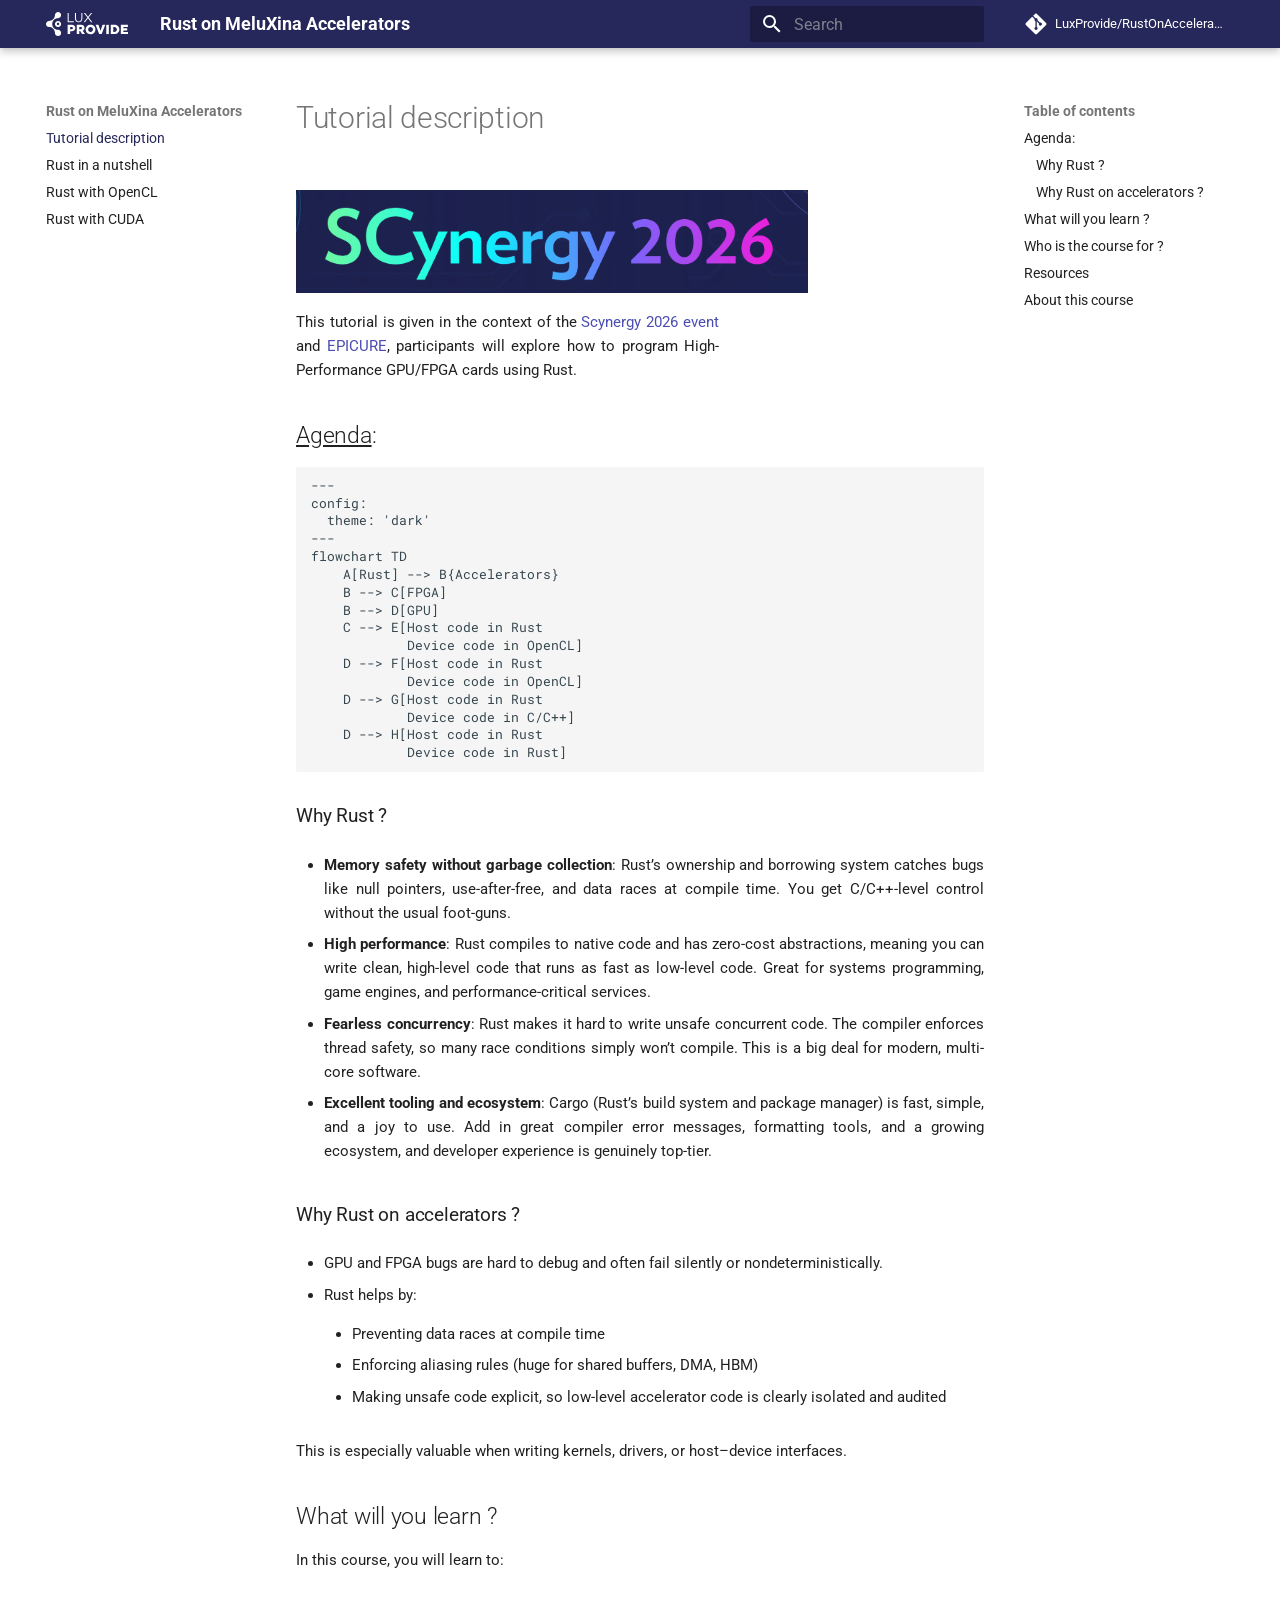
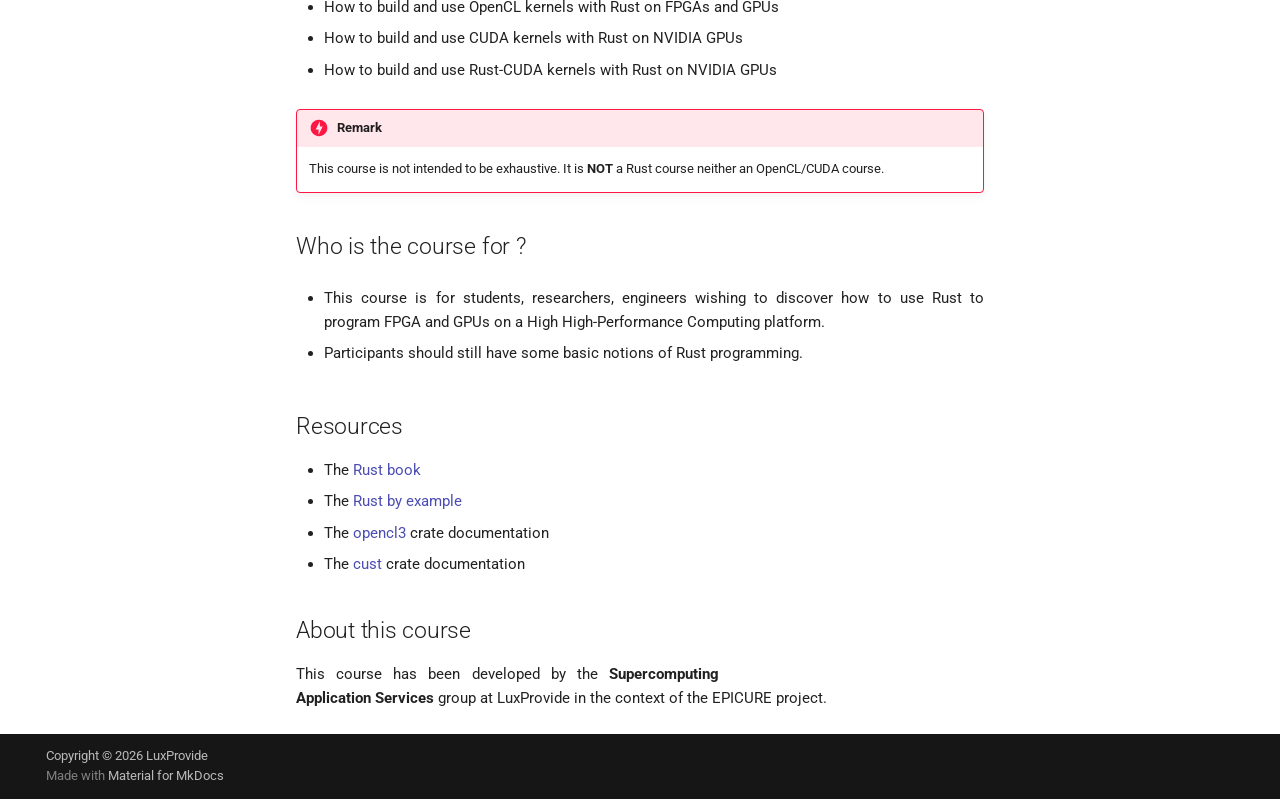
==== index.html @ ba8ceabc "Deployed 522af03 with MkDocs version: 1.6.1" ====
<!doctype html>
<html lang="en" class="no-js">
  <head>
    
      <meta charset="utf-8">
      <meta name="viewport" content="width=device-width,initial-scale=1">
      
        <meta name="description" content="Webinar/Tutorial on how to use Rust on MeluXina Accelerators (GPUs + FPGAs)">
      
      
        <meta name="author" content="Emmanuel Kieffer">
      
      
        <link rel="canonical" href="https://LuxProvide.github.io/RustOnAccelerators/">
      
      
      
        <link rel="next" href="rust/">
      
      
        
      
      
      <link rel="icon" href="assets/favicon.png">
      <meta name="generator" content="mkdocs-1.6.1, mkdocs-material-9.7.1">
    
    
      
        <title>Rust on MeluXina Accelerators</title>
      
    
    
      <link rel="stylesheet" href="assets/stylesheets/main.484c7ddc.min.css">
      
      


    
    
      
    
    
      
        
        
        <link rel="preconnect" href="https://fonts.gstatic.com" crossorigin>
        <link rel="stylesheet" href="https://fonts.googleapis.com/css?family=Roboto:300,300i,400,400i,700,700i%7CRoboto+Mono:400,400i,700,700i&display=fallback">
        <style>:root{--md-text-font:"Roboto";--md-code-font:"Roboto Mono"}</style>
      
    
    
      <link rel="stylesheet" href="stylesheets/extra.css">
    
      <link rel="stylesheet" href="https://cdnjs.cloudflare.com/ajax/libs/KaTeX/0.16.7/katex.min.css">
    
    <script>__md_scope=new URL(".",location),__md_hash=e=>[...e].reduce(((e,_)=>(e<<5)-e+_.charCodeAt(0)),0),__md_get=(e,_=localStorage,t=__md_scope)=>JSON.parse(_.getItem(t.pathname+"."+e)),__md_set=(e,_,t=localStorage,a=__md_scope)=>{try{t.setItem(a.pathname+"."+e,JSON.stringify(_))}catch(e){}}</script>
    
      

    
    
  </head>
  
  
    <body dir="ltr">
  
    
    <input class="md-toggle" data-md-toggle="drawer" type="checkbox" id="__drawer" autocomplete="off">
    <input class="md-toggle" data-md-toggle="search" type="checkbox" id="__search" autocomplete="off">
    <label class="md-overlay" for="__drawer"></label>
    <div data-md-component="skip">
      
        
        <a href="#agenda" class="md-skip">
          Skip to content
        </a>
      
    </div>
    <div data-md-component="announce">
      
    </div>
    
    
      

  

<header class="md-header md-header--shadow" data-md-component="header">
  <nav class="md-header__inner md-grid" aria-label="Header">
    <a href="." title="Rust on MeluXina Accelerators" class="md-header__button md-logo" aria-label="Rust on MeluXina Accelerators" data-md-component="logo">
      
  <img src="assets/LuxProvide_logo_white.svg" alt="logo">

    </a>
    <label class="md-header__button md-icon" for="__drawer">
      
      <svg xmlns="http://www.w3.org/2000/svg" viewBox="0 0 24 24"><path d="M3 6h18v2H3zm0 5h18v2H3zm0 5h18v2H3z"/></svg>
    </label>
    <div class="md-header__title" data-md-component="header-title">
      <div class="md-header__ellipsis">
        <div class="md-header__topic">
          <span class="md-ellipsis">
            Rust on MeluXina Accelerators
          </span>
        </div>
        <div class="md-header__topic" data-md-component="header-topic">
          <span class="md-ellipsis">
            
              Tutorial description
            
          </span>
        </div>
      </div>
    </div>
    
    
      <script>var palette=__md_get("__palette");if(palette&&palette.color){if("(prefers-color-scheme)"===palette.color.media){var media=matchMedia("(prefers-color-scheme: light)"),input=document.querySelector(media.matches?"[data-md-color-media='(prefers-color-scheme: light)']":"[data-md-color-media='(prefers-color-scheme: dark)']");palette.color.media=input.getAttribute("data-md-color-media"),palette.color.scheme=input.getAttribute("data-md-color-scheme"),palette.color.primary=input.getAttribute("data-md-color-primary"),palette.color.accent=input.getAttribute("data-md-color-accent")}for(var[key,value]of Object.entries(palette.color))document.body.setAttribute("data-md-color-"+key,value)}</script>
    
    
    
      
      
        <label class="md-header__button md-icon" for="__search">
          
          <svg xmlns="http://www.w3.org/2000/svg" viewBox="0 0 24 24"><path d="M9.5 3A6.5 6.5 0 0 1 16 9.5c0 1.61-.59 3.09-1.56 4.23l.27.27h.79l5 5-1.5 1.5-5-5v-.79l-.27-.27A6.52 6.52 0 0 1 9.5 16 6.5 6.5 0 0 1 3 9.5 6.5 6.5 0 0 1 9.5 3m0 2C7 5 5 7 5 9.5S7 14 9.5 14 14 12 14 9.5 12 5 9.5 5"/></svg>
        </label>
        <div class="md-search" data-md-component="search" role="dialog">
  <label class="md-search__overlay" for="__search"></label>
  <div class="md-search__inner" role="search">
    <form class="md-search__form" name="search">
      <input type="text" class="md-search__input" name="query" aria-label="Search" placeholder="Search" autocapitalize="off" autocorrect="off" autocomplete="off" spellcheck="false" data-md-component="search-query" required>
      <label class="md-search__icon md-icon" for="__search">
        
        <svg xmlns="http://www.w3.org/2000/svg" viewBox="0 0 24 24"><path d="M9.5 3A6.5 6.5 0 0 1 16 9.5c0 1.61-.59 3.09-1.56 4.23l.27.27h.79l5 5-1.5 1.5-5-5v-.79l-.27-.27A6.52 6.52 0 0 1 9.5 16 6.5 6.5 0 0 1 3 9.5 6.5 6.5 0 0 1 9.5 3m0 2C7 5 5 7 5 9.5S7 14 9.5 14 14 12 14 9.5 12 5 9.5 5"/></svg>
        
        <svg xmlns="http://www.w3.org/2000/svg" viewBox="0 0 24 24"><path d="M20 11v2H8l5.5 5.5-1.42 1.42L4.16 12l7.92-7.92L13.5 5.5 8 11z"/></svg>
      </label>
      <nav class="md-search__options" aria-label="Search">
        
        <button type="reset" class="md-search__icon md-icon" title="Clear" aria-label="Clear" tabindex="-1">
          
          <svg xmlns="http://www.w3.org/2000/svg" viewBox="0 0 24 24"><path d="M19 6.41 17.59 5 12 10.59 6.41 5 5 6.41 10.59 12 5 17.59 6.41 19 12 13.41 17.59 19 19 17.59 13.41 12z"/></svg>
        </button>
      </nav>
      
    </form>
    <div class="md-search__output">
      <div class="md-search__scrollwrap" tabindex="0" data-md-scrollfix>
        <div class="md-search-result" data-md-component="search-result">
          <div class="md-search-result__meta">
            Initializing search
          </div>
          <ol class="md-search-result__list" role="presentation"></ol>
        </div>
      </div>
    </div>
  </div>
</div>
      
    
    
      <div class="md-header__source">
        <a href="https://LuxProvide.github.io/RustOnAccelerators" title="Go to repository" class="md-source" data-md-component="source">
  <div class="md-source__icon md-icon">
    
    <svg xmlns="http://www.w3.org/2000/svg" viewBox="0 0 448 512"><!--! Font Awesome Free 7.1.0 by @fontawesome - https://fontawesome.com License - https://fontawesome.com/license/free (Icons: CC BY 4.0, Fonts: SIL OFL 1.1, Code: MIT License) Copyright 2025 Fonticons, Inc.--><path d="M439.6 236.1 244 40.5c-5.4-5.5-12.8-8.5-20.4-8.5s-15 3-20.4 8.4L162.5 81l51.5 51.5c27.1-9.1 52.7 16.8 43.4 43.7l49.7 49.7c34.2-11.8 61.2 31 35.5 56.7-26.5 26.5-70.2-2.9-56-37.3L240.3 199v121.9c25.3 12.5 22.3 41.8 9.1 55-6.4 6.4-15.2 10.1-24.3 10.1s-17.8-3.6-24.3-10.1c-17.6-17.6-11.1-46.9 11.2-56v-123c-20.8-8.5-24.6-30.7-18.6-45L142.6 101 8.5 235.1C3 240.6 0 247.9 0 255.5s3 15 8.5 20.4l195.6 195.7c5.4 5.4 12.7 8.4 20.4 8.4s15-3 20.4-8.4l194.7-194.7c5.4-5.4 8.4-12.8 8.4-20.4s-3-15-8.4-20.4"/></svg>
  </div>
  <div class="md-source__repository">
    LuxProvide/RustOnAccelerators
  </div>
</a>
      </div>
    
  </nav>
  
</header>
    
    <div class="md-container" data-md-component="container">
      
      
        
          
        
      
      <main class="md-main" data-md-component="main">
        <div class="md-main__inner md-grid">
          
            
              
              <div class="md-sidebar md-sidebar--primary" data-md-component="sidebar" data-md-type="navigation" >
                <div class="md-sidebar__scrollwrap">
                  <div class="md-sidebar__inner">
                    



<nav class="md-nav md-nav--primary" aria-label="Navigation" data-md-level="0">
  <label class="md-nav__title" for="__drawer">
    <a href="." title="Rust on MeluXina Accelerators" class="md-nav__button md-logo" aria-label="Rust on MeluXina Accelerators" data-md-component="logo">
      
  <img src="assets/LuxProvide_logo_white.svg" alt="logo">

    </a>
    Rust on MeluXina Accelerators
  </label>
  
    <div class="md-nav__source">
      <a href="https://LuxProvide.github.io/RustOnAccelerators" title="Go to repository" class="md-source" data-md-component="source">
  <div class="md-source__icon md-icon">
    
    <svg xmlns="http://www.w3.org/2000/svg" viewBox="0 0 448 512"><!--! Font Awesome Free 7.1.0 by @fontawesome - https://fontawesome.com License - https://fontawesome.com/license/free (Icons: CC BY 4.0, Fonts: SIL OFL 1.1, Code: MIT License) Copyright 2025 Fonticons, Inc.--><path d="M439.6 236.1 244 40.5c-5.4-5.5-12.8-8.5-20.4-8.5s-15 3-20.4 8.4L162.5 81l51.5 51.5c27.1-9.1 52.7 16.8 43.4 43.7l49.7 49.7c34.2-11.8 61.2 31 35.5 56.7-26.5 26.5-70.2-2.9-56-37.3L240.3 199v121.9c25.3 12.5 22.3 41.8 9.1 55-6.4 6.4-15.2 10.1-24.3 10.1s-17.8-3.6-24.3-10.1c-17.6-17.6-11.1-46.9 11.2-56v-123c-20.8-8.5-24.6-30.7-18.6-45L142.6 101 8.5 235.1C3 240.6 0 247.9 0 255.5s3 15 8.5 20.4l195.6 195.7c5.4 5.4 12.7 8.4 20.4 8.4s15-3 20.4-8.4l194.7-194.7c5.4-5.4 8.4-12.8 8.4-20.4s-3-15-8.4-20.4"/></svg>
  </div>
  <div class="md-source__repository">
    LuxProvide/RustOnAccelerators
  </div>
</a>
    </div>
  
  <ul class="md-nav__list" data-md-scrollfix>
    
      
      
  
  
    
  
  
  
    <li class="md-nav__item md-nav__item--active">
      
      <input class="md-nav__toggle md-toggle" type="checkbox" id="__toc">
      
      
      
        <label class="md-nav__link md-nav__link--active" for="__toc">
          
  
  
  <span class="md-ellipsis">
    
  
    Tutorial description
  

    
  </span>
  
  

          <span class="md-nav__icon md-icon"></span>
        </label>
      
      <a href="." class="md-nav__link md-nav__link--active">
        
  
  
  <span class="md-ellipsis">
    
  
    Tutorial description
  

    
  </span>
  
  

      </a>
      
        

<nav class="md-nav md-nav--secondary" aria-label="Table of contents">
  
  
  
  
    <label class="md-nav__title" for="__toc">
      <span class="md-nav__icon md-icon"></span>
      Table of contents
    </label>
    <ul class="md-nav__list" data-md-component="toc" data-md-scrollfix>
      
        <li class="md-nav__item">
  <a href="#agenda" class="md-nav__link">
    <span class="md-ellipsis">
      
        Agenda:
      
    </span>
  </a>
  
    <nav class="md-nav" aria-label="Agenda:">
      <ul class="md-nav__list">
        
          <li class="md-nav__item">
  <a href="#why-rust" class="md-nav__link">
    <span class="md-ellipsis">
      
        Why Rust ?
      
    </span>
  </a>
  
</li>
        
          <li class="md-nav__item">
  <a href="#why-rust-on-accelerators" class="md-nav__link">
    <span class="md-ellipsis">
      
        Why Rust on accelerators ?
      
    </span>
  </a>
  
</li>
        
      </ul>
    </nav>
  
</li>
      
        <li class="md-nav__item">
  <a href="#what-will-you-learn" class="md-nav__link">
    <span class="md-ellipsis">
      
        What will you learn ?
      
    </span>
  </a>
  
</li>
      
        <li class="md-nav__item">
  <a href="#who-is-the-course-for" class="md-nav__link">
    <span class="md-ellipsis">
      
        Who is the course for ?
      
    </span>
  </a>
  
</li>
      
        <li class="md-nav__item">
  <a href="#resources" class="md-nav__link">
    <span class="md-ellipsis">
      
        Resources
      
    </span>
  </a>
  
</li>
      
        <li class="md-nav__item">
  <a href="#about-this-course" class="md-nav__link">
    <span class="md-ellipsis">
      
        About this course
      
    </span>
  </a>
  
</li>
      
    </ul>
  
</nav>
      
    </li>
  

    
      
      
  
  
  
  
    <li class="md-nav__item">
      <a href="rust/" class="md-nav__link">
        
  
  
  <span class="md-ellipsis">
    
  
    Rust in a nutshell
  

    
  </span>
  
  

      </a>
    </li>
  

    
      
      
  
  
  
  
    <li class="md-nav__item">
      <a href="rust_opencl/" class="md-nav__link">
        
  
  
  <span class="md-ellipsis">
    
  
    Rust with OpenCL
  

    
  </span>
  
  

      </a>
    </li>
  

    
      
      
  
  
  
  
    <li class="md-nav__item">
      <a href="rust_cuda/" class="md-nav__link">
        
  
  
  <span class="md-ellipsis">
    
  
    Rust with CUDA
  

    
  </span>
  
  

      </a>
    </li>
  

    
  </ul>
</nav>
                  </div>
                </div>
              </div>
            
            
              
              <div class="md-sidebar md-sidebar--secondary" data-md-component="sidebar" data-md-type="toc" >
                <div class="md-sidebar__scrollwrap">
                  <div class="md-sidebar__inner">
                    

<nav class="md-nav md-nav--secondary" aria-label="Table of contents">
  
  
  
  
    <label class="md-nav__title" for="__toc">
      <span class="md-nav__icon md-icon"></span>
      Table of contents
    </label>
    <ul class="md-nav__list" data-md-component="toc" data-md-scrollfix>
      
        <li class="md-nav__item">
  <a href="#agenda" class="md-nav__link">
    <span class="md-ellipsis">
      
        Agenda:
      
    </span>
  </a>
  
    <nav class="md-nav" aria-label="Agenda:">
      <ul class="md-nav__list">
        
          <li class="md-nav__item">
  <a href="#why-rust" class="md-nav__link">
    <span class="md-ellipsis">
      
        Why Rust ?
      
    </span>
  </a>
  
</li>
        
          <li class="md-nav__item">
  <a href="#why-rust-on-accelerators" class="md-nav__link">
    <span class="md-ellipsis">
      
        Why Rust on accelerators ?
      
    </span>
  </a>
  
</li>
        
      </ul>
    </nav>
  
</li>
      
        <li class="md-nav__item">
  <a href="#what-will-you-learn" class="md-nav__link">
    <span class="md-ellipsis">
      
        What will you learn ?
      
    </span>
  </a>
  
</li>
      
        <li class="md-nav__item">
  <a href="#who-is-the-course-for" class="md-nav__link">
    <span class="md-ellipsis">
      
        Who is the course for ?
      
    </span>
  </a>
  
</li>
      
        <li class="md-nav__item">
  <a href="#resources" class="md-nav__link">
    <span class="md-ellipsis">
      
        Resources
      
    </span>
  </a>
  
</li>
      
        <li class="md-nav__item">
  <a href="#about-this-course" class="md-nav__link">
    <span class="md-ellipsis">
      
        About this course
      
    </span>
  </a>
  
</li>
      
    </ul>
  
</nav>
                  </div>
                </div>
              </div>
            
          
          
            <div class="md-content" data-md-component="content">
              
              <article class="md-content__inner md-typeset">
                



                  



  <h1>Tutorial description</h1>

<p><img align="left" alt="" src="images/scynergy.png" width="512" /> 
<img align="right" alt="" src="https://prev.rust-lang.org/logos/rust-logo-512x512.png" width="250" /></p>
<p><br/><br/><br/><br/><br/></p>
<p>This tutorial is given in the context of the <a href="https://www.scynergy.events/">Scynergy 2026 event</a> and <a href="https://epicure-hpc.eu/">EPICURE</a>, participants will explore how to program High-Performance GPU/FPGA cards using Rust. </p>
<h2 id="agenda"><u>Agenda</u>:<a class="headerlink" href="#agenda" title="Permanent link">&para;</a></h2>
<pre class="mermaid"><code>---
config:
  theme: 'dark'
---
flowchart TD
    A[Rust] --&gt; B{Accelerators}
    B --&gt; C[FPGA]
    B --&gt; D[GPU]
    C --&gt; E[Host code in Rust 
            Device code in OpenCL]
    D --&gt; F[Host code in Rust 
            Device code in OpenCL]
    D --&gt; G[Host code in Rust 
            Device code in C/C++]
    D --&gt; H[Host code in Rust 
            Device code in Rust]</code></pre>
<h3 id="why-rust">Why Rust ?<a class="headerlink" href="#why-rust" title="Permanent link">&para;</a></h3>
<ul>
<li>
<p><strong>Memory safety without garbage collection</strong>:
Rust’s ownership and borrowing system catches bugs like null pointers, use-after-free, and data races at compile time. You get C/C++-level control without the usual foot-guns.</p>
</li>
<li>
<p><strong>High performance</strong>: Rust compiles to native code and has zero-cost abstractions, meaning you can write clean, high-level code that runs as fast as low-level code. Great for systems programming, game engines, and performance-critical services.</p>
</li>
<li>
<p><strong>Fearless concurrency</strong>: Rust makes it hard to write unsafe concurrent code. The compiler enforces thread safety, so many race conditions simply won’t compile. This is a big deal for modern, multi-core software.</p>
</li>
<li>
<p><strong>Excellent tooling and ecosystem</strong>: Cargo (Rust’s build system and package manager) is fast, simple, and a joy to use. Add in great compiler error messages, formatting tools, and a growing ecosystem, and developer experience is genuinely top-tier.</p>
</li>
</ul>
<h3 id="why-rust-on-accelerators">Why Rust on accelerators ?<a class="headerlink" href="#why-rust-on-accelerators" title="Permanent link">&para;</a></h3>
<ul>
<li>
<p>GPU and FPGA bugs are hard to debug and often fail silently or nondeterministically.</p>
</li>
<li>
<p>Rust helps by:</p>
<ul>
<li>
<p>Preventing data races at compile time</p>
</li>
<li>
<p>Enforcing aliasing rules (huge for shared buffers, DMA, HBM)</p>
</li>
<li>
<p>Making unsafe code explicit, so low-level accelerator code is clearly isolated and audited</p>
</li>
</ul>
</li>
</ul>
<p>This is especially valuable when writing kernels, drivers, or host–device interfaces.</p>
<h2 id="what-will-you-learn">What will you learn ?<a class="headerlink" href="#what-will-you-learn" title="Permanent link">&para;</a></h2>
<p>In this course, you will learn to:</p>
<ul>
<li>
<p>How to build and use OpenCL kernels with Rust on FPGAs and GPUs</p>
</li>
<li>
<p>How to build and use CUDA kernels with Rust on NVIDIA GPUs</p>
</li>
<li>
<p>How to build and use Rust-CUDA kernels with Rust on NVIDIA GPUs</p>
</li>
</ul>
<div class="admonition danger">
<p class="admonition-title">Remark</p>
<p>This course is not intended to be exhaustive. It is <strong>NOT</strong> a Rust course neither an OpenCL/CUDA course.</p>
</div>
<h2 id="who-is-the-course-for">Who is the course for ?<a class="headerlink" href="#who-is-the-course-for" title="Permanent link">&para;</a></h2>
<ul>
<li>
<p>This course is for students, researchers, engineers wishing to discover how to use Rust to program FPGA and GPUs on a High High-Performance Computing platform. </p>
</li>
<li>
<p>Participants should still have some basic notions of Rust programming. </p>
</li>
</ul>
<h2 id="resources">Resources<a class="headerlink" href="#resources" title="Permanent link">&para;</a></h2>
<ul>
<li>The <a href="https://doc.rust-lang.org/book/">Rust book</a></li>
<li>The <a href="https://doc.rust-lang.org/rust-by-example/">Rust by example</a></li>
<li>The <a href="https://docs.rs/opencl3/latest/opencl3/">opencl3</a> crate documentation</li>
<li>The <a href="https://crates.io/crates/cust">cust</a> crate documentation</li>
</ul>
<h2 id="about-this-course">About this course<a class="headerlink" href="#about-this-course" title="Permanent link">&para;</a></h2>
<p><img align="right" alt="" src="https://epicure-hpc.eu/wp-content/uploads/2024/05/Logo_Verde_Preto.svg#373" width="250" /></p>
<p>This course has been developed by the <strong>Supercomputing Application Services</strong> group at LuxProvide in the context of the EPICURE project.</p>












                

              </article>
            </div>
          
          
<script>var target=document.getElementById(location.hash.slice(1));target&&target.name&&(target.checked=target.name.startsWith("__tabbed_"))</script>
        </div>
        
      </main>
      
        <footer class="md-footer">
  
  <div class="md-footer-meta md-typeset">
    <div class="md-footer-meta__inner md-grid">
      <div class="md-copyright">
  
    <div class="md-copyright__highlight">
      Copyright &copy; 2026 LuxProvide
    </div>
  
  
    Made with
    <a href="https://squidfunk.github.io/mkdocs-material/" target="_blank" rel="noopener">
      Material for MkDocs
    </a>
  
</div>
      
    </div>
  </div>
</footer>
      
    </div>
    <div class="md-dialog" data-md-component="dialog">
      <div class="md-dialog__inner md-typeset"></div>
    </div>
    
    
    
      
      
      <script id="__config" type="application/json">{"annotate": null, "base": ".", "features": ["navigation.expand", "content.code.copy", "content.code.select"], "search": "assets/javascripts/workers/search.2c215733.min.js", "tags": null, "translations": {"clipboard.copied": "Copied to clipboard", "clipboard.copy": "Copy to clipboard", "search.result.more.one": "1 more on this page", "search.result.more.other": "# more on this page", "search.result.none": "No matching documents", "search.result.one": "1 matching document", "search.result.other": "# matching documents", "search.result.placeholder": "Type to start searching", "search.result.term.missing": "Missing", "select.version": "Select version"}, "version": null}</script>
    
    
      <script src="assets/javascripts/bundle.79ae519e.min.js"></script>
      
        <script src="javascripts/extra.js"></script>
      
        <script src="javascripts/bootstrap.min.js"></script>
      
        <script src="https://cdnjs.cloudflare.com/ajax/libs/tablesort/5.2.1/tablesort.min.js"></script>
      
        <script src="javascripts/tables.js"></script>
      
        <script src="javascripts/katex.js"></script>
      
        <script src="https://cdnjs.cloudflare.com/ajax/libs/KaTeX/0.16.7/katex.min.js"></script>
      
        <script src="https://cdnjs.cloudflare.com/ajax/libs/KaTeX/0.16.7/contrib/auto-render.min.js"></script>
      
    
  </body>
</html>
---- assets/stylesheets/main.484c7ddc.min.css ----
@charset "UTF-8";html{-webkit-text-size-adjust:none;-moz-text-size-adjust:none;text-size-adjust:none;box-sizing:border-box}*,:after,:before{box-sizing:inherit}@media (prefers-reduced-motion){*,:after,:before{transition:none!important}}body{margin:0}a,button,input,label{-webkit-tap-highlight-color:transparent}a{color:inherit;text-decoration:none}hr{border:0;box-sizing:initial;display:block;height:.05rem;overflow:visible;padding:0}small{font-size:80%}sub,sup{line-height:1em}img{border-style:none}table{border-collapse:initial;border-spacing:0}td,th{font-weight:400;vertical-align:top}button{background:#0000;border:0;font-family:inherit;font-size:inherit;margin:0;padding:0}input{border:0;outline:none}:root{--md-primary-fg-color:#4051b5;--md-primary-fg-color--light:#5d6cc0;--md-primary-fg-color--dark:#303fa1;--md-primary-bg-color:#fff;--md-primary-bg-color--light:#ffffffb3;--md-accent-fg-color:#526cfe;--md-accent-fg-color--transparent:#526cfe1a;--md-accent-bg-color:#fff;--md-accent-bg-color--light:#ffffffb3}[data-md-color-scheme=default]{color-scheme:light}[data-md-color-scheme=default] img[src$="#gh-dark-mode-only"],[data-md-color-scheme=default] img[src$="#only-dark"]{display:none}:root,[data-md-color-scheme=default]{--md-hue:225deg;--md-default-fg-color:#000000de;--md-default-fg-color--light:#0000008a;--md-default-fg-color--lighter:#00000052;--md-default-fg-color--lightest:#00000012;--md-default-bg-color:#fff;--md-default-bg-color--light:#ffffffb3;--md-default-bg-color--lighter:#ffffff4d;--md-default-bg-color--lightest:#ffffff1f;--md-code-fg-color:#36464e;--md-code-bg-color:#f5f5f5;--md-code-bg-color--light:#f5f5f5b3;--md-code-bg-color--lighter:#f5f5f54d;--md-code-hl-color:#4287ff;--md-code-hl-color--light:#4287ff1a;--md-code-hl-number-color:#d52a2a;--md-code-hl-special-color:#db1457;--md-code-hl-function-color:#a846b9;--md-code-hl-constant-color:#6e59d9;--md-code-hl-keyword-color:#3f6ec6;--md-code-hl-string-color:#1c7d4d;--md-code-hl-name-color:var(--md-code-fg-color);--md-code-hl-operator-color:var(--md-default-fg-color--light);--md-code-hl-punctuation-color:var(--md-default-fg-color--light);--md-code-hl-comment-color:var(--md-default-fg-color--light);--md-code-hl-generic-color:var(--md-default-fg-color--light);--md-code-hl-variable-color:var(--md-default-fg-color--light);--md-typeset-color:var(--md-default-fg-color);--md-typeset-a-color:var(--md-primary-fg-color);--md-typeset-del-color:#f5503d26;--md-typeset-ins-color:#0bd57026;--md-typeset-kbd-color:#fafafa;--md-typeset-kbd-accent-color:#fff;--md-typeset-kbd-border-color:#b8b8b8;--md-typeset-mark-color:#ffff0080;--md-typeset-table-color:#0000001f;--md-typeset-table-color--light:rgba(0,0,0,.035);--md-admonition-fg-color:var(--md-default-fg-color);--md-admonition-bg-color:var(--md-default-bg-color);--md-warning-fg-color:#000000de;--md-warning-bg-color:#ff9;--md-footer-fg-color:#fff;--md-footer-fg-color--light:#ffffffb3;--md-footer-fg-color--lighter:#ffffff73;--md-footer-bg-color:#000000de;--md-footer-bg-color--dark:#00000052;--md-shadow-z1:0 0.2rem 0.5rem #0000000d,0 0 0.05rem #0000001a;--md-shadow-z2:0 0.2rem 0.5rem #0000001a,0 0 0.05rem #00000040;--md-shadow-z3:0 0.2rem 0.5rem #0003,0 0 0.05rem #00000059}.md-icon svg{fill:currentcolor;display:block;height:1.2rem;width:1.2rem}body{-webkit-font-smoothing:antialiased;-moz-osx-font-smoothing:grayscale;--md-text-font-family:var(--md-text-font,_),-apple-system,BlinkMacSystemFont,Helvetica,Arial,sans-serif;--md-code-font-family:var(--md-code-font,_),SFMono-Regular,Consolas,Menlo,monospace}aside,body,input{font-feature-settings:"kern","liga";color:var(--md-typeset-color);font-family:var(--md-text-font-family)}code,kbd,pre{font-feature-settings:"kern";font-family:var(--md-code-font-family)}:root{--md-typeset-table-sort-icon:url('data:image/svg+xml;charset=utf-8,<svg xmlns="http://www.w3.org/2000/svg" viewBox="0 0 24 24"><path d="m18 21-4-4h3V7h-3l4-4 4 4h-3v10h3M2 19v-2h10v2M2 13v-2h7v2M2 7V5h4v2z"/></svg>');--md-typeset-table-sort-icon--asc:url('data:image/svg+xml;charset=utf-8,<svg xmlns="http://www.w3.org/2000/svg" viewBox="0 0 24 24"><path d="M19 17h3l-4 4-4-4h3V3h2M2 17h10v2H2M6 5v2H2V5m0 6h7v2H2z"/></svg>');--md-typeset-table-sort-icon--desc:url('data:image/svg+xml;charset=utf-8,<svg xmlns="http://www.w3.org/2000/svg" viewBox="0 0 24 24"><path d="M19 7h3l-4-4-4 4h3v14h2M2 17h10v2H2M6 5v2H2V5m0 6h7v2H2z"/></svg>')}.md-typeset{-webkit-print-color-adjust:exact;color-adjust:exact;font-size:.8rem;line-height:1.6;overflow-wrap:break-word}@media print{.md-typeset{font-size:.68rem}}.md-typeset blockquote,.md-typeset dl,.md-typeset figure,.md-typeset ol,.md-typeset pre,.md-typeset ul{margin-bottom:1em;margin-top:1em}.md-typeset h1{color:var(--md-default-fg-color--light);font-size:2em;line-height:1.3;margin:0 0 1.25em}.md-typeset h1,.md-typeset h2{font-weight:300;letter-spacing:-.01em}.md-typeset h2{font-size:1.5625em;line-height:1.4;margin:1.6em 0 .64em}.md-typeset h3{font-size:1.25em;font-weight:400;letter-spacing:-.01em;line-height:1.5;margin:1.6em 0 .8em}.md-typeset h2+h3{margin-top:.8em}.md-typeset h4{font-weight:700;letter-spacing:-.01em;margin:1em 0}.md-typeset h5,.md-typeset h6{color:var(--md-default-fg-color--light);font-size:.8em;font-weight:700;letter-spacing:-.01em;margin:1.25em 0}.md-typeset h5{text-transform:uppercase}.md-typeset h5 code{text-transform:none}.md-typeset hr{border-bottom:.05rem solid var(--md-default-fg-color--lightest);display:flow-root;margin:1.5em 0}.md-typeset a{color:var(--md-typeset-a-color);word-break:break-word}.md-typeset a,.md-typeset a:before{transition:color 125ms}.md-typeset a:focus,.md-typeset a:hover{color:var(--md-accent-fg-color)}.md-typeset a:focus code,.md-typeset a:hover code{background-color:var(--md-accent-fg-color--transparent);color:var(--md-accent-fg-color)}.md-typeset a code{color:var(--md-typeset-a-color)}.md-typeset a.focus-visible{outline-color:var(--md-accent-fg-color);outline-offset:.2rem}.md-typeset code,.md-typeset kbd,.md-typeset pre{color:var(--md-code-fg-color);direction:ltr;font-variant-ligatures:none;transition:background-color 125ms}@media print{.md-typeset code,.md-typeset kbd,.md-typeset pre{white-space:pre-wrap}}.md-typeset code{background-color:var(--md-code-bg-color);border-radius:.1rem;-webkit-box-decoration-break:clone;box-decoration-break:clone;font-size:.85em;padding:0 .2941176471em;transition:color 125ms,background-color 125ms;word-break:break-word}.md-typeset code:not(.focus-visible){-webkit-tap-highlight-color:transparent;outline:none}.md-typeset pre{display:flow-root;line-height:1.4;position:relative}.md-typeset pre>code{-webkit-box-decoration-break:slice;box-decoration-break:slice;box-shadow:none;display:block;margin:0;outline-color:var(--md-accent-fg-color);overflow:auto;padding:.7720588235em 1.1764705882em;scrollbar-color:var(--md-default-fg-color--lighter) #0000;scrollbar-width:thin;touch-action:auto;word-break:normal}.md-typeset pre>code:hover{scrollbar-color:var(--md-accent-fg-color) #0000}.md-typeset pre>code::-webkit-scrollbar{height:.2rem;width:.2rem}.md-typeset pre>code::-webkit-scrollbar-thumb{background-color:var(--md-default-fg-color--lighter)}.md-typeset pre>code::-webkit-scrollbar-thumb:hover{background-color:var(--md-accent-fg-color)}.md-typeset kbd{background-color:var(--md-typeset-kbd-color);border-radius:.1rem;box-shadow:0 .1rem 0 .05rem var(--md-typeset-kbd-border-color),0 .1rem 0 var(--md-typeset-kbd-border-color),0 -.1rem .2rem var(--md-typeset-kbd-accent-color) inset;color:var(--md-default-fg-color);display:inline-block;font-size:.75em;padding:0 .6666666667em;vertical-align:text-top;word-break:break-word}.md-typeset mark{background-color:var(--md-typeset-mark-color);-webkit-box-decoration-break:clone;box-decoration-break:clone;color:inherit;word-break:break-word}.md-typeset abbr{cursor:help;text-decoration:none}.md-typeset [data-preview],.md-typeset abbr{border-bottom:.05rem dotted var(--md-default-fg-color--light)}.md-typeset small{opacity:.75}[dir=ltr] .md-typeset sub,[dir=ltr] .md-typeset sup{margin-left:.078125em}[dir=rtl] .md-typeset sub,[dir=rtl] .md-typeset sup{margin-right:.078125em}[dir=ltr] .md-typeset blockquote{padding-left:.6rem}[dir=rtl] .md-typeset blockquote{padding-right:.6rem}[dir=ltr] .md-typeset blockquote{border-left:.2rem solid var(--md-default-fg-color--lighter)}[dir=rtl] .md-typeset blockquote{border-right:.2rem solid var(--md-default-fg-color--lighter)}.md-typeset blockquote{color:var(--md-default-fg-color--light);margin-left:0;margin-right:0}.md-typeset ul{list-style-type:disc}.md-typeset ul[type]{list-style-type:revert-layer}[dir=ltr] .md-typeset ol,[dir=ltr] .md-typeset ul{margin-left:.625em}[dir=rtl] .md-typeset ol,[dir=rtl] .md-typeset ul{margin-right:.625em}.md-typeset ol,.md-typeset ul{padding:0}.md-typeset ol:not([hidden]),.md-typeset ul:not([hidden]){display:flow-root}.md-typeset ol ol,.md-typeset ul ol{list-style-type:lower-alpha}.md-typeset ol ol ol,.md-typeset ul ol ol{list-style-type:lower-roman}.md-typeset ol ol ol ol,.md-typeset ul ol ol ol{list-style-type:upper-alpha}.md-typeset ol ol ol ol ol,.md-typeset ul ol ol ol ol{list-style-type:upper-roman}.md-typeset ol[type],.md-typeset ul[type]{list-style-type:revert-layer}[dir=ltr] .md-typeset ol li,[dir=ltr] .md-typeset ul li{margin-left:1.25em}[dir=rtl] .md-typeset ol li,[dir=rtl] .md-typeset ul li{margin-right:1.25em}.md-typeset ol li,.md-typeset ul li{margin-bottom:.5em}.md-typeset ol li blockquote,.md-typeset ol li p,.md-typeset ul li blockquote,.md-typeset ul li p{margin:.5em 0}.md-typeset ol li:last-child,.md-typeset ul li:last-child{margin-bottom:0}[dir=ltr] .md-typeset ol li ol,[dir=ltr] .md-typeset ol li ul,[dir=ltr] .md-typeset ul li ol,[dir=ltr] .md-typeset ul li ul{margin-left:.625em}[dir=rtl] .md-typeset ol li ol,[dir=rtl] .md-typeset ol li ul,[dir=rtl] .md-typeset ul li ol,[dir=rtl] .md-typeset ul li ul{margin-right:.625em}.md-typeset ol li ol,.md-typeset ol li ul,.md-typeset ul li ol,.md-typeset ul li ul{margin-bottom:.5em;margin-top:.5em}[dir=ltr] .md-typeset dd{margin-left:1.875em}[dir=rtl] .md-typeset dd{margin-right:1.875em}.md-typeset dd{margin-bottom:1.5em;margin-top:1em}.md-typeset img,.md-typeset svg,.md-typeset video{height:auto;max-width:100%}.md-typeset img[align=left]{margin:1em 1em 1em 0}.md-typeset img[align=right]{margin:1em 0 1em 1em}.md-typeset img[align]:only-child{margin-top:0}.md-typeset figure{display:flow-root;margin:1em auto;max-width:100%;text-align:center;width:fit-content}.md-typeset figure img{display:block;margin:0 auto}.md-typeset figcaption{font-style:italic;margin:1em auto;max-width:24rem}.md-typeset iframe{max-width:100%}.md-typeset table:not([class]){background-color:var(--md-default-bg-color);border:.05rem solid var(--md-typeset-table-color);border-radius:.1rem;display:inline-block;font-size:.64rem;max-width:100%;overflow:auto;touch-action:auto}@media print{.md-typeset table:not([class]){display:table}}.md-typeset table:not([class])+*{margin-top:1.5em}.md-typeset table:not([class]) td>:first-child,.md-typeset table:not([class]) th>:first-child{margin-top:0}.md-typeset table:not([class]) td>:last-child,.md-typeset table:not([class]) th>:last-child{margin-bottom:0}.md-typeset table:not([class]) td:not([align]),.md-typeset table:not([class]) th:not([align]){text-align:left}[dir=rtl] .md-typeset table:not([class]) td:not([align]),[dir=rtl] .md-typeset table:not([class]) th:not([align]){text-align:right}.md-typeset table:not([class]) th{font-weight:700;min-width:5rem;padding:.9375em 1.25em;vertical-align:top}.md-typeset table:not([class]) td{border-top:.05rem solid var(--md-typeset-table-color);padding:.9375em 1.25em;vertical-align:top}.md-typeset table:not([class]) tbody tr{transition:background-color 125ms}.md-typeset table:not([class]) tbody tr:hover{background-color:var(--md-typeset-table-color--light);box-shadow:0 .05rem 0 var(--md-default-bg-color) inset}.md-typeset table:not([class]) a{word-break:normal}.md-typeset table th[role=columnheader]{cursor:pointer}[dir=ltr] .md-typeset table th[role=columnheader]:after{margin-left:.5em}[dir=rtl] .md-typeset table th[role=columnheader]:after{margin-right:.5em}.md-typeset table th[role=columnheader]:after{content:"";display:inline-block;height:1.2em;-webkit-mask-image:var(--md-typeset-table-sort-icon);mask-image:var(--md-typeset-table-sort-icon);-webkit-mask-repeat:no-repeat;mask-repeat:no-repeat;-webkit-mask-size:contain;mask-size:contain;transition:background-color 125ms;vertical-align:text-bottom;width:1.2em}.md-typeset table th[role=columnheader]:hover:after{background-color:var(--md-default-fg-color--lighter)}.md-typeset table th[role=columnheader][aria-sort=ascending]:after{background-color:var(--md-default-fg-color--light);-webkit-mask-image:var(--md-typeset-table-sort-icon--asc);mask-image:var(--md-typeset-table-sort-icon--asc)}.md-typeset table th[role=columnheader][aria-sort=descending]:after{background-color:var(--md-default-fg-color--light);-webkit-mask-image:var(--md-typeset-table-sort-icon--desc);mask-image:var(--md-typeset-table-sort-icon--desc)}.md-typeset__scrollwrap{margin:1em -.8rem;overflow-x:auto;touch-action:auto}.md-typeset__table{display:inline-block;margin-bottom:.5em;padding:0 .8rem}@media print{.md-typeset__table{display:block}}html .md-typeset__table table{display:table;margin:0;overflow:hidden;width:100%}@media screen and (max-width:44.984375em){.md-content__inner>pre{margin:1em -.8rem}.md-content__inner>pre code{border-radius:0}}.md-typeset .md-author{border-radius:100%;display:block;flex-shrink:0;height:1.6rem;overflow:hidden;position:relative;transition:color 125ms,transform 125ms;width:1.6rem}.md-typeset .md-author img{display:block}.md-typeset .md-author--more{background:var(--md-default-fg-color--lightest);color:var(--md-default-fg-color--lighter);font-size:.6rem;font-weight:700;line-height:1.6rem;text-align:center}.md-typeset .md-author--long{height:2.4rem;width:2.4rem}.md-typeset a.md-author{transform:scale(1)}.md-typeset a.md-author img{border-radius:100%;filter:grayscale(100%) opacity(75%);transition:filter 125ms}.md-typeset a.md-author:focus,.md-typeset a.md-author:hover{transform:scale(1.1);z-index:1}.md-typeset a.md-author:focus img,.md-typeset a.md-author:hover img{filter:grayscale(0)}.md-banner{background-color:var(--md-footer-bg-color);color:var(--md-footer-fg-color);overflow:auto}@media print{.md-banner{display:none}}.md-banner--warning{background-color:var(--md-warning-bg-color);color:var(--md-warning-fg-color)}.md-banner__inner{font-size:.7rem;margin:.6rem auto;padding:0 .8rem}[dir=ltr] .md-banner__button{float:right}[dir=rtl] .md-banner__button{float:left}.md-banner__button{color:inherit;cursor:pointer;transition:opacity .25s}.no-js .md-banner__button{display:none}.md-banner__button:hover{opacity:.7}html{font-size:125%;height:100%;overflow-x:hidden}@media screen and (min-width:100em){html{font-size:137.5%}}@media screen and (min-width:125em){html{font-size:150%}}body{background-color:var(--md-default-bg-color);display:flex;flex-direction:column;font-size:.5rem;min-height:100%;position:relative;width:100%}@media print{body{display:block}}@media screen and (max-width:59.984375em){body[data-md-scrolllock]{position:fixed}}.md-grid{margin-left:auto;margin-right:auto;max-width:61rem}.md-container{display:flex;flex-direction:column;flex-grow:1}@media print{.md-container{display:block}}.md-main{flex-grow:1}.md-main__inner{display:flex;height:100%;margin-top:1.5rem}.md-ellipsis{overflow:hidden;text-overflow:ellipsis}.md-toggle{display:none}.md-option{height:0;opacity:0;position:absolute;width:0}.md-option:checked+label:not([hidden]){display:block}.md-option.focus-visible+label{outline-color:var(--md-accent-fg-color);outline-style:auto}.md-skip{background-color:var(--md-default-fg-color);border-radius:.1rem;color:var(--md-default-bg-color);font-size:.64rem;margin:.5rem;opacity:0;outline-color:var(--md-accent-fg-color);padding:.3rem .5rem;position:fixed;transform:translateY(.4rem);z-index:-1}.md-skip:focus{opacity:1;transform:translateY(0);transition:transform .25s cubic-bezier(.4,0,.2,1),opacity 175ms 75ms;z-index:10}@page{margin:25mm}:root{--md-clipboard-icon:url('data:image/svg+xml;charset=utf-8,<svg xmlns="http://www.w3.org/2000/svg" viewBox="0 0 24 24"><path d="M19 21H8V7h11m0-2H8a2 2 0 0 0-2 2v14a2 2 0 0 0 2 2h11a2 2 0 0 0 2-2V7a2 2 0 0 0-2-2m-3-4H4a2 2 0 0 0-2 2v14h2V3h12z"/></svg>')}.md-clipboard{border-radius:.1rem;color:var(--md-default-fg-color--lightest);cursor:pointer;height:1.5em;outline-color:var(--md-accent-fg-color);outline-offset:.1rem;transition:color .25s;width:1.5em;z-index:1}@media print{.md-clipboard{display:none}}.md-clipboard:not(.focus-visible){-webkit-tap-highlight-color:transparent;outline:none}:hover>.md-clipboard{color:var(--md-default-fg-color--light)}.md-clipboard:focus,.md-clipboard:hover{color:var(--md-accent-fg-color)}.md-clipboard:after{background-color:currentcolor;content:"";display:block;height:1.125em;margin:0 auto;-webkit-mask-image:var(--md-clipboard-icon);mask-image:var(--md-clipboard-icon);-webkit-mask-position:center;mask-position:center;-webkit-mask-repeat:no-repeat;mask-repeat:no-repeat;-webkit-mask-size:contain;mask-size:contain;width:1.125em}.md-clipboard--inline{cursor:pointer}.md-clipboard--inline code{transition:color .25s,background-color .25s}.md-clipboard--inline:focus code,.md-clipboard--inline:hover code{background-color:var(--md-accent-fg-color--transparent);color:var(--md-accent-fg-color)}:root{--md-code-select-icon:url('data:image/svg+xml;charset=utf-8,<svg xmlns="http://www.w3.org/2000/svg" viewBox="0 0 24 24"><path d="M19 19h-4v2h4c1.1 0 2-.9 2-2v-4h-2m0-12h-4v2h4v4h2V5c0-1.1-.9-2-2-2M5 5h4V3H5c-1.1 0-2 .9-2 2v4h2m0 6H3v4c0 1.1.9 2 2 2h4v-2H5zm2-4h2v2H7zm4 0h2v2h-2zm4 0h2v2h-2zM7 7h2v2H7zm4 0h2v2h-2zm4 0h2v2h-2zm-8 8h2v2H7zm4 0h2v2h-2zm4 0h2v2h-2z"/></svg>');--md-code-copy-icon:url('data:image/svg+xml;charset=utf-8,<svg xmlns="http://www.w3.org/2000/svg" viewBox="0 0 24 24"><path d="M19 21H8V7h11m0-2H8a2 2 0 0 0-2 2v14a2 2 0 0 0 2 2h11a2 2 0 0 0 2-2V7a2 2 0 0 0-2-2m-3-4H4a2 2 0 0 0-2 2v14h2V3h12z"/></svg>')}.md-typeset .md-code__content{display:grid}.md-code__nav{background-color:var(--md-code-bg-color--lighter);border-radius:.1rem;display:flex;gap:.2rem;padding:.2rem;position:absolute;right:.25em;top:.25em;transition:background-color .25s;z-index:1}:hover>.md-code__nav{background-color:var(--md-code-bg-color--light)}.md-code__button{color:var(--md-default-fg-color--lightest);cursor:pointer;display:block;height:1.5em;outline-color:var(--md-accent-fg-color);outline-offset:.1rem;transition:color .25s;width:1.5em}:hover>*>.md-code__button{color:var(--md-default-fg-color--light)}.md-code__button.focus-visible,.md-code__button:hover{color:var(--md-accent-fg-color)}.md-code__button--active{color:var(--md-default-fg-color)!important}.md-code__button:after{background-color:currentcolor;content:"";display:block;height:1.125em;margin:0 auto;-webkit-mask-position:center;mask-position:center;-webkit-mask-repeat:no-repeat;mask-repeat:no-repeat;-webkit-mask-size:contain;mask-size:contain;width:1.125em}.md-code__button[data-md-type=select]:after{-webkit-mask-image:var(--md-code-select-icon);mask-image:var(--md-code-select-icon)}.md-code__button[data-md-type=copy]:after{-webkit-mask-image:var(--md-code-copy-icon);mask-image:var(--md-code-copy-icon)}@keyframes consent{0%{opacity:0;transform:translateY(100%)}to{opacity:1;transform:translateY(0)}}@keyframes overlay{0%{opacity:0}to{opacity:1}}.md-consent__overlay{animation:overlay .25s both;-webkit-backdrop-filter:blur(.1rem);backdrop-filter:blur(.1rem);background-color:#0000008a;height:100%;opacity:1;position:fixed;top:0;width:100%;z-index:5}.md-consent__inner{animation:consent .5s cubic-bezier(.1,.7,.1,1) both;background-color:var(--md-default-bg-color);border:0;border-radius:.1rem;bottom:0;box-shadow:0 0 .2rem #0000001a,0 .2rem .4rem #0003;max-height:100%;overflow:auto;padding:0;position:fixed;width:100%;z-index:5}.md-consent__form{padding:.8rem}.md-consent__settings{display:none;margin:1em 0}input:checked+.md-consent__settings{display:block}.md-consent__controls{margin-bottom:.8rem}.md-typeset .md-consent__controls .md-button{display:inline}@media screen and (max-width:44.984375em){.md-typeset .md-consent__controls .md-button{display:block;margin-top:.4rem;text-align:center;width:100%}}.md-consent label{cursor:pointer}.md-content{flex-grow:1;min-width:0}.md-content__inner{margin:0 .8rem 1.2rem;padding-top:.6rem}@media screen and (min-width:76.25em){[dir=ltr] .md-sidebar--primary:not([hidden])~.md-content>.md-content__inner{margin-left:1.2rem}[dir=ltr] .md-sidebar--secondary:not([hidden])~.md-content>.md-content__inner,[dir=rtl] .md-sidebar--primary:not([hidden])~.md-content>.md-content__inner{margin-right:1.2rem}[dir=rtl] .md-sidebar--secondary:not([hidden])~.md-content>.md-content__inner{margin-left:1.2rem}}.md-content__inner:before{content:"";display:block;height:.4rem}.md-content__inner>:last-child{margin-bottom:0}[dir=ltr] .md-content__button{float:right}[dir=rtl] .md-content__button{float:left}[dir=ltr] .md-content__button{margin-left:.4rem}[dir=rtl] .md-content__button{margin-right:.4rem}.md-content__button{margin:.4rem 0;padding:0}@media print{.md-content__button{display:none}}.md-typeset .md-content__button{color:var(--md-default-fg-color--lighter)}.md-content__button svg{display:inline;vertical-align:top}[dir=rtl] .md-content__button svg{transform:scaleX(-1)}[dir=ltr] .md-dialog{right:.8rem}[dir=rtl] .md-dialog{left:.8rem}.md-dialog{background-color:var(--md-default-fg-color);border-radius:.1rem;bottom:.8rem;box-shadow:var(--md-shadow-z3);min-width:11.1rem;opacity:0;padding:.4rem .6rem;pointer-events:none;position:fixed;transform:translateY(100%);transition:transform 0ms .4s,opacity .4s;z-index:4}@media print{.md-dialog{display:none}}.md-dialog--active{opacity:1;pointer-events:auto;transform:translateY(0);transition:transform .4s cubic-bezier(.075,.85,.175,1),opacity .4s}.md-dialog__inner{color:var(--md-default-bg-color);font-size:.7rem}.md-feedback{margin:2em 0 1em;text-align:center}.md-feedback fieldset{border:none;margin:0;padding:0}.md-feedback__title{font-weight:700;margin:1em auto}.md-feedback__inner{position:relative}.md-feedback__list{display:flex;flex-wrap:wrap;place-content:baseline center;position:relative}.md-feedback__list:hover .md-icon:not(:disabled){color:var(--md-default-fg-color--lighter)}:disabled .md-feedback__list{min-height:1.8rem}.md-feedback__icon{color:var(--md-default-fg-color--light);cursor:pointer;flex-shrink:0;margin:0 .1rem;transition:color 125ms}.md-feedback__icon:not(:disabled).md-icon:hover{color:var(--md-accent-fg-color)}.md-feedback__icon:disabled{color:var(--md-default-fg-color--lightest);pointer-events:none}.md-feedback__note{opacity:0;position:relative;transform:translateY(.4rem);transition:transform .4s cubic-bezier(.1,.7,.1,1),opacity .15s}.md-feedback__note>*{margin:0 auto;max-width:16rem}:disabled .md-feedback__note{opacity:1;transform:translateY(0)}@media print{.md-feedback{display:none}}.md-footer{background-color:var(--md-footer-bg-color);color:var(--md-footer-fg-color)}@media print{.md-footer{display:none}}.md-footer__inner{justify-content:space-between;overflow:auto;padding:.2rem}.md-footer__inner:not([hidden]){display:flex}.md-footer__link{align-items:end;display:flex;flex-grow:0.01;margin-bottom:.4rem;margin-top:1rem;max-width:100%;outline-color:var(--md-accent-fg-color);overflow:hidden;transition:opacity .25s}.md-footer__link:focus,.md-footer__link:hover{opacity:.7}[dir=rtl] .md-footer__link svg{transform:scaleX(-1)}@media screen and (max-width:44.984375em){.md-footer__link--prev{flex-shrink:0}.md-footer__link--prev .md-footer__title{display:none}}[dir=ltr] .md-footer__link--next{margin-left:auto}[dir=rtl] .md-footer__link--next{margin-right:auto}.md-footer__link--next{text-align:right}[dir=rtl] .md-footer__link--next{text-align:left}.md-footer__title{flex-grow:1;font-size:.9rem;margin-bottom:.7rem;max-width:calc(100% - 2.4rem);padding:0 1rem;white-space:nowrap}.md-footer__button{margin:.2rem;padding:.4rem}.md-footer__direction{font-size:.64rem;opacity:.7}.md-footer-meta{background-color:var(--md-footer-bg-color--dark)}.md-footer-meta__inner{display:flex;flex-wrap:wrap;justify-content:space-between;padding:.2rem}html .md-footer-meta.md-typeset a{color:var(--md-footer-fg-color--light)}html .md-footer-meta.md-typeset a:focus,html .md-footer-meta.md-typeset a:hover{color:var(--md-footer-fg-color)}.md-copyright{color:var(--md-footer-fg-color--lighter);font-size:.64rem;margin:auto .6rem;padding:.4rem 0;width:100%}@media screen and (min-width:45em){.md-copyright{width:auto}}.md-copyright__highlight{color:var(--md-footer-fg-color--light)}.md-social{display:inline-flex;gap:.2rem;margin:0 .4rem;padding:.2rem 0 .6rem}@media screen and (min-width:45em){.md-social{padding:.6rem 0}}.md-social__link{display:inline-block;height:1.6rem;text-align:center;width:1.6rem}.md-social__link:before{line-height:1.9}.md-social__link svg{fill:currentcolor;max-height:.8rem;vertical-align:-25%}.md-typeset .md-button{border:.1rem solid;border-radius:.1rem;color:var(--md-primary-fg-color);cursor:pointer;display:inline-block;font-weight:700;padding:.625em 2em;transition:color 125ms,background-color 125ms,border-color 125ms}.md-typeset .md-button--primary{background-color:var(--md-primary-fg-color);border-color:var(--md-primary-fg-color);color:var(--md-primary-bg-color)}.md-typeset .md-button:focus,.md-typeset .md-button:hover{background-color:var(--md-accent-fg-color);border-color:var(--md-accent-fg-color);color:var(--md-accent-bg-color)}[dir=ltr] .md-typeset .md-input{border-top-left-radius:.1rem}[dir=ltr] .md-typeset .md-input,[dir=rtl] .md-typeset .md-input{border-top-right-radius:.1rem}[dir=rtl] .md-typeset .md-input{border-top-left-radius:.1rem}.md-typeset .md-input{border-bottom:.1rem solid var(--md-default-fg-color--lighter);box-shadow:var(--md-shadow-z1);font-size:.8rem;height:1.8rem;padding:0 .6rem;transition:border .25s,box-shadow .25s}.md-typeset .md-input:focus,.md-typeset .md-input:hover{border-bottom-color:var(--md-accent-fg-color);box-shadow:var(--md-shadow-z2)}.md-typeset .md-input--stretch{width:100%}.md-header{background-color:var(--md-primary-fg-color);box-shadow:0 0 .2rem #0000,0 .2rem .4rem #0000;color:var(--md-primary-bg-color);display:block;left:0;position:sticky;right:0;top:0;z-index:4}@media print{.md-header{display:none}}.md-header[hidden]{transform:translateY(-100%);transition:transform .25s cubic-bezier(.8,0,.6,1),box-shadow .25s}.md-header--shadow{box-shadow:0 0 .2rem #0000001a,0 .2rem .4rem #0003;transition:transform .25s cubic-bezier(.1,.7,.1,1),box-shadow .25s}.md-header__inner{align-items:center;display:flex;padding:0 .2rem}.md-header__button{color:currentcolor;cursor:pointer;margin:.2rem;outline-color:var(--md-accent-fg-color);padding:.4rem;position:relative;transition:opacity .25s;vertical-align:middle;z-index:1}.md-header__button:hover{opacity:.7}.md-header__button:not([hidden]){display:inline-block}.md-header__button:not(.focus-visible){-webkit-tap-highlight-color:transparent;outline:none}.md-header__button.md-logo{margin:.2rem;padding:.4rem}@media screen and (max-width:76.234375em){.md-header__button.md-logo{display:none}}.md-header__button.md-logo img,.md-header__button.md-logo svg{fill:currentcolor;display:block;height:1.2rem;width:auto}@media screen and (min-width:60em){.md-header__button[for=__search]{display:none}}.no-js .md-header__button[for=__search]{display:none}[dir=rtl] .md-header__button[for=__search] svg{transform:scaleX(-1)}@media screen and (min-width:76.25em){.md-header__button[for=__drawer]{display:none}}.md-header__topic{display:flex;max-width:100%;position:absolute;transition:transform .4s cubic-bezier(.1,.7,.1,1),opacity .15s;white-space:nowrap}.md-header__topic+.md-header__topic{opacity:0;pointer-events:none;transform:translateX(1.25rem);transition:transform .4s cubic-bezier(1,.7,.1,.1),opacity .15s;z-index:-1}[dir=rtl] .md-header__topic+.md-header__topic{transform:translateX(-1.25rem)}.md-header__topic:first-child{font-weight:700}[dir=ltr] .md-header__title{margin-left:1rem;margin-right:.4rem}[dir=rtl] .md-header__title{margin-left:.4rem;margin-right:1rem}.md-header__title{flex-grow:1;font-size:.9rem;height:2.4rem;line-height:2.4rem}.md-header__title--active .md-header__topic{opacity:0;pointer-events:none;transform:translateX(-1.25rem);transition:transform .4s cubic-bezier(1,.7,.1,.1),opacity .15s;z-index:-1}[dir=rtl] .md-header__title--active .md-header__topic{transform:translateX(1.25rem)}.md-header__title--active .md-header__topic+.md-header__topic{opacity:1;pointer-events:auto;transform:translateX(0);transition:transform .4s cubic-bezier(.1,.7,.1,1),opacity .15s;z-index:0}.md-header__title>.md-header__ellipsis{height:100%;position:relative;width:100%}.md-header__option{display:flex;flex-shrink:0;max-width:100%;transition:max-width 0ms .25s,opacity .25s .25s;white-space:nowrap}[data-md-toggle=search]:checked~.md-header .md-header__option{max-width:0;opacity:0;transition:max-width 0ms,opacity 0ms}.md-header__option>input{bottom:0}.md-header__source{display:none}@media screen and (min-width:60em){[dir=ltr] .md-header__source{margin-left:1rem}[dir=rtl] .md-header__source{margin-right:1rem}.md-header__source{display:block;max-width:11.7rem;width:11.7rem}}@media screen and (min-width:76.25em){[dir=ltr] .md-header__source{margin-left:1.4rem}[dir=rtl] .md-header__source{margin-right:1.4rem}}.md-meta{color:var(--md-default-fg-color--light);font-size:.7rem;line-height:1.3}.md-meta__list{display:inline-flex;flex-wrap:wrap;list-style:none;margin:0;padding:0}.md-meta__item:not(:last-child):after{content:"·";margin-left:.2rem;margin-right:.2rem}.md-meta__link{color:var(--md-typeset-a-color)}.md-meta__link:focus,.md-meta__link:hover{color:var(--md-accent-fg-color)}.md-draft{background-color:#ff1744;border-radius:.125em;color:#fff;display:inline-block;font-weight:700;padding-left:.5714285714em;padding-right:.5714285714em}:root{--md-nav-icon--prev:url('data:image/svg+xml;charset=utf-8,<svg xmlns="http://www.w3.org/2000/svg" viewBox="0 0 24 24"><path d="M20 11v2H8l5.5 5.5-1.42 1.42L4.16 12l7.92-7.92L13.5 5.5 8 11z"/></svg>');--md-nav-icon--next:url('data:image/svg+xml;charset=utf-8,<svg xmlns="http://www.w3.org/2000/svg" viewBox="0 0 24 24"><path d="M8.59 16.58 13.17 12 8.59 7.41 10 6l6 6-6 6z"/></svg>');--md-toc-icon:url('data:image/svg+xml;charset=utf-8,<svg xmlns="http://www.w3.org/2000/svg" viewBox="0 0 24 24"><path d="M3 9h14V7H3zm0 4h14v-2H3zm0 4h14v-2H3zm16 0h2v-2h-2zm0-10v2h2V7zm0 6h2v-2h-2z"/></svg>')}.md-nav{font-size:.7rem;line-height:1.3}.md-nav__title{color:var(--md-default-fg-color--light);display:block;font-weight:700;overflow:hidden;padding:0 .6rem;text-overflow:ellipsis}.md-nav__title .md-nav__button{display:none}.md-nav__title .md-nav__button img{height:100%;width:auto}.md-nav__title .md-nav__button.md-logo img,.md-nav__title .md-nav__button.md-logo svg{fill:currentcolor;display:block;height:2.4rem;max-width:100%;object-fit:contain;width:auto}.md-nav__list{list-style:none;margin:0;padding:0}.md-nav__link{align-items:flex-start;display:flex;gap:.4rem;margin-top:.625em;scroll-snap-align:start;transition:color 125ms}.md-nav__link--passed,.md-nav__link--passed code{color:var(--md-default-fg-color--light)}.md-nav__item .md-nav__link--active,.md-nav__item .md-nav__link--active code{color:var(--md-typeset-a-color)}.md-nav__link .md-ellipsis{position:relative}.md-nav__link .md-ellipsis code{word-break:normal}[dir=ltr] .md-nav__link .md-icon:last-child{margin-left:auto}[dir=rtl] .md-nav__link .md-icon:last-child{margin-right:auto}.md-nav__link .md-typeset{font-size:.7rem;line-height:1.3}.md-nav__link svg{fill:currentcolor;flex-shrink:0;height:1.3em;position:relative}.md-nav__link[for]:focus,.md-nav__link[for]:hover,.md-nav__link[href]:focus,.md-nav__link[href]:hover{color:var(--md-accent-fg-color);cursor:pointer}.md-nav__link[for]:focus code,.md-nav__link[for]:hover code,.md-nav__link[href]:focus code,.md-nav__link[href]:hover code{background-color:var(--md-accent-fg-color--transparent);color:var(--md-accent-fg-color)}.md-nav__link.focus-visible{outline-color:var(--md-accent-fg-color);outline-offset:.2rem}.md-nav--primary .md-nav__link[for=__toc]{display:none}.md-nav--primary .md-nav__link[for=__toc] .md-icon:after{background-color:currentcolor;display:block;height:100%;-webkit-mask-image:var(--md-toc-icon);mask-image:var(--md-toc-icon);width:100%}.md-nav--primary .md-nav__link[for=__toc]~.md-nav{display:none}.md-nav__container>.md-nav__link{margin-top:0}.md-nav__container>.md-nav__link:first-child{flex-grow:1;min-width:0}.md-nav__icon{flex-shrink:0}.md-nav__source{display:none}@media screen and (max-width:76.234375em){.md-nav--primary,.md-nav--primary .md-nav{background-color:var(--md-default-bg-color);display:flex;flex-direction:column;height:100%;left:0;position:absolute;right:0;top:0;z-index:1}.md-nav--primary .md-nav__item,.md-nav--primary .md-nav__title{font-size:.8rem;line-height:1.5}.md-nav--primary .md-nav__title{background-color:var(--md-default-fg-color--lightest);color:var(--md-default-fg-color--light);cursor:pointer;height:5.6rem;line-height:2.4rem;padding:3rem .8rem .2rem;position:relative;white-space:nowrap}[dir=ltr] .md-nav--primary .md-nav__title .md-nav__icon{left:.4rem}[dir=rtl] .md-nav--primary .md-nav__title .md-nav__icon{right:.4rem}.md-nav--primary .md-nav__title .md-nav__icon{display:block;height:1.2rem;margin:.2rem;position:absolute;top:.4rem;width:1.2rem}.md-nav--primary .md-nav__title .md-nav__icon:after{background-color:currentcolor;content:"";display:block;height:100%;-webkit-mask-image:var(--md-nav-icon--prev);mask-image:var(--md-nav-icon--prev);-webkit-mask-position:center;mask-position:center;-webkit-mask-repeat:no-repeat;mask-repeat:no-repeat;-webkit-mask-size:contain;mask-size:contain;width:100%}.md-nav--primary .md-nav__title~.md-nav__list{background-color:var(--md-default-bg-color);box-shadow:0 .05rem 0 var(--md-default-fg-color--lightest) inset;overflow-y:auto;scroll-snap-type:y mandatory;touch-action:pan-y}.md-nav--primary .md-nav__title~.md-nav__list>:first-child{border-top:0}.md-nav--primary .md-nav__title[for=__drawer]{background-color:var(--md-primary-fg-color);color:var(--md-primary-bg-color);font-weight:700}.md-nav--primary .md-nav__title .md-logo{display:block;left:.2rem;margin:.2rem;padding:.4rem;position:absolute;right:.2rem;top:.2rem}.md-nav--primary .md-nav__list{flex:1}.md-nav--primary .md-nav__item{border-top:.05rem solid var(--md-default-fg-color--lightest)}.md-nav--primary .md-nav__item--active>.md-nav__link{color:var(--md-typeset-a-color)}.md-nav--primary .md-nav__item--active>.md-nav__link:focus,.md-nav--primary .md-nav__item--active>.md-nav__link:hover{color:var(--md-accent-fg-color)}.md-nav--primary .md-nav__link{margin-top:0;padding:.6rem .8rem}.md-nav--primary .md-nav__link svg{margin-top:.1em}.md-nav--primary .md-nav__link>.md-nav__link{padding:0}[dir=ltr] .md-nav--primary .md-nav__link .md-nav__icon{margin-right:-.2rem}[dir=rtl] .md-nav--primary .md-nav__link .md-nav__icon{margin-left:-.2rem}.md-nav--primary .md-nav__link .md-nav__icon{font-size:1.2rem;height:1.2rem;width:1.2rem}.md-nav--primary .md-nav__link .md-nav__icon:after{background-color:currentcolor;content:"";display:block;height:100%;-webkit-mask-image:var(--md-nav-icon--next);mask-image:var(--md-nav-icon--next);-webkit-mask-position:center;mask-position:center;-webkit-mask-repeat:no-repeat;mask-repeat:no-repeat;-webkit-mask-size:contain;mask-size:contain;width:100%}[dir=rtl] .md-nav--primary .md-nav__icon:after{transform:scale(-1)}.md-nav--primary .md-nav--secondary .md-nav{background-color:initial;position:static}[dir=ltr] .md-nav--primary .md-nav--secondary .md-nav .md-nav__link{padding-left:1.4rem}[dir=rtl] .md-nav--primary .md-nav--secondary .md-nav .md-nav__link{padding-right:1.4rem}[dir=ltr] .md-nav--primary .md-nav--secondary .md-nav .md-nav .md-nav__link{padding-left:2rem}[dir=rtl] .md-nav--primary .md-nav--secondary .md-nav .md-nav .md-nav__link{padding-right:2rem}[dir=ltr] .md-nav--primary .md-nav--secondary .md-nav .md-nav .md-nav .md-nav__link{padding-left:2.6rem}[dir=rtl] .md-nav--primary .md-nav--secondary .md-nav .md-nav .md-nav .md-nav__link{padding-right:2.6rem}[dir=ltr] .md-nav--primary .md-nav--secondary .md-nav .md-nav .md-nav .md-nav .md-nav__link{padding-left:3.2rem}[dir=rtl] .md-nav--primary .md-nav--secondary .md-nav .md-nav .md-nav .md-nav .md-nav__link{padding-right:3.2rem}.md-nav--secondary{background-color:initial}.md-nav__toggle~.md-nav{display:flex;opacity:0;transform:translateX(100%);transition:transform .25s cubic-bezier(.8,0,.6,1),opacity 125ms 50ms}[dir=rtl] .md-nav__toggle~.md-nav{transform:translateX(-100%)}.md-nav__toggle:checked~.md-nav{opacity:1;transform:translateX(0);transition:transform .25s cubic-bezier(.4,0,.2,1),opacity 125ms 125ms}.md-nav__toggle:checked~.md-nav>.md-nav__list{backface-visibility:hidden}}@media screen and (max-width:59.984375em){.md-nav--primary .md-nav__link[for=__toc]{display:flex}.md-nav--primary .md-nav__link[for=__toc] .md-icon:after{content:""}.md-nav--primary .md-nav__link[for=__toc]+.md-nav__link{display:none}.md-nav--primary .md-nav__link[for=__toc]~.md-nav{display:flex}.md-nav__source{background-color:var(--md-primary-fg-color--dark);color:var(--md-primary-bg-color);display:block;padding:0 .2rem}}@media screen and (min-width:60em) and (max-width:76.234375em){.md-nav--integrated .md-nav__link[for=__toc]{display:flex}.md-nav--integrated .md-nav__link[for=__toc] .md-icon:after{content:""}.md-nav--integrated .md-nav__link[for=__toc]+.md-nav__link{display:none}.md-nav--integrated .md-nav__link[for=__toc]~.md-nav{display:flex}}@media screen and (min-width:60em){.md-nav{margin-bottom:-.4rem}.md-nav--secondary .md-nav__title{background:var(--md-default-bg-color);box-shadow:0 0 .4rem .4rem var(--md-default-bg-color);position:sticky;top:0;z-index:1}.md-nav--secondary .md-nav__title[for=__toc]{scroll-snap-align:start}.md-nav--secondary .md-nav__title .md-nav__icon{display:none}[dir=ltr] .md-nav--secondary .md-nav__list{padding-left:.6rem}[dir=rtl] .md-nav--secondary .md-nav__list{padding-right:.6rem}.md-nav--secondary .md-nav__list{padding-bottom:.4rem}[dir=ltr] .md-nav--secondary .md-nav__item>.md-nav__link{margin-right:.4rem}[dir=rtl] .md-nav--secondary .md-nav__item>.md-nav__link{margin-left:.4rem}}@media screen and (min-width:76.25em){.md-nav{margin-bottom:-.4rem;transition:max-height .25s cubic-bezier(.86,0,.07,1)}.md-nav--primary .md-nav__title{background:var(--md-default-bg-color);box-shadow:0 0 .4rem .4rem var(--md-default-bg-color);position:sticky;top:0;z-index:1}.md-nav--primary .md-nav__title[for=__drawer]{scroll-snap-align:start}.md-nav--primary .md-nav__title .md-nav__icon{display:none}[dir=ltr] .md-nav--primary .md-nav__list{padding-left:.6rem}[dir=rtl] .md-nav--primary .md-nav__list{padding-right:.6rem}.md-nav--primary .md-nav__list{padding-bottom:.4rem}[dir=ltr] .md-nav--primary .md-nav__item>.md-nav__link{margin-right:.4rem}[dir=rtl] .md-nav--primary .md-nav__item>.md-nav__link{margin-left:.4rem}.md-nav__toggle~.md-nav{display:grid;grid-template-rows:minmax(.4rem,0fr);opacity:0;transition:grid-template-rows .25s cubic-bezier(.86,0,.07,1),opacity .25s,visibility 0ms .25s;visibility:collapse}.md-nav__toggle~.md-nav>.md-nav__list{overflow:hidden}.md-nav__toggle.md-toggle--indeterminate~.md-nav,.md-nav__toggle:checked~.md-nav{grid-template-rows:minmax(.4rem,1fr);opacity:1;transition:grid-template-rows .25s cubic-bezier(.86,0,.07,1),opacity .15s .1s,visibility 0ms;visibility:visible}.md-nav__toggle.md-toggle--indeterminate~.md-nav{transition:none}.md-nav__item--nested>.md-nav>.md-nav__title{display:none}.md-nav__item--section{display:block;margin:1.25em 0}.md-nav__item--section:last-child{margin-bottom:0}.md-nav__item--section>.md-nav__link{font-weight:700}.md-nav__item--section>.md-nav__link[for]{color:var(--md-default-fg-color--light)}.md-nav__item--section>.md-nav__link:not(.md-nav__container){pointer-events:none}.md-nav__item--section>.md-nav__link .md-icon,.md-nav__item--section>.md-nav__link>[for]{display:none}[dir=ltr] .md-nav__item--section>.md-nav{margin-left:-.6rem}[dir=rtl] .md-nav__item--section>.md-nav{margin-right:-.6rem}.md-nav__item--section>.md-nav{display:block;opacity:1;visibility:visible}.md-nav__item--section>.md-nav>.md-nav__list>.md-nav__item{padding:0}.md-nav__icon{border-radius:100%;height:.9rem;transition:background-color .25s;width:.9rem}.md-nav__icon:hover{background-color:var(--md-accent-fg-color--transparent)}.md-nav__icon:after{background-color:currentcolor;border-radius:100%;content:"";display:inline-block;height:100%;-webkit-mask-image:var(--md-nav-icon--next);mask-image:var(--md-nav-icon--next);-webkit-mask-position:center;mask-position:center;-webkit-mask-repeat:no-repeat;mask-repeat:no-repeat;-webkit-mask-size:contain;mask-size:contain;transition:transform .25s;vertical-align:-.1rem;width:100%}[dir=rtl] .md-nav__icon:after{transform:rotate(180deg)}.md-nav__item--nested .md-nav__toggle:checked~.md-nav__link .md-nav__icon:after,.md-nav__item--nested .md-toggle--indeterminate~.md-nav__link .md-nav__icon:after{transform:rotate(90deg)}.md-nav--lifted>.md-nav__list>.md-nav__item,.md-nav--lifted>.md-nav__title{display:none}.md-nav--lifted>.md-nav__list>.md-nav__item--active{display:block}.md-nav--lifted>.md-nav__list>.md-nav__item--active>.md-nav__link{background:var(--md-default-bg-color);box-shadow:0 0 .4rem .4rem var(--md-default-bg-color);margin-top:0;position:sticky;top:0;z-index:1}.md-nav--lifted>.md-nav__list>.md-nav__item--active>.md-nav__link:not(.md-nav__container){pointer-events:none}.md-nav--lifted>.md-nav__list>.md-nav__item--active.md-nav__item--section{margin:0}[dir=ltr] .md-nav--lifted>.md-nav__list>.md-nav__item>.md-nav:not(.md-nav--secondary){margin-left:-.6rem}[dir=rtl] .md-nav--lifted>.md-nav__list>.md-nav__item>.md-nav:not(.md-nav--secondary){margin-right:-.6rem}.md-nav--lifted>.md-nav__list>.md-nav__item>[for]{color:var(--md-default-fg-color--light)}.md-nav--lifted .md-nav[data-md-level="1"]{grid-template-rows:minmax(.4rem,1fr);opacity:1;visibility:visible}[dir=ltr] .md-nav--integrated>.md-nav__list>.md-nav__item--active .md-nav--secondary{border-left:.05rem solid var(--md-primary-fg-color)}[dir=rtl] .md-nav--integrated>.md-nav__list>.md-nav__item--active .md-nav--secondary{border-right:.05rem solid var(--md-primary-fg-color)}.md-nav--integrated>.md-nav__list>.md-nav__item--active .md-nav--secondary{display:block;margin-bottom:1.25em;opacity:1;visibility:visible}.md-nav--integrated>.md-nav__list>.md-nav__item--active .md-nav--secondary>.md-nav__list{overflow:visible;padding-bottom:0}.md-nav--integrated>.md-nav__list>.md-nav__item--active .md-nav--secondary>.md-nav__title{display:none}}.md-pagination{font-size:.8rem;font-weight:700;gap:.4rem}.md-pagination,.md-pagination>*{align-items:center;display:flex;justify-content:center}.md-pagination>*{border-radius:.2rem;height:1.8rem;min-width:1.8rem;text-align:center}.md-pagination__current{background-color:var(--md-default-fg-color--lightest);color:var(--md-default-fg-color--light)}.md-pagination__link{transition:color 125ms,background-color 125ms}.md-pagination__link:focus,.md-pagination__link:hover{background-color:var(--md-accent-fg-color--transparent);color:var(--md-accent-fg-color)}.md-pagination__link:focus svg,.md-pagination__link:hover svg{color:var(--md-accent-fg-color)}.md-pagination__link.focus-visible{outline-color:var(--md-accent-fg-color);outline-offset:.2rem}.md-pagination__link svg{fill:currentcolor;color:var(--md-default-fg-color--lighter);display:block;max-height:100%;width:1.2rem}:root{--md-path-icon:url('data:image/svg+xml;charset=utf-8,<svg xmlns="http://www.w3.org/2000/svg" viewBox="0 0 24 24"><path d="M8.59 16.58 13.17 12 8.59 7.41 10 6l6 6-6 6z"/></svg>')}.md-path{font-size:.7rem;margin:0 .8rem;overflow:auto;padding-top:1.2rem}.md-path:not([hidden]){display:block}@media screen and (min-width:76.25em){.md-path{margin:0 1.2rem}}.md-path__list{align-items:center;display:flex;gap:.2rem;list-style:none;margin:0;padding:0}.md-path__item:not(:first-child){display:inline-flex;gap:.2rem;white-space:nowrap}.md-path__item:not(:first-child):before{background-color:var(--md-default-fg-color--lighter);content:"";display:inline;height:.8rem;-webkit-mask-image:var(--md-path-icon);mask-image:var(--md-path-icon);width:.8rem}.md-path__link{align-items:center;color:var(--md-default-fg-color--light);display:flex}.md-path__link:focus,.md-path__link:hover{color:var(--md-accent-fg-color)}:root{--md-post-pin-icon:url('data:image/svg+xml;charset=utf-8,<svg xmlns="http://www.w3.org/2000/svg" viewBox="0 0 24 24"><path d="M16 12V4h1V2H7v2h1v8l-2 2v2h5.2v6h1.6v-6H18v-2z"/></svg>')}.md-post__back{border-bottom:.05rem solid var(--md-default-fg-color--lightest);margin-bottom:1.2rem;padding-bottom:1.2rem}@media screen and (max-width:76.234375em){.md-post__back{display:none}}[dir=rtl] .md-post__back svg{transform:scaleX(-1)}.md-post__authors{display:flex;flex-direction:column;gap:.6rem;margin:0 .6rem 1.2rem}.md-post .md-post__meta a{transition:color 125ms}.md-post .md-post__meta a:focus,.md-post .md-post__meta a:hover{color:var(--md-accent-fg-color)}.md-post__title{color:var(--md-default-fg-color--light);font-weight:700}.md-post--excerpt{margin-bottom:3.2rem}.md-post--excerpt .md-post__header{align-items:center;display:flex;gap:.6rem;min-height:1.6rem}.md-post--excerpt .md-post__authors{align-items:center;display:inline-flex;flex-direction:row;gap:.2rem;margin:0;min-height:2.4rem}[dir=ltr] .md-post--excerpt .md-post__meta .md-meta__list{margin-right:.4rem}[dir=rtl] .md-post--excerpt .md-post__meta .md-meta__list{margin-left:.4rem}.md-post--excerpt .md-post__content>:first-child{--md-scroll-margin:6rem;margin-top:0}.md-post>.md-nav--secondary{margin:1em 0}.md-pin{background:var(--md-default-fg-color--lightest);border-radius:1rem;margin-top:-.05rem;padding:.2rem}.md-pin:after{background-color:currentcolor;content:"";display:block;height:.6rem;margin:0 auto;-webkit-mask-image:var(--md-post-pin-icon);mask-image:var(--md-post-pin-icon);-webkit-mask-position:center;mask-position:center;-webkit-mask-repeat:no-repeat;mask-repeat:no-repeat;-webkit-mask-size:contain;mask-size:contain;width:.6rem}.md-profile{align-items:center;display:flex;font-size:.7rem;gap:.6rem;line-height:1.4;width:100%}.md-profile__description{flex-grow:1}.md-content--post{display:flex}@media screen and (max-width:76.234375em){.md-content--post{flex-flow:column-reverse}}.md-content--post>.md-content__inner{flex-grow:1;min-width:0}@media screen and (min-width:76.25em){[dir=ltr] .md-content--post>.md-content__inner{margin-left:1.2rem}[dir=rtl] .md-content--post>.md-content__inner{margin-right:1.2rem}}@media screen and (max-width:76.234375em){.md-sidebar.md-sidebar--post{padding:0;position:static;width:100%}.md-sidebar.md-sidebar--post .md-sidebar__scrollwrap{overflow:visible}.md-sidebar.md-sidebar--post .md-sidebar__inner{padding:0}.md-sidebar.md-sidebar--post .md-post__meta{margin-left:.6rem;margin-right:.6rem}.md-sidebar.md-sidebar--post .md-nav__item{border:none;display:inline}.md-sidebar.md-sidebar--post .md-nav__list{display:inline-flex;flex-wrap:wrap;gap:.6rem;padding-bottom:.6rem;padding-top:.6rem}.md-sidebar.md-sidebar--post .md-nav__link{padding:0}.md-sidebar.md-sidebar--post .md-nav{height:auto;margin-bottom:0;position:static}}:root{--md-progress-value:0;--md-progress-delay:400ms}.md-progress{background:var(--md-primary-bg-color);height:.075rem;opacity:min(clamp(0,var(--md-progress-value),1),clamp(0,100 - var(--md-progress-value),1));position:fixed;top:0;transform:scaleX(calc(var(--md-progress-value)*1%));transform-origin:left;transition:transform .5s cubic-bezier(.19,1,.22,1),opacity .25s var(--md-progress-delay);width:100%;z-index:4}:root{--md-search-result-icon:url('data:image/svg+xml;charset=utf-8,<svg xmlns="http://www.w3.org/2000/svg" viewBox="0 0 24 24"><path d="M14 2H6a2 2 0 0 0-2 2v16a2 2 0 0 0 2 2h7c-.41-.25-.8-.56-1.14-.9-.33-.33-.61-.7-.86-1.1H6V4h7v5h5v1.18c.71.16 1.39.43 2 .82V8zm6.31 16.9c1.33-2.11.69-4.9-1.4-6.22-2.11-1.33-4.91-.68-6.22 1.4-1.34 2.11-.69 4.89 1.4 6.22 1.46.93 3.32.93 4.79.02L22 23.39 23.39 22zm-3.81.1a2.5 2.5 0 0 1-2.5-2.5 2.5 2.5 0 0 1 2.5-2.5 2.5 2.5 0 0 1 2.5 2.5 2.5 2.5 0 0 1-2.5 2.5"/></svg>')}.md-search{position:relative}@media screen and (min-width:60em){.md-search{padding:.2rem 0}}.no-js .md-search{display:none}.md-search__overlay{opacity:0;z-index:1}@media screen and (max-width:59.984375em){[dir=ltr] .md-search__overlay{left:-2.2rem}[dir=rtl] .md-search__overlay{right:-2.2rem}.md-search__overlay{background-color:var(--md-default-bg-color);border-radius:1rem;height:2rem;overflow:hidden;pointer-events:none;position:absolute;top:-1rem;transform-origin:center;transition:transform .3s .1s,opacity .2s .2s;width:2rem}[data-md-toggle=search]:checked~.md-header .md-search__overlay{opacity:1;transition:transform .4s,opacity .1s}}@media screen and (min-width:60em){[dir=ltr] .md-search__overlay{left:0}[dir=rtl] .md-search__overlay{right:0}.md-search__overlay{background-color:#0000008a;cursor:pointer;height:0;position:fixed;top:0;transition:width 0ms .25s,height 0ms .25s,opacity .25s;width:0}[data-md-toggle=search]:checked~.md-header .md-search__overlay{height:200vh;opacity:1;transition:width 0ms,height 0ms,opacity .25s;width:100%}}@media screen and (max-width:29.984375em){[data-md-toggle=search]:checked~.md-header .md-search__overlay{transform:scale(45)}}@media screen and (min-width:30em) and (max-width:44.984375em){[data-md-toggle=search]:checked~.md-header .md-search__overlay{transform:scale(60)}}@media screen and (min-width:45em) and (max-width:59.984375em){[data-md-toggle=search]:checked~.md-header .md-search__overlay{transform:scale(75)}}.md-search__inner{backface-visibility:hidden}@media screen and (max-width:59.984375em){[dir=ltr] .md-search__inner{left:0}[dir=rtl] .md-search__inner{right:0}.md-search__inner{height:0;opacity:0;overflow:hidden;position:fixed;top:0;transform:translateX(5%);transition:width 0ms .3s,height 0ms .3s,transform .15s cubic-bezier(.4,0,.2,1) .15s,opacity .15s .15s;width:0;z-index:2}[dir=rtl] .md-search__inner{transform:translateX(-5%)}[data-md-toggle=search]:checked~.md-header .md-search__inner{height:100%;opacity:1;transform:translateX(0);transition:width 0ms 0ms,height 0ms 0ms,transform .15s cubic-bezier(.1,.7,.1,1) .15s,opacity .15s .15s;width:100%}}@media screen and (min-width:60em){[dir=ltr] .md-search__inner{float:right}[dir=rtl] .md-search__inner{float:left}.md-search__inner{padding:.1rem 0;position:relative;transition:width .25s cubic-bezier(.1,.7,.1,1);width:11.7rem}}@media screen and (min-width:60em) and (max-width:76.234375em){[data-md-toggle=search]:checked~.md-header .md-search__inner{width:23.4rem}}@media screen and (min-width:76.25em){[data-md-toggle=search]:checked~.md-header .md-search__inner{width:34.4rem}}.md-search__form{background-color:var(--md-default-bg-color);box-shadow:0 0 .6rem #0000;height:2.4rem;position:relative;transition:color .25s,background-color .25s;z-index:2}@media screen and (min-width:60em){.md-search__form{background-color:#00000042;border-radius:.1rem;height:1.8rem}.md-search__form:hover{background-color:#ffffff1f}}[data-md-toggle=search]:checked~.md-header .md-search__form{background-color:var(--md-default-bg-color);border-radius:.1rem .1rem 0 0;box-shadow:0 0 .6rem #00000012;color:var(--md-default-fg-color)}[dir=ltr] .md-search__input{padding-left:3.6rem;padding-right:2.2rem}[dir=rtl] .md-search__input{padding-left:2.2rem;padding-right:3.6rem}.md-search__input{background:#0000;font-size:.9rem;height:100%;position:relative;text-overflow:ellipsis;width:100%;z-index:2}.md-search__input::placeholder{transition:color .25s}.md-search__input::placeholder,.md-search__input~.md-search__icon{color:var(--md-default-fg-color--light)}.md-search__input::-ms-clear{display:none}@media screen and (max-width:59.984375em){.md-search__input{font-size:.9rem;height:2.4rem;width:100%}}@media screen and (min-width:60em){[dir=ltr] .md-search__input{padding-left:2.2rem}[dir=rtl] .md-search__input{padding-right:2.2rem}.md-search__input{color:inherit;font-size:.8rem}.md-search__input::placeholder{color:var(--md-primary-bg-color--light)}.md-search__input+.md-search__icon{color:var(--md-primary-bg-color)}[data-md-toggle=search]:checked~.md-header .md-search__input{text-overflow:clip}[data-md-toggle=search]:checked~.md-header .md-search__input+.md-search__icon{color:var(--md-default-fg-color--light)}[data-md-toggle=search]:checked~.md-header .md-search__input::placeholder{color:#0000}}.md-search__icon{cursor:pointer;display:inline-block;height:1.2rem;transition:color .25s,opacity .25s;width:1.2rem}.md-search__icon:hover{opacity:.7}[dir=ltr] .md-search__icon[for=__search]{left:.5rem}[dir=rtl] .md-search__icon[for=__search]{right:.5rem}.md-search__icon[for=__search]{position:absolute;top:.3rem;z-index:2}[dir=rtl] .md-search__icon[for=__search] svg{transform:scaleX(-1)}@media screen and (max-width:59.984375em){[dir=ltr] .md-search__icon[for=__search]{left:.8rem}[dir=rtl] .md-search__icon[for=__search]{right:.8rem}.md-search__icon[for=__search]{top:.6rem}.md-search__icon[for=__search] svg:first-child{display:none}}@media screen and (min-width:60em){.md-search__icon[for=__search]{pointer-events:none}.md-search__icon[for=__search] svg:last-child{display:none}}[dir=ltr] .md-search__options{right:.5rem}[dir=rtl] .md-search__options{left:.5rem}.md-search__options{pointer-events:none;position:absolute;top:.3rem;z-index:2}@media screen and (max-width:59.984375em){[dir=ltr] .md-search__options{right:.8rem}[dir=rtl] .md-search__options{left:.8rem}.md-search__options{top:.6rem}}[dir=ltr] .md-search__options>.md-icon{margin-left:.2rem}[dir=rtl] .md-search__options>.md-icon{margin-right:.2rem}.md-search__options>.md-icon{color:var(--md-default-fg-color--light);opacity:0;transform:scale(.75);transition:transform .15s cubic-bezier(.1,.7,.1,1),opacity .15s}.md-search__options>.md-icon:not(.focus-visible){-webkit-tap-highlight-color:transparent;outline:none}[data-md-toggle=search]:checked~.md-header .md-search__input:valid~.md-search__options>.md-icon{opacity:1;pointer-events:auto;transform:scale(1)}[data-md-toggle=search]:checked~.md-header .md-search__input:valid~.md-search__options>.md-icon:hover{opacity:.7}[dir=ltr] .md-search__suggest{padding-left:3.6rem;padding-right:2.2rem}[dir=rtl] .md-search__suggest{padding-left:2.2rem;padding-right:3.6rem}.md-search__suggest{align-items:center;color:var(--md-default-fg-color--lighter);display:flex;font-size:.9rem;height:100%;opacity:0;position:absolute;top:0;transition:opacity 50ms;white-space:nowrap;width:100%}@media screen and (min-width:60em){[dir=ltr] .md-search__suggest{padding-left:2.2rem}[dir=rtl] .md-search__suggest{padding-right:2.2rem}.md-search__suggest{font-size:.8rem}}[data-md-toggle=search]:checked~.md-header .md-search__suggest{opacity:1;transition:opacity .3s .1s}[dir=ltr] .md-search__output{border-bottom-left-radius:.1rem}[dir=ltr] .md-search__output,[dir=rtl] .md-search__output{border-bottom-right-radius:.1rem}[dir=rtl] .md-search__output{border-bottom-left-radius:.1rem}.md-search__output{overflow:hidden;position:absolute;width:100%;z-index:1}@media screen and (max-width:59.984375em){.md-search__output{bottom:0;top:2.4rem}}@media screen and (min-width:60em){.md-search__output{opacity:0;top:1.9rem;transition:opacity .4s}[data-md-toggle=search]:checked~.md-header .md-search__output{box-shadow:var(--md-shadow-z3);opacity:1}}.md-search__scrollwrap{backface-visibility:hidden;background-color:var(--md-default-bg-color);height:100%;overflow-y:auto;touch-action:pan-y}@media (-webkit-max-device-pixel-ratio:1),(max-resolution:1dppx){.md-search__scrollwrap{transform:translateZ(0)}}@media screen and (min-width:60em) and (max-width:76.234375em){.md-search__scrollwrap{width:23.4rem}}@media screen and (min-width:76.25em){.md-search__scrollwrap{width:34.4rem}}@media screen and (min-width:60em){.md-search__scrollwrap{max-height:0;scrollbar-color:var(--md-default-fg-color--lighter) #0000;scrollbar-width:thin}[data-md-toggle=search]:checked~.md-header .md-search__scrollwrap{max-height:75vh}.md-search__scrollwrap:hover{scrollbar-color:var(--md-accent-fg-color) #0000}.md-search__scrollwrap::-webkit-scrollbar{height:.2rem;width:.2rem}.md-search__scrollwrap::-webkit-scrollbar-thumb{background-color:var(--md-default-fg-color--lighter)}.md-search__scrollwrap::-webkit-scrollbar-thumb:hover{background-color:var(--md-accent-fg-color)}}.md-search-result{color:var(--md-default-fg-color);word-break:break-word}.md-search-result__meta{background-color:var(--md-default-fg-color--lightest);color:var(--md-default-fg-color--light);font-size:.64rem;line-height:1.8rem;padding:0 .8rem;scroll-snap-align:start}@media screen and (min-width:60em){[dir=ltr] .md-search-result__meta{padding-left:2.2rem}[dir=rtl] .md-search-result__meta{padding-right:2.2rem}}.md-search-result__list{list-style:none;margin:0;padding:0;-webkit-user-select:none;user-select:none}.md-search-result__item{box-shadow:0 -.05rem var(--md-default-fg-color--lightest)}.md-search-result__item:first-child{box-shadow:none}.md-search-result__link{display:block;outline:none;scroll-snap-align:start;transition:background-color .25s}.md-search-result__link:focus,.md-search-result__link:hover{background-color:var(--md-accent-fg-color--transparent)}.md-search-result__link:last-child p:last-child{margin-bottom:.6rem}.md-search-result__more>summary{cursor:pointer;display:block;outline:none;position:sticky;scroll-snap-align:start;top:0;z-index:1}.md-search-result__more>summary::marker{display:none}.md-search-result__more>summary::-webkit-details-marker{display:none}.md-search-result__more>summary>div{color:var(--md-typeset-a-color);font-size:.64rem;padding:.75em .8rem;transition:color .25s,background-color .25s}@media screen and (min-width:60em){[dir=ltr] .md-search-result__more>summary>div{padding-left:2.2rem}[dir=rtl] .md-search-result__more>summary>div{padding-right:2.2rem}}.md-search-result__more>summary:focus>div,.md-search-result__more>summary:hover>div{background-color:var(--md-accent-fg-color--transparent);color:var(--md-accent-fg-color)}.md-search-result__more[open]>summary{background-color:var(--md-default-bg-color)}.md-search-result__article{overflow:hidden;padding:0 .8rem;position:relative}@media screen and (min-width:60em){[dir=ltr] .md-search-result__article{padding-left:2.2rem}[dir=rtl] .md-search-result__article{padding-right:2.2rem}}[dir=ltr] .md-search-result__icon{left:0}[dir=rtl] .md-search-result__icon{right:0}.md-search-result__icon{color:var(--md-default-fg-color--light);height:1.2rem;margin:.5rem;position:absolute;width:1.2rem}@media screen and (max-width:59.984375em){.md-search-result__icon{display:none}}.md-search-result__icon:after{background-color:currentcolor;content:"";display:inline-block;height:100%;-webkit-mask-image:var(--md-search-result-icon);mask-image:var(--md-search-result-icon);-webkit-mask-position:center;mask-position:center;-webkit-mask-repeat:no-repeat;mask-repeat:no-repeat;-webkit-mask-size:contain;mask-size:contain;width:100%}[dir=rtl] .md-search-result__icon:after{transform:scaleX(-1)}.md-search-result .md-typeset{color:var(--md-default-fg-color--light);font-size:.64rem;line-height:1.6}.md-search-result .md-typeset h1{color:var(--md-default-fg-color);font-size:.8rem;font-weight:400;line-height:1.4;margin:.55rem 0}.md-search-result .md-typeset h1 mark{text-decoration:none}.md-search-result .md-typeset h2{color:var(--md-default-fg-color);font-size:.64rem;font-weight:700;line-height:1.6;margin:.5em 0}.md-search-result .md-typeset h2 mark{text-decoration:none}.md-search-result__terms{color:var(--md-default-fg-color);display:block;font-size:.64rem;font-style:italic;margin:.5em 0}.md-search-result mark{background-color:initial;color:var(--md-accent-fg-color);text-decoration:underline}.md-select{position:relative;z-index:1}.md-select__inner{background-color:var(--md-default-bg-color);border-radius:.1rem;box-shadow:var(--md-shadow-z2);color:var(--md-default-fg-color);left:50%;margin-top:.2rem;max-height:0;opacity:0;position:absolute;top:calc(100% - .2rem);transform:translate3d(-50%,.3rem,0);transition:transform .25s 375ms,opacity .25s .25s,max-height 0ms .5s}.md-select:focus-within .md-select__inner,.md-select:hover .md-select__inner{max-height:10rem;opacity:1;transform:translate3d(-50%,0,0);transition:transform .25s cubic-bezier(.1,.7,.1,1),opacity .25s,max-height 0ms}.md-select__inner:after{border-bottom:.2rem solid #0000;border-bottom-color:var(--md-default-bg-color);border-left:.2rem solid #0000;border-right:.2rem solid #0000;border-top:0;content:"";height:0;left:50%;margin-left:-.2rem;margin-top:-.2rem;position:absolute;top:0;width:0}.md-select__list{border-radius:.1rem;font-size:.8rem;list-style-type:none;margin:0;max-height:inherit;overflow:auto;padding:0}.md-select__item{line-height:1.8rem}[dir=ltr] .md-select__link{padding-left:.6rem;padding-right:1.2rem}[dir=rtl] .md-select__link{padding-left:1.2rem;padding-right:.6rem}.md-select__link{cursor:pointer;display:block;outline:none;scroll-snap-align:start;transition:background-color .25s,color .25s;width:100%}.md-select__link:focus,.md-select__link:hover{color:var(--md-accent-fg-color)}.md-select__link:focus{background-color:var(--md-default-fg-color--lightest)}.md-sidebar{align-self:flex-start;flex-shrink:0;padding:1.2rem 0;position:sticky;top:2.4rem;width:12.1rem}@media print{.md-sidebar{display:none}}@media screen and (max-width:76.234375em){[dir=ltr] .md-sidebar--primary{left:-12.1rem}[dir=rtl] .md-sidebar--primary{right:-12.1rem}.md-sidebar--primary{background-color:var(--md-default-bg-color);display:block;height:100%;position:fixed;top:0;transform:translateX(0);transition:transform .25s cubic-bezier(.4,0,.2,1),box-shadow .25s;width:12.1rem;z-index:5}[data-md-toggle=drawer]:checked~.md-container .md-sidebar--primary{box-shadow:var(--md-shadow-z3);transform:translateX(12.1rem)}[dir=rtl] [data-md-toggle=drawer]:checked~.md-container .md-sidebar--primary{transform:translateX(-12.1rem)}.md-sidebar--primary .md-sidebar__scrollwrap{bottom:0;left:0;margin:0;overflow:hidden;position:absolute;right:0;scroll-snap-type:none;top:0}}@media screen and (min-width:76.25em){.md-sidebar{height:0}.no-js .md-sidebar{height:auto}.md-header--lifted~.md-container .md-sidebar{top:4.8rem}}.md-sidebar--secondary{display:none;order:2}@media screen and (min-width:60em){.md-sidebar--secondary{height:0}.no-js .md-sidebar--secondary{height:auto}.md-sidebar--secondary:not([hidden]){display:block}.md-sidebar--secondary .md-sidebar__scrollwrap{touch-action:pan-y}}.md-sidebar__scrollwrap{backface-visibility:hidden;margin:0 .2rem;overflow-y:auto;scrollbar-color:var(--md-default-fg-color--lighter) #0000}@media screen and (min-width:60em){.md-sidebar__scrollwrap{scrollbar-gutter:stable;scrollbar-width:thin}}.md-sidebar__scrollwrap::-webkit-scrollbar{height:.2rem;width:.2rem}.md-sidebar__scrollwrap:focus-within,.md-sidebar__scrollwrap:hover{scrollbar-color:var(--md-accent-fg-color) #0000}.md-sidebar__scrollwrap:focus-within::-webkit-scrollbar-thumb,.md-sidebar__scrollwrap:hover::-webkit-scrollbar-thumb{background-color:var(--md-default-fg-color--lighter)}.md-sidebar__scrollwrap:focus-within::-webkit-scrollbar-thumb:hover,.md-sidebar__scrollwrap:hover::-webkit-scrollbar-thumb:hover{background-color:var(--md-accent-fg-color)}@supports selector(::-webkit-scrollbar){.md-sidebar__scrollwrap{scrollbar-gutter:auto}[dir=ltr] .md-sidebar__inner{padding-right:calc(100% - 11.5rem)}[dir=rtl] .md-sidebar__inner{padding-left:calc(100% - 11.5rem)}}@media screen and (max-width:76.234375em){.md-overlay{background-color:#0000008a;height:0;opacity:0;position:fixed;top:0;transition:width 0ms .25s,height 0ms .25s,opacity .25s;width:0;z-index:5}[data-md-toggle=drawer]:checked~.md-overlay{height:100%;opacity:1;transition:width 0ms,height 0ms,opacity .25s;width:100%}}@keyframes facts{0%{height:0}to{height:.65rem}}@keyframes fact{0%{opacity:0;transform:translateY(100%)}50%{opacity:0}to{opacity:1;transform:translateY(0)}}:root{--md-source-forks-icon:url('data:image/svg+xml;charset=utf-8,<svg xmlns="http://www.w3.org/2000/svg" viewBox="0 0 16 16"><path d="M5 5.372v.878c0 .414.336.75.75.75h4.5a.75.75 0 0 0 .75-.75v-.878a2.25 2.25 0 1 1 1.5 0v.878a2.25 2.25 0 0 1-2.25 2.25h-1.5v2.128a2.251 2.251 0 1 1-1.5 0V8.5h-1.5A2.25 2.25 0 0 1 3.5 6.25v-.878a2.25 2.25 0 1 1 1.5 0M5 3.25a.75.75 0 1 0-1.5 0 .75.75 0 0 0 1.5 0m6.75.75a.75.75 0 1 0 0-1.5.75.75 0 0 0 0 1.5m-3 8.75a.75.75 0 1 0-1.5 0 .75.75 0 0 0 1.5 0"/></svg>');--md-source-repositories-icon:url('data:image/svg+xml;charset=utf-8,<svg xmlns="http://www.w3.org/2000/svg" viewBox="0 0 16 16"><path d="M2 2.5A2.5 2.5 0 0 1 4.5 0h8.75a.75.75 0 0 1 .75.75v12.5a.75.75 0 0 1-.75.75h-2.5a.75.75 0 0 1 0-1.5h1.75v-2h-8a1 1 0 0 0-.714 1.7.75.75 0 1 1-1.072 1.05A2.5 2.5 0 0 1 2 11.5Zm10.5-1h-8a1 1 0 0 0-1 1v6.708A2.5 2.5 0 0 1 4.5 9h8ZM5 12.25a.25.25 0 0 1 .25-.25h3.5a.25.25 0 0 1 .25.25v3.25a.25.25 0 0 1-.4.2l-1.45-1.087a.25.25 0 0 0-.3 0L5.4 15.7a.25.25 0 0 1-.4-.2Z"/></svg>');--md-source-stars-icon:url('data:image/svg+xml;charset=utf-8,<svg xmlns="http://www.w3.org/2000/svg" viewBox="0 0 16 16"><path d="M8 .25a.75.75 0 0 1 .673.418l1.882 3.815 4.21.612a.75.75 0 0 1 .416 1.279l-3.046 2.97.719 4.192a.751.751 0 0 1-1.088.791L8 12.347l-3.766 1.98a.75.75 0 0 1-1.088-.79l.72-4.194L.818 6.374a.75.75 0 0 1 .416-1.28l4.21-.611L7.327.668A.75.75 0 0 1 8 .25m0 2.445L6.615 5.5a.75.75 0 0 1-.564.41l-3.097.45 2.24 2.184a.75.75 0 0 1 .216.664l-.528 3.084 2.769-1.456a.75.75 0 0 1 .698 0l2.77 1.456-.53-3.084a.75.75 0 0 1 .216-.664l2.24-2.183-3.096-.45a.75.75 0 0 1-.564-.41z"/></svg>');--md-source-version-icon:url('data:image/svg+xml;charset=utf-8,<svg xmlns="http://www.w3.org/2000/svg" viewBox="0 0 16 16"><path d="M1 7.775V2.75C1 1.784 1.784 1 2.75 1h5.025c.464 0 .91.184 1.238.513l6.25 6.25a1.75 1.75 0 0 1 0 2.474l-5.026 5.026a1.75 1.75 0 0 1-2.474 0l-6.25-6.25A1.75 1.75 0 0 1 1 7.775m1.5 0c0 .066.026.13.073.177l6.25 6.25a.25.25 0 0 0 .354 0l5.025-5.025a.25.25 0 0 0 0-.354l-6.25-6.25a.25.25 0 0 0-.177-.073H2.75a.25.25 0 0 0-.25.25ZM6 5a1 1 0 1 1 0 2 1 1 0 0 1 0-2"/></svg>')}.md-source{backface-visibility:hidden;display:block;font-size:.65rem;line-height:1.2;outline-color:var(--md-accent-fg-color);transition:opacity .25s;white-space:nowrap}.md-source:hover{opacity:.7}.md-source__icon{display:inline-block;height:2.4rem;vertical-align:middle;width:2rem}[dir=ltr] .md-source__icon svg{margin-left:.6rem}[dir=rtl] .md-source__icon svg{margin-right:.6rem}.md-source__icon svg{margin-top:.6rem}[dir=ltr] .md-source__icon+.md-source__repository{padding-left:2rem}[dir=rtl] .md-source__icon+.md-source__repository{padding-right:2rem}[dir=ltr] .md-source__icon+.md-source__repository{margin-left:-2rem}[dir=rtl] .md-source__icon+.md-source__repository{margin-right:-2rem}[dir=ltr] .md-source__repository{margin-left:.6rem}[dir=rtl] .md-source__repository{margin-right:.6rem}.md-source__repository{display:inline-block;max-width:calc(100% - 1.2rem);overflow:hidden;text-overflow:ellipsis;vertical-align:middle}.md-source__facts{display:flex;font-size:.55rem;gap:.4rem;list-style-type:none;margin:.1rem 0 0;opacity:.75;overflow:hidden;padding:0;width:100%}.md-source__repository--active .md-source__facts{animation:facts .25s ease-in}.md-source__fact{overflow:hidden;text-overflow:ellipsis}.md-source__repository--active .md-source__fact{animation:fact .4s ease-out}[dir=ltr] .md-source__fact:before{margin-right:.1rem}[dir=rtl] .md-source__fact:before{margin-left:.1rem}.md-source__fact:before{background-color:currentcolor;content:"";display:inline-block;height:.6rem;-webkit-mask-position:center;mask-position:center;-webkit-mask-repeat:no-repeat;mask-repeat:no-repeat;-webkit-mask-size:contain;mask-size:contain;vertical-align:text-top;width:.6rem}.md-source__fact:nth-child(1n+2){flex-shrink:0}.md-source__fact--version:before{-webkit-mask-image:var(--md-source-version-icon);mask-image:var(--md-source-version-icon)}.md-source__fact--stars:before{-webkit-mask-image:var(--md-source-stars-icon);mask-image:var(--md-source-stars-icon)}.md-source__fact--forks:before{-webkit-mask-image:var(--md-source-forks-icon);mask-image:var(--md-source-forks-icon)}.md-source__fact--repositories:before{-webkit-mask-image:var(--md-source-repositories-icon);mask-image:var(--md-source-repositories-icon)}.md-source-file{margin:1em 0}[dir=ltr] .md-source-file__fact{margin-right:.6rem}[dir=rtl] .md-source-file__fact{margin-left:.6rem}.md-source-file__fact{align-items:center;color:var(--md-default-fg-color--light);display:inline-flex;font-size:.68rem;gap:.3rem}.md-source-file__fact .md-icon{flex-shrink:0;margin-bottom:.05rem}[dir=ltr] .md-source-file__fact .md-author{float:left}[dir=rtl] .md-source-file__fact .md-author{float:right}.md-source-file__fact .md-author{margin-right:.2rem}.md-source-file__fact svg{width:.9rem}:root{--md-status:url('data:image/svg+xml;charset=utf-8,<svg xmlns="http://www.w3.org/2000/svg" viewBox="0 0 24 24"><path d="M11 9h2V7h-2m1 13c-4.41 0-8-3.59-8-8s3.59-8 8-8 8 3.59 8 8-3.59 8-8 8m0-18A10 10 0 0 0 2 12a10 10 0 0 0 10 10 10 10 0 0 0 10-10A10 10 0 0 0 12 2m-1 15h2v-6h-2z"/></svg>');--md-status--new:url('data:image/svg+xml;charset=utf-8,<svg xmlns="http://www.w3.org/2000/svg" viewBox="0 0 24 24"><path d="m23 12-2.44-2.78.34-3.68-3.61-.82-1.89-3.18L12 3 8.6 1.54 6.71 4.72l-3.61.81.34 3.68L1 12l2.44 2.78-.34 3.69 3.61.82 1.89 3.18L12 21l3.4 1.46 1.89-3.18 3.61-.82-.34-3.68zm-10 5h-2v-2h2zm0-4h-2V7h2z"/></svg>');--md-status--deprecated:url('data:image/svg+xml;charset=utf-8,<svg xmlns="http://www.w3.org/2000/svg" viewBox="0 0 24 24"><path d="M9 3v1H4v2h1v13a2 2 0 0 0 2 2h10a2 2 0 0 0 2-2V6h1V4h-5V3zm0 5h2v9H9zm4 0h2v9h-2z"/></svg>');--md-status--encrypted:url('data:image/svg+xml;charset=utf-8,<svg xmlns="http://www.w3.org/2000/svg" viewBox="0 0 24 24"><path d="M12 1 3 5v6c0 5.55 3.84 10.74 9 12 5.16-1.26 9-6.45 9-12V5zm0 6c1.4 0 2.8 1.1 2.8 2.5V11c.6 0 1.2.6 1.2 1.3v3.5c0 .6-.6 1.2-1.3 1.2H9.2c-.6 0-1.2-.6-1.2-1.3v-3.5c0-.6.6-1.2 1.2-1.2V9.5C9.2 8.1 10.6 7 12 7m0 1.2c-.8 0-1.5.5-1.5 1.3V11h3V9.5c0-.8-.7-1.3-1.5-1.3"/></svg>')}.md-status:after{background-color:var(--md-default-fg-color--light);content:"";display:inline-block;height:1.125em;-webkit-mask-image:var(--md-status);mask-image:var(--md-status);-webkit-mask-position:center;mask-position:center;-webkit-mask-repeat:no-repeat;mask-repeat:no-repeat;-webkit-mask-size:contain;mask-size:contain;vertical-align:text-bottom;width:1.125em}.md-status:hover:after{background-color:currentcolor}.md-status--new:after{-webkit-mask-image:var(--md-status--new);mask-image:var(--md-status--new)}.md-status--deprecated:after{-webkit-mask-image:var(--md-status--deprecated);mask-image:var(--md-status--deprecated)}.md-status--encrypted:after{-webkit-mask-image:var(--md-status--encrypted);mask-image:var(--md-status--encrypted)}.md-tabs{background-color:var(--md-primary-fg-color);color:var(--md-primary-bg-color);display:block;line-height:1.3;overflow:auto;width:100%;z-index:3}@media print{.md-tabs{display:none}}@media screen and (max-width:76.234375em){.md-tabs{display:none}}.md-tabs[hidden]{pointer-events:none}[dir=ltr] .md-tabs__list{margin-left:.2rem}[dir=rtl] .md-tabs__list{margin-right:.2rem}.md-tabs__list{contain:content;display:flex;list-style:none;margin:0;overflow:auto;padding:0;scrollbar-width:none;white-space:nowrap}.md-tabs__list::-webkit-scrollbar{display:none}.md-tabs__item{height:2.4rem;padding-left:.6rem;padding-right:.6rem}.md-tabs__item--active .md-tabs__link{color:inherit;opacity:1}.md-tabs__link{backface-visibility:hidden;display:flex;font-size:.7rem;margin-top:.8rem;opacity:.7;outline-color:var(--md-accent-fg-color);outline-offset:.2rem;transition:transform .4s cubic-bezier(.1,.7,.1,1),opacity .25s}.md-tabs__link:focus,.md-tabs__link:hover{color:inherit;opacity:1}[dir=ltr] .md-tabs__link svg{margin-right:.4rem}[dir=rtl] .md-tabs__link svg{margin-left:.4rem}.md-tabs__link svg{fill:currentcolor;height:1.3em}.md-tabs__item:nth-child(2) .md-tabs__link{transition-delay:20ms}.md-tabs__item:nth-child(3) .md-tabs__link{transition-delay:40ms}.md-tabs__item:nth-child(4) .md-tabs__link{transition-delay:60ms}.md-tabs__item:nth-child(5) .md-tabs__link{transition-delay:80ms}.md-tabs__item:nth-child(6) .md-tabs__link{transition-delay:.1s}.md-tabs__item:nth-child(7) .md-tabs__link{transition-delay:.12s}.md-tabs__item:nth-child(8) .md-tabs__link{transition-delay:.14s}.md-tabs__item:nth-child(9) .md-tabs__link{transition-delay:.16s}.md-tabs__item:nth-child(10) .md-tabs__link{transition-delay:.18s}.md-tabs__item:nth-child(11) .md-tabs__link{transition-delay:.2s}.md-tabs__item:nth-child(12) .md-tabs__link{transition-delay:.22s}.md-tabs__item:nth-child(13) .md-tabs__link{transition-delay:.24s}.md-tabs__item:nth-child(14) .md-tabs__link{transition-delay:.26s}.md-tabs__item:nth-child(15) .md-tabs__link{transition-delay:.28s}.md-tabs__item:nth-child(16) .md-tabs__link{transition-delay:.3s}.md-tabs[hidden] .md-tabs__link{opacity:0;transform:translateY(50%);transition:transform 0ms .1s,opacity .1s}:root{--md-tag-icon:url('data:image/svg+xml;charset=utf-8,<svg xmlns="http://www.w3.org/2000/svg" viewBox="0 0 24 24"><path d="m5.41 21 .71-4h-4l.35-2h4l1.06-6h-4l.35-2h4l.71-4h2l-.71 4h6l.71-4h2l-.71 4h4l-.35 2h-4l-1.06 6h4l-.35 2h-4l-.71 4h-2l.71-4h-6l-.71 4zM9.53 9l-1.06 6h6l1.06-6z"/></svg>')}.md-typeset .md-tags:not([hidden]){display:inline-flex;flex-wrap:wrap;gap:.5em;margin-bottom:.75em;margin-top:-.125em}.md-typeset .md-tag{align-items:center;background:var(--md-default-fg-color--lightest);border-radius:2.4rem;display:inline-flex;font-size:.64rem;font-size:min(.8em,.64rem);font-weight:700;gap:.5em;letter-spacing:normal;line-height:1.6;padding:.3125em .78125em}.md-typeset .md-tag[href]{-webkit-tap-highlight-color:transparent;color:inherit;outline:none;transition:color 125ms,background-color 125ms}.md-typeset .md-tag[href]:focus,.md-typeset .md-tag[href]:hover{background-color:var(--md-accent-fg-color);color:var(--md-accent-bg-color)}[id]>.md-typeset .md-tag{vertical-align:text-top}.md-typeset .md-tag-shadow{opacity:.5}.md-typeset .md-tag-icon:before{background-color:var(--md-default-fg-color--lighter);content:"";display:inline-block;height:1.2em;-webkit-mask-image:var(--md-tag-icon);mask-image:var(--md-tag-icon);-webkit-mask-position:center;mask-position:center;-webkit-mask-repeat:no-repeat;mask-repeat:no-repeat;-webkit-mask-size:contain;mask-size:contain;transition:background-color 125ms;vertical-align:text-bottom;width:1.2em}.md-typeset .md-tag-icon[href]:focus:before,.md-typeset .md-tag-icon[href]:hover:before{background-color:var(--md-accent-bg-color)}@keyframes pulse{0%{transform:scale(.95)}75%{transform:scale(1)}to{transform:scale(.95)}}:root{--md-annotation-bg-icon:url('data:image/svg+xml;charset=utf-8,<svg xmlns="http://www.w3.org/2000/svg" viewBox="0 0 24 24"><path d="M12 2A10 10 0 0 0 2 12a10 10 0 0 0 10 10 10 10 0 0 0 10-10A10 10 0 0 0 12 2"/></svg>');--md-annotation-icon:url('data:image/svg+xml;charset=utf-8,<svg xmlns="http://www.w3.org/2000/svg" viewBox="0 0 24 24"><path d="M17 13h-4v4h-2v-4H7v-2h4V7h2v4h4m-5-9A10 10 0 0 0 2 12a10 10 0 0 0 10 10 10 10 0 0 0 10-10A10 10 0 0 0 12 2"/></svg>')}.md-tooltip{backface-visibility:hidden;background-color:var(--md-default-bg-color);border-radius:.1rem;box-shadow:var(--md-shadow-z2);color:var(--md-default-fg-color);font-family:var(--md-text-font-family);left:clamp(var(--md-tooltip-0,0rem) + .8rem,var(--md-tooltip-x),100vw + var(--md-tooltip-0,0rem) + .8rem - var(--md-tooltip-width) - 2 * .8rem);max-width:calc(100vw - 1.6rem);opacity:0;position:absolute;top:var(--md-tooltip-y);transform:translateY(-.4rem);transition:transform 0ms .25s,opacity .25s,z-index .25s;width:var(--md-tooltip-width);z-index:0}.md-tooltip--active{opacity:1;transform:translateY(0);transition:transform .25s cubic-bezier(.1,.7,.1,1),opacity .25s,z-index 0ms;z-index:2}.md-tooltip--inline{font-weight:700;-webkit-user-select:none;user-select:none;width:auto}.md-tooltip--inline:not(.md-tooltip--active){transform:translateY(.2rem) scale(.9)}.md-tooltip--inline .md-tooltip__inner{font-size:.5rem;padding:.2rem .4rem}[hidden]+.md-tooltip--inline{display:none}.focus-visible>.md-tooltip,.md-tooltip:target{outline:var(--md-accent-fg-color) auto}.md-tooltip__inner{font-size:.64rem;padding:.8rem}.md-tooltip__inner.md-typeset>:first-child{margin-top:0}.md-tooltip__inner.md-typeset>:last-child{margin-bottom:0}.md-annotation{font-style:normal;font-weight:400;outline:none;text-align:initial;vertical-align:text-bottom;white-space:normal}[dir=rtl] .md-annotation{direction:rtl}code .md-annotation{font-family:var(--md-code-font-family);font-size:inherit}.md-annotation:not([hidden]){display:inline-block;line-height:1.25}.md-annotation__index{border-radius:.01px;cursor:pointer;display:inline-block;margin-left:.4ch;margin-right:.4ch;outline:none;overflow:hidden;position:relative;-webkit-user-select:none;user-select:none;vertical-align:text-top;z-index:0}.md-annotation .md-annotation__index{transition:z-index .25s}@media screen{.md-annotation__index{width:2.2ch}[data-md-visible]>.md-annotation__index{animation:pulse 2s infinite}.md-annotation__index:before{background:var(--md-default-bg-color);-webkit-mask-image:var(--md-annotation-bg-icon);mask-image:var(--md-annotation-bg-icon)}.md-annotation__index:after,.md-annotation__index:before{content:"";height:2.2ch;-webkit-mask-position:center;mask-position:center;-webkit-mask-repeat:no-repeat;mask-repeat:no-repeat;-webkit-mask-size:contain;mask-size:contain;position:absolute;top:-.1ch;width:2.2ch;z-index:-1}.md-annotation__index:after{background-color:var(--md-default-fg-color--lighter);-webkit-mask-image:var(--md-annotation-icon);mask-image:var(--md-annotation-icon);transform:scale(1.0001);transition:background-color .25s,transform .25s}.md-tooltip--active+.md-annotation__index:after{transform:rotate(45deg)}.md-tooltip--active+.md-annotation__index:after,:hover>.md-annotation__index:after{background-color:var(--md-accent-fg-color)}}.md-tooltip--active+.md-annotation__index{animation-play-state:paused;transition-duration:0ms;z-index:2}.md-annotation__index [data-md-annotation-id]{display:inline-block}@media print{.md-annotation__index [data-md-annotation-id]{background:var(--md-default-fg-color--lighter);border-radius:2ch;color:var(--md-default-bg-color);font-weight:700;padding:0 .6ch;white-space:nowrap}.md-annotation__index [data-md-annotation-id]:after{content:attr(data-md-annotation-id)}}.md-typeset .md-annotation-list{counter-reset:annotation;list-style:none!important}.md-typeset .md-annotation-list li{position:relative}[dir=ltr] .md-typeset .md-annotation-list li:before{left:-2.125em}[dir=rtl] .md-typeset .md-annotation-list li:before{right:-2.125em}.md-typeset .md-annotation-list li:before{background:var(--md-default-fg-color--lighter);border-radius:2ch;color:var(--md-default-bg-color);content:counter(annotation);counter-increment:annotation;font-size:.8875em;font-weight:700;height:2ch;line-height:1.25;min-width:2ch;padding:0 .6ch;position:absolute;text-align:center;top:.25em}:root{--md-tooltip-width:20rem;--md-tooltip-tail:0.3rem}.md-tooltip2{backface-visibility:hidden;color:var(--md-default-fg-color);font-family:var(--md-text-font-family);opacity:0;pointer-events:none;position:absolute;top:calc(var(--md-tooltip-host-y) + var(--md-tooltip-y));transform:translateY(-.4rem);transform-origin:calc(var(--md-tooltip-host-x) + var(--md-tooltip-x)) 0;transition:transform 0ms .25s,opacity .25s,z-index .25s;width:100%;z-index:0}.md-tooltip2:before{border-left:var(--md-tooltip-tail) solid #0000;border-right:var(--md-tooltip-tail) solid #0000;content:"";display:block;left:clamp(1.5 * .8rem,var(--md-tooltip-host-x) + var(--md-tooltip-x) - var(--md-tooltip-tail),100vw - 2 * var(--md-tooltip-tail) - 1.5 * .8rem);position:absolute;z-index:1}.md-tooltip2--top:before{border-top:var(--md-tooltip-tail) solid var(--md-default-bg-color);bottom:calc(var(--md-tooltip-tail)*-1 + .025rem);filter:drop-shadow(0 1px 0 hsla(0,0%,0%,.05))}.md-tooltip2--bottom:before{border-bottom:var(--md-tooltip-tail) solid var(--md-default-bg-color);filter:drop-shadow(0 -1px 0 hsla(0,0%,0%,.05));top:calc(var(--md-tooltip-tail)*-1 + .025rem)}.md-tooltip2--active{opacity:1;transform:translateY(0);transition:transform .4s cubic-bezier(0,1,.5,1),opacity .25s,z-index 0ms;z-index:2}.md-tooltip2__inner{scrollbar-gutter:stable;background-color:var(--md-default-bg-color);border-radius:.1rem;box-shadow:var(--md-shadow-z2);left:clamp(.8rem,var(--md-tooltip-host-x) - .8rem,100vw - var(--md-tooltip-width) - .8rem);max-height:40vh;max-width:calc(100vw - 1.6rem);position:relative;scrollbar-width:thin}.md-tooltip2__inner::-webkit-scrollbar{height:.2rem;width:.2rem}.md-tooltip2__inner::-webkit-scrollbar-thumb{background-color:var(--md-default-fg-color--lighter)}.md-tooltip2__inner::-webkit-scrollbar-thumb:hover{background-color:var(--md-accent-fg-color)}[role=dialog]>.md-tooltip2__inner{font-size:.64rem;overflow:auto;padding:0 .8rem;pointer-events:auto;width:var(--md-tooltip-width)}[role=dialog]>.md-tooltip2__inner:after,[role=dialog]>.md-tooltip2__inner:before{content:"";display:block;height:.8rem;position:sticky;width:100%;z-index:10}[role=dialog]>.md-tooltip2__inner:before{background:linear-gradient(var(--md-default-bg-color),#0000 75%);top:0}[role=dialog]>.md-tooltip2__inner:after{background:linear-gradient(#0000,var(--md-default-bg-color) 75%);bottom:0}[role=tooltip]>.md-tooltip2__inner{font-size:.5rem;font-weight:700;left:clamp(.8rem,var(--md-tooltip-host-x) + var(--md-tooltip-x) - var(--md-tooltip-width)/2,100vw - var(--md-tooltip-width) - .8rem);max-width:min(100vw - 2 * .8rem,400px);padding:.2rem .4rem;-webkit-user-select:none;user-select:none;width:fit-content}.md-tooltip2__inner.md-typeset>:first-child{margin-top:0}.md-tooltip2__inner.md-typeset>:last-child{margin-bottom:0}[dir=ltr] .md-top{margin-left:50%}[dir=rtl] .md-top{margin-right:50%}.md-top{background-color:var(--md-default-bg-color);border-radius:1.6rem;box-shadow:var(--md-shadow-z2);color:var(--md-default-fg-color--light);cursor:pointer;display:block;font-size:.7rem;outline:none;padding:.4rem .8rem;position:fixed;top:3.2rem;transform:translate(-50%);transition:color 125ms,background-color 125ms,transform 125ms cubic-bezier(.4,0,.2,1),opacity 125ms;z-index:2}@media print{.md-top{display:none}}[dir=rtl] .md-top{transform:translate(50%)}.md-top[hidden]{opacity:0;pointer-events:none;transform:translate(-50%,.2rem);transition-duration:0ms}[dir=rtl] .md-top[hidden]{transform:translate(50%,.2rem)}.md-top:focus,.md-top:hover{background-color:var(--md-accent-fg-color);color:var(--md-accent-bg-color)}.md-top svg{display:inline-block;vertical-align:-.5em}@keyframes hoverfix{0%{pointer-events:none}}:root{--md-version-icon:url('data:image/svg+xml;charset=utf-8,<svg xmlns="http://www.w3.org/2000/svg" viewBox="0 0 320 512"><!--! Font Awesome Free 7.1.0 by @fontawesome - https://fontawesome.com License - https://fontawesome.com/license/free (Icons: CC BY 4.0, Fonts: SIL OFL 1.1, Code: MIT License) Copyright 2025 Fonticons, Inc.--><path d="M140.3 376.8c12.6 10.2 31.1 9.5 42.8-2.2l128-128c9.2-9.2 11.9-22.9 6.9-34.9S301.4 192 288.5 192h-256c-12.9 0-24.6 7.8-29.6 19.8s-2.2 25.7 7 34.8l128 128z"/></svg>')}.md-version{flex-shrink:0;font-size:.8rem;height:2.4rem}[dir=ltr] .md-version__current{margin-left:1.4rem;margin-right:.4rem}[dir=rtl] .md-version__current{margin-left:.4rem;margin-right:1.4rem}.md-version__current{color:inherit;cursor:pointer;outline:none;position:relative;top:.05rem}[dir=ltr] .md-version__current:after{margin-left:.4rem}[dir=rtl] .md-version__current:after{margin-right:.4rem}.md-version__current:after{background-color:currentcolor;content:"";display:inline-block;height:.6rem;-webkit-mask-image:var(--md-version-icon);mask-image:var(--md-version-icon);-webkit-mask-position:center;mask-position:center;-webkit-mask-repeat:no-repeat;mask-repeat:no-repeat;-webkit-mask-size:contain;mask-size:contain;width:.4rem}.md-version__alias{margin-left:.3rem;opacity:.7}.md-version__list{background-color:var(--md-default-bg-color);border-radius:.1rem;box-shadow:var(--md-shadow-z2);color:var(--md-default-fg-color);list-style-type:none;margin:.2rem .8rem;max-height:0;opacity:0;overflow:auto;padding:0;position:absolute;scroll-snap-type:y mandatory;top:.15rem;transition:max-height 0ms .5s,opacity .25s .25s;z-index:3}.md-version:focus-within .md-version__list,.md-version:hover .md-version__list{max-height:10rem;opacity:1;transition:max-height 0ms,opacity .25s}@media (hover:none),(pointer:coarse){.md-version:hover .md-version__list{animation:hoverfix .25s forwards}.md-version:focus-within .md-version__list{animation:none}}.md-version__item{line-height:1.8rem}[dir=ltr] .md-version__link{padding-left:.6rem;padding-right:1.2rem}[dir=rtl] .md-version__link{padding-left:1.2rem;padding-right:.6rem}.md-version__link{cursor:pointer;display:block;outline:none;scroll-snap-align:start;transition:color .25s,background-color .25s;white-space:nowrap;width:100%}.md-version__link:focus,.md-version__link:hover{color:var(--md-accent-fg-color)}.md-version__link:focus{background-color:var(--md-default-fg-color--lightest)}:root{--md-admonition-icon--note:url('data:image/svg+xml;charset=utf-8,<svg xmlns="http://www.w3.org/2000/svg" viewBox="0 0 24 24"><path d="M12 2C6.47 2 2 6.47 2 12s4.47 10 10 10 10-4.47 10-10S17.53 2 12 2m3.1 5.07c.14 0 .28.05.4.16l1.27 1.27c.23.22.23.57 0 .78l-1 1-2.05-2.05 1-1c.1-.11.24-.16.38-.16m-1.97 1.74 2.06 2.06-6.06 6.06H7.07v-2.06z"/></svg>');--md-admonition-icon--abstract:url('data:image/svg+xml;charset=utf-8,<svg xmlns="http://www.w3.org/2000/svg" viewBox="0 0 24 24"><path d="M17 9H7V7h10m0 6H7v-2h10m-3 6H7v-2h7M12 3a1 1 0 0 1 1 1 1 1 0 0 1-1 1 1 1 0 0 1-1-1 1 1 0 0 1 1-1m7 0h-4.18C14.4 1.84 13.3 1 12 1s-2.4.84-2.82 2H5a2 2 0 0 0-2 2v14a2 2 0 0 0 2 2h14a2 2 0 0 0 2-2V5a2 2 0 0 0-2-2"/></svg>');--md-admonition-icon--info:url('data:image/svg+xml;charset=utf-8,<svg xmlns="http://www.w3.org/2000/svg" viewBox="0 0 24 24"><path d="M13 9h-2V7h2m0 10h-2v-6h2m-1-9A10 10 0 0 0 2 12a10 10 0 0 0 10 10 10 10 0 0 0 10-10A10 10 0 0 0 12 2"/></svg>');--md-admonition-icon--tip:url('data:image/svg+xml;charset=utf-8,<svg xmlns="http://www.w3.org/2000/svg" viewBox="0 0 24 24"><path d="M17.66 11.2c-.23-.3-.51-.56-.77-.82-.67-.6-1.43-1.03-2.07-1.66C13.33 7.26 13 4.85 13.95 3c-.95.23-1.78.75-2.49 1.32-2.59 2.08-3.61 5.75-2.39 8.9.04.1.08.2.08.33 0 .22-.15.42-.35.5-.23.1-.47.04-.66-.12a.6.6 0 0 1-.14-.17c-1.13-1.43-1.31-3.48-.55-5.12C5.78 10 4.87 12.3 5 14.47c.06.5.12 1 .29 1.5.14.6.41 1.2.71 1.73 1.08 1.73 2.95 2.97 4.96 3.22 2.14.27 4.43-.12 6.07-1.6 1.83-1.66 2.47-4.32 1.53-6.6l-.13-.26c-.21-.46-.77-1.26-.77-1.26m-3.16 6.3c-.28.24-.74.5-1.1.6-1.12.4-2.24-.16-2.9-.82 1.19-.28 1.9-1.16 2.11-2.05.17-.8-.15-1.46-.28-2.23-.12-.74-.1-1.37.17-2.06.19.38.39.76.63 1.06.77 1 1.98 1.44 2.24 2.8.04.14.06.28.06.43.03.82-.33 1.72-.93 2.27"/></svg>');--md-admonition-icon--success:url('data:image/svg+xml;charset=utf-8,<svg xmlns="http://www.w3.org/2000/svg" viewBox="0 0 24 24"><path d="M21 7 9 19l-5.5-5.5 1.41-1.41L9 16.17 19.59 5.59z"/></svg>');--md-admonition-icon--question:url('data:image/svg+xml;charset=utf-8,<svg xmlns="http://www.w3.org/2000/svg" viewBox="0 0 24 24"><path d="m15.07 11.25-.9.92C13.45 12.89 13 13.5 13 15h-2v-.5c0-1.11.45-2.11 1.17-2.83l1.24-1.26c.37-.36.59-.86.59-1.41a2 2 0 0 0-2-2 2 2 0 0 0-2 2H8a4 4 0 0 1 4-4 4 4 0 0 1 4 4 3.2 3.2 0 0 1-.93 2.25M13 19h-2v-2h2M12 2A10 10 0 0 0 2 12a10 10 0 0 0 10 10 10 10 0 0 0 10-10c0-5.53-4.5-10-10-10"/></svg>');--md-admonition-icon--warning:url('data:image/svg+xml;charset=utf-8,<svg xmlns="http://www.w3.org/2000/svg" viewBox="0 0 24 24"><path d="M13 14h-2V9h2m0 9h-2v-2h2M1 21h22L12 2z"/></svg>');--md-admonition-icon--failure:url('data:image/svg+xml;charset=utf-8,<svg xmlns="http://www.w3.org/2000/svg" viewBox="0 0 24 24"><path d="M19 6.41 17.59 5 12 10.59 6.41 5 5 6.41 10.59 12 5 17.59 6.41 19 12 13.41 17.59 19 19 17.59 13.41 12z"/></svg>');--md-admonition-icon--danger:url('data:image/svg+xml;charset=utf-8,<svg xmlns="http://www.w3.org/2000/svg" viewBox="0 0 24 24"><path d="m11.5 20 4.86-9.73H13V4l-5 9.73h3.5zM12 2c2.75 0 5.1 1 7.05 2.95S22 9.25 22 12s-1 5.1-2.95 7.05S14.75 22 12 22s-5.1-1-7.05-2.95S2 14.75 2 12s1-5.1 2.95-7.05S9.25 2 12 2"/></svg>');--md-admonition-icon--bug:url('data:image/svg+xml;charset=utf-8,<svg xmlns="http://www.w3.org/2000/svg" viewBox="0 0 24 24"><path d="M11 13h2v1h-2zm10-8v6c0 5.5-3.8 10.7-9 12-5.2-1.3-9-6.5-9-12V5l9-4zm-4 5h-2.2c-.2-.6-.6-1.1-1.1-1.5l1.2-1.2-.7-.7L12.8 8H12c-.2 0-.5 0-.7.1L9.9 6.6l-.8.8 1.2 1.2c-.5.3-.9.8-1.1 1.4H7v1h2v1H7v1h2v1H7v1h2.2c.4 1.2 1.5 2 2.8 2s2.4-.8 2.8-2H17v-1h-2v-1h2v-1h-2v-1h2zm-6 2h2v-1h-2z"/></svg>');--md-admonition-icon--example:url('data:image/svg+xml;charset=utf-8,<svg xmlns="http://www.w3.org/2000/svg" viewBox="0 0 24 24"><path d="M7 2v2h1v14a4 4 0 0 0 4 4 4 4 0 0 0 4-4V4h1V2zm4 14c-.6 0-1-.4-1-1s.4-1 1-1 1 .4 1 1-.4 1-1 1m2-4c-.6 0-1-.4-1-1s.4-1 1-1 1 .4 1 1-.4 1-1 1m1-5h-4V4h4z"/></svg>');--md-admonition-icon--quote:url('data:image/svg+xml;charset=utf-8,<svg xmlns="http://www.w3.org/2000/svg" viewBox="0 0 24 24"><path d="M14 17h3l2-4V7h-6v6h3M6 17h3l2-4V7H5v6h3z"/></svg>')}.md-typeset .admonition,.md-typeset details{background-color:var(--md-admonition-bg-color);border:.075rem solid #448aff;border-radius:.2rem;box-shadow:var(--md-shadow-z1);color:var(--md-admonition-fg-color);display:flow-root;font-size:.64rem;margin:1.5625em 0;padding:0 .6rem;page-break-inside:avoid;transition:box-shadow 125ms}@media print{.md-typeset .admonition,.md-typeset details{box-shadow:none}}.md-typeset .admonition:focus-within,.md-typeset details:focus-within{box-shadow:0 0 0 .2rem #448aff1a}.md-typeset .admonition>*,.md-typeset details>*{box-sizing:border-box}.md-typeset .admonition .admonition,.md-typeset .admonition details,.md-typeset details .admonition,.md-typeset details details{margin-bottom:1em;margin-top:1em}.md-typeset .admonition .md-typeset__scrollwrap,.md-typeset details .md-typeset__scrollwrap{margin:1em -.6rem}.md-typeset .admonition .md-typeset__table,.md-typeset details .md-typeset__table{padding:0 .6rem}.md-typeset .admonition>.tabbed-set:only-child,.md-typeset details>.tabbed-set:only-child{margin-top:0}html .md-typeset .admonition>:last-child,html .md-typeset details>:last-child{margin-bottom:.6rem}[dir=ltr] .md-typeset .admonition-title,[dir=ltr] .md-typeset summary{padding-left:2rem;padding-right:.6rem}[dir=rtl] .md-typeset .admonition-title,[dir=rtl] .md-typeset summary{padding-left:.6rem;padding-right:2rem}[dir=ltr] .md-typeset .admonition-title,[dir=ltr] .md-typeset summary{border-left-width:.2rem}[dir=rtl] .md-typeset .admonition-title,[dir=rtl] .md-typeset summary{border-right-width:.2rem}[dir=ltr] .md-typeset .admonition-title,[dir=ltr] .md-typeset summary{border-top-left-radius:.1rem}[dir=ltr] .md-typeset .admonition-title,[dir=ltr] .md-typeset summary,[dir=rtl] .md-typeset .admonition-title,[dir=rtl] .md-typeset summary{border-top-right-radius:.1rem}[dir=rtl] .md-typeset .admonition-title,[dir=rtl] .md-typeset summary{border-top-left-radius:.1rem}.md-typeset .admonition-title,.md-typeset summary{background-color:#448aff1a;border:none;font-weight:700;margin:0 -.6rem;padding-bottom:.4rem;padding-top:.4rem;position:relative}html .md-typeset .admonition-title:last-child,html .md-typeset summary:last-child{margin-bottom:0}[dir=ltr] .md-typeset .admonition-title:before,[dir=ltr] .md-typeset summary:before{left:.6rem}[dir=rtl] .md-typeset .admonition-title:before,[dir=rtl] .md-typeset summary:before{right:.6rem}.md-typeset .admonition-title:before,.md-typeset summary:before{background-color:#448aff;content:"";height:1rem;-webkit-mask-image:var(--md-admonition-icon--note);mask-image:var(--md-admonition-icon--note);-webkit-mask-position:center;mask-position:center;-webkit-mask-repeat:no-repeat;mask-repeat:no-repeat;-webkit-mask-size:contain;mask-size:contain;position:absolute;top:.625em;width:1rem}.md-typeset .admonition-title code,.md-typeset summary code{box-shadow:0 0 0 .05rem var(--md-default-fg-color--lightest)}.md-typeset .admonition.note,.md-typeset details.note{border-color:#448aff}.md-typeset .admonition.note:focus-within,.md-typeset details.note:focus-within{box-shadow:0 0 0 .2rem #448aff1a}.md-typeset .note>.admonition-title,.md-typeset .note>summary{background-color:#448aff1a}.md-typeset .note>.admonition-title:before,.md-typeset .note>summary:before{background-color:#448aff;-webkit-mask-image:var(--md-admonition-icon--note);mask-image:var(--md-admonition-icon--note)}.md-typeset .note>.admonition-title:after,.md-typeset .note>summary:after{color:#448aff}.md-typeset .admonition.abstract,.md-typeset details.abstract{border-color:#00b0ff}.md-typeset .admonition.abstract:focus-within,.md-typeset details.abstract:focus-within{box-shadow:0 0 0 .2rem #00b0ff1a}.md-typeset .abstract>.admonition-title,.md-typeset .abstract>summary{background-color:#00b0ff1a}.md-typeset .abstract>.admonition-title:before,.md-typeset .abstract>summary:before{background-color:#00b0ff;-webkit-mask-image:var(--md-admonition-icon--abstract);mask-image:var(--md-admonition-icon--abstract)}.md-typeset .abstract>.admonition-title:after,.md-typeset .abstract>summary:after{color:#00b0ff}.md-typeset .admonition.info,.md-typeset details.info{border-color:#00b8d4}.md-typeset .admonition.info:focus-within,.md-typeset details.info:focus-within{box-shadow:0 0 0 .2rem #00b8d41a}.md-typeset .info>.admonition-title,.md-typeset .info>summary{background-color:#00b8d41a}.md-typeset .info>.admonition-title:before,.md-typeset .info>summary:before{background-color:#00b8d4;-webkit-mask-image:var(--md-admonition-icon--info);mask-image:var(--md-admonition-icon--info)}.md-typeset .info>.admonition-title:after,.md-typeset .info>summary:after{color:#00b8d4}.md-typeset .admonition.tip,.md-typeset details.tip{border-color:#00bfa5}.md-typeset .admonition.tip:focus-within,.md-typeset details.tip:focus-within{box-shadow:0 0 0 .2rem #00bfa51a}.md-typeset .tip>.admonition-title,.md-typeset .tip>summary{background-color:#00bfa51a}.md-typeset .tip>.admonition-title:before,.md-typeset .tip>summary:before{background-color:#00bfa5;-webkit-mask-image:var(--md-admonition-icon--tip);mask-image:var(--md-admonition-icon--tip)}.md-typeset .tip>.admonition-title:after,.md-typeset .tip>summary:after{color:#00bfa5}.md-typeset .admonition.success,.md-typeset details.success{border-color:#00c853}.md-typeset .admonition.success:focus-within,.md-typeset details.success:focus-within{box-shadow:0 0 0 .2rem #00c8531a}.md-typeset .success>.admonition-title,.md-typeset .success>summary{background-color:#00c8531a}.md-typeset .success>.admonition-title:before,.md-typeset .success>summary:before{background-color:#00c853;-webkit-mask-image:var(--md-admonition-icon--success);mask-image:var(--md-admonition-icon--success)}.md-typeset .success>.admonition-title:after,.md-typeset .success>summary:after{color:#00c853}.md-typeset .admonition.question,.md-typeset details.question{border-color:#64dd17}.md-typeset .admonition.question:focus-within,.md-typeset details.question:focus-within{box-shadow:0 0 0 .2rem #64dd171a}.md-typeset .question>.admonition-title,.md-typeset .question>summary{background-color:#64dd171a}.md-typeset .question>.admonition-title:before,.md-typeset .question>summary:before{background-color:#64dd17;-webkit-mask-image:var(--md-admonition-icon--question);mask-image:var(--md-admonition-icon--question)}.md-typeset .question>.admonition-title:after,.md-typeset .question>summary:after{color:#64dd17}.md-typeset .admonition.warning,.md-typeset details.warning{border-color:#ff9100}.md-typeset .admonition.warning:focus-within,.md-typeset details.warning:focus-within{box-shadow:0 0 0 .2rem #ff91001a}.md-typeset .warning>.admonition-title,.md-typeset .warning>summary{background-color:#ff91001a}.md-typeset .warning>.admonition-title:before,.md-typeset .warning>summary:before{background-color:#ff9100;-webkit-mask-image:var(--md-admonition-icon--warning);mask-image:var(--md-admonition-icon--warning)}.md-typeset .warning>.admonition-title:after,.md-typeset .warning>summary:after{color:#ff9100}.md-typeset .admonition.failure,.md-typeset details.failure{border-color:#ff5252}.md-typeset .admonition.failure:focus-within,.md-typeset details.failure:focus-within{box-shadow:0 0 0 .2rem #ff52521a}.md-typeset .failure>.admonition-title,.md-typeset .failure>summary{background-color:#ff52521a}.md-typeset .failure>.admonition-title:before,.md-typeset .failure>summary:before{background-color:#ff5252;-webkit-mask-image:var(--md-admonition-icon--failure);mask-image:var(--md-admonition-icon--failure)}.md-typeset .failure>.admonition-title:after,.md-typeset .failure>summary:after{color:#ff5252}.md-typeset .admonition.danger,.md-typeset details.danger{border-color:#ff1744}.md-typeset .admonition.danger:focus-within,.md-typeset details.danger:focus-within{box-shadow:0 0 0 .2rem #ff17441a}.md-typeset .danger>.admonition-title,.md-typeset .danger>summary{background-color:#ff17441a}.md-typeset .danger>.admonition-title:before,.md-typeset .danger>summary:before{background-color:#ff1744;-webkit-mask-image:var(--md-admonition-icon--danger);mask-image:var(--md-admonition-icon--danger)}.md-typeset .danger>.admonition-title:after,.md-typeset .danger>summary:after{color:#ff1744}.md-typeset .admonition.bug,.md-typeset details.bug{border-color:#f50057}.md-typeset .admonition.bug:focus-within,.md-typeset details.bug:focus-within{box-shadow:0 0 0 .2rem #f500571a}.md-typeset .bug>.admonition-title,.md-typeset .bug>summary{background-color:#f500571a}.md-typeset .bug>.admonition-title:before,.md-typeset .bug>summary:before{background-color:#f50057;-webkit-mask-image:var(--md-admonition-icon--bug);mask-image:var(--md-admonition-icon--bug)}.md-typeset .bug>.admonition-title:after,.md-typeset .bug>summary:after{color:#f50057}.md-typeset .admonition.example,.md-typeset details.example{border-color:#7c4dff}.md-typeset .admonition.example:focus-within,.md-typeset details.example:focus-within{box-shadow:0 0 0 .2rem #7c4dff1a}.md-typeset .example>.admonition-title,.md-typeset .example>summary{background-color:#7c4dff1a}.md-typeset .example>.admonition-title:before,.md-typeset .example>summary:before{background-color:#7c4dff;-webkit-mask-image:var(--md-admonition-icon--example);mask-image:var(--md-admonition-icon--example)}.md-typeset .example>.admonition-title:after,.md-typeset .example>summary:after{color:#7c4dff}.md-typeset .admonition.quote,.md-typeset details.quote{border-color:#9e9e9e}.md-typeset .admonition.quote:focus-within,.md-typeset details.quote:focus-within{box-shadow:0 0 0 .2rem #9e9e9e1a}.md-typeset .quote>.admonition-title,.md-typeset .quote>summary{background-color:#9e9e9e1a}.md-typeset .quote>.admonition-title:before,.md-typeset .quote>summary:before{background-color:#9e9e9e;-webkit-mask-image:var(--md-admonition-icon--quote);mask-image:var(--md-admonition-icon--quote)}.md-typeset .quote>.admonition-title:after,.md-typeset .quote>summary:after{color:#9e9e9e}:root{--md-footnotes-icon:url('data:image/svg+xml;charset=utf-8,<svg xmlns="http://www.w3.org/2000/svg" viewBox="0 0 24 24"><path d="M19 7v4H5.83l3.58-3.59L8 6l-6 6 6 6 1.41-1.42L5.83 13H21V7z"/></svg>')}.md-typeset .footnote{color:var(--md-default-fg-color--light);font-size:.64rem}[dir=ltr] .md-typeset .footnote>ol{margin-left:0}[dir=rtl] .md-typeset .footnote>ol{margin-right:0}.md-typeset .footnote>ol>li{transition:color 125ms}.md-typeset .footnote>ol>li:target{color:var(--md-default-fg-color)}.md-typeset .footnote>ol>li:focus-within .footnote-backref{opacity:1;transform:translateX(0);transition:none}.md-typeset .footnote>ol>li:hover .footnote-backref,.md-typeset .footnote>ol>li:target .footnote-backref{opacity:1;transform:translateX(0)}.md-typeset .footnote>ol>li>:first-child{margin-top:0}.md-typeset .footnote-ref{font-size:.75em;font-weight:700}html .md-typeset .footnote-ref{outline-offset:.1rem}.md-typeset [id^="fnref:"]:target>.footnote-ref{outline:auto}.md-typeset .footnote-backref{color:var(--md-typeset-a-color);display:inline-block;font-size:0;opacity:0;transform:translateX(.25rem);transition:color .25s,transform .25s .25s,opacity 125ms .25s;vertical-align:text-bottom}@media print{.md-typeset .footnote-backref{color:var(--md-typeset-a-color);opacity:1;transform:translateX(0)}}[dir=rtl] .md-typeset .footnote-backref{transform:translateX(-.25rem)}.md-typeset .footnote-backref:hover{color:var(--md-accent-fg-color)}.md-typeset .footnote-backref:before{background-color:currentcolor;content:"";display:inline-block;height:.8rem;-webkit-mask-image:var(--md-footnotes-icon);mask-image:var(--md-footnotes-icon);-webkit-mask-position:center;mask-position:center;-webkit-mask-repeat:no-repeat;mask-repeat:no-repeat;-webkit-mask-size:contain;mask-size:contain;width:.8rem}[dir=rtl] .md-typeset .footnote-backref:before{transform:scaleX(-1)}[dir=ltr] .md-typeset .headerlink{margin-left:.5rem}[dir=rtl] .md-typeset .headerlink{margin-right:.5rem}.md-typeset .headerlink{color:var(--md-default-fg-color--lighter);display:inline-block;opacity:0;transition:color .25s,opacity 125ms}@media print{.md-typeset .headerlink{display:none}}.md-typeset .headerlink:focus,.md-typeset :hover>.headerlink,.md-typeset :target>.headerlink{opacity:1;transition:color .25s,opacity 125ms}.md-typeset .headerlink:focus,.md-typeset .headerlink:hover,.md-typeset :target>.headerlink{color:var(--md-accent-fg-color)}.md-typeset :target{--md-scroll-margin:3.6rem;--md-scroll-offset:0rem;scroll-margin-top:calc(var(--md-scroll-margin) - var(--md-scroll-offset))}@media screen and (min-width:76.25em){.md-header--lifted~.md-container .md-typeset :target{--md-scroll-margin:6rem}}.md-typeset h1:target,.md-typeset h2:target,.md-typeset h3:target{--md-scroll-offset:0.2rem}.md-typeset h4:target{--md-scroll-offset:0.15rem}.md-typeset div.arithmatex{overflow:auto}@media screen and (max-width:44.984375em){.md-typeset div.arithmatex{margin:0 -.8rem}.md-typeset div.arithmatex>*{width:min-content}}.md-typeset div.arithmatex>*{margin-left:auto!important;margin-right:auto!important;padding:0 .8rem;touch-action:auto}.md-typeset div.arithmatex>* mjx-container{margin:0!important}.md-typeset div.arithmatex mjx-assistive-mml{height:0}.md-typeset .katex-html svg{max-width:revert}.md-typeset del.critic{background-color:var(--md-typeset-del-color)}.md-typeset del.critic,.md-typeset ins.critic{-webkit-box-decoration-break:clone;box-decoration-break:clone}.md-typeset ins.critic{background-color:var(--md-typeset-ins-color)}.md-typeset .critic.comment{-webkit-box-decoration-break:clone;box-decoration-break:clone;color:var(--md-code-hl-comment-color)}.md-typeset .critic.comment:before{content:"/* "}.md-typeset .critic.comment:after{content:" */"}.md-typeset .critic.block{box-shadow:none;display:block;margin:1em 0;overflow:auto;padding-left:.8rem;padding-right:.8rem}.md-typeset .critic.block>:first-child{margin-top:.5em}.md-typeset .critic.block>:last-child{margin-bottom:.5em}:root{--md-details-icon:url('data:image/svg+xml;charset=utf-8,<svg xmlns="http://www.w3.org/2000/svg" viewBox="0 0 24 24"><path d="M8.59 16.58 13.17 12 8.59 7.41 10 6l6 6-6 6z"/></svg>')}.md-typeset details{display:flow-root;overflow:visible;padding-top:0}.md-typeset details[open]>summary:after{transform:rotate(90deg)}.md-typeset details:not([open]){box-shadow:none;padding-bottom:0}.md-typeset details:not([open])>summary{border-radius:.1rem}[dir=ltr] .md-typeset summary{padding-right:1.8rem}[dir=rtl] .md-typeset summary{padding-left:1.8rem}[dir=ltr] .md-typeset summary{border-top-left-radius:.1rem}[dir=ltr] .md-typeset summary,[dir=rtl] .md-typeset summary{border-top-right-radius:.1rem}[dir=rtl] .md-typeset summary{border-top-left-radius:.1rem}.md-typeset summary{cursor:pointer;display:block;min-height:1rem;overflow:hidden}.md-typeset summary.focus-visible{outline-color:var(--md-accent-fg-color);outline-offset:.2rem}.md-typeset summary:not(.focus-visible){-webkit-tap-highlight-color:transparent;outline:none}[dir=ltr] .md-typeset summary:after{right:.4rem}[dir=rtl] .md-typeset summary:after{left:.4rem}.md-typeset summary:after{background-color:currentcolor;content:"";height:1rem;-webkit-mask-image:var(--md-details-icon);mask-image:var(--md-details-icon);-webkit-mask-position:center;mask-position:center;-webkit-mask-repeat:no-repeat;mask-repeat:no-repeat;-webkit-mask-size:contain;mask-size:contain;position:absolute;top:.625em;transform:rotate(0deg);transition:transform .25s;width:1rem}[dir=rtl] .md-typeset summary:after{transform:rotate(180deg)}.md-typeset summary::marker{display:none}.md-typeset summary::-webkit-details-marker{display:none}.md-typeset .emojione,.md-typeset .gemoji,.md-typeset .twemoji{--md-icon-size:1.125em;display:inline-flex;height:var(--md-icon-size);vertical-align:text-top}.md-typeset .emojione svg,.md-typeset .gemoji svg,.md-typeset .twemoji svg{fill:currentcolor;max-height:100%;width:var(--md-icon-size)}.md-typeset .lg,.md-typeset .xl,.md-typeset .xxl,.md-typeset .xxxl{vertical-align:text-bottom}.md-typeset .middle{vertical-align:middle}.md-typeset .lg{--md-icon-size:1.5em}.md-typeset .xl{--md-icon-size:2.25em}.md-typeset .xxl{--md-icon-size:3em}.md-typeset .xxxl{--md-icon-size:4em}.highlight .o,.highlight .ow{color:var(--md-code-hl-operator-color)}.highlight .p{color:var(--md-code-hl-punctuation-color)}.highlight .cpf,.highlight .l,.highlight .s,.highlight .s1,.highlight .s2,.highlight .sb,.highlight .sc,.highlight .si,.highlight .ss{color:var(--md-code-hl-string-color)}.highlight .cp,.highlight .se,.highlight .sh,.highlight .sr,.highlight .sx{color:var(--md-code-hl-special-color)}.highlight .il,.highlight .m,.highlight .mb,.highlight .mf,.highlight .mh,.highlight .mi,.highlight .mo{color:var(--md-code-hl-number-color)}.highlight .k,.highlight .kd,.highlight .kn,.highlight .kp,.highlight .kr,.highlight .kt{color:var(--md-code-hl-keyword-color)}.highlight .kc,.highlight .n{color:var(--md-code-hl-name-color)}.highlight .bp,.highlight .nb,.highlight .no{color:var(--md-code-hl-constant-color)}.highlight .nc,.highlight .ne,.highlight .nf,.highlight .nn{color:var(--md-code-hl-function-color)}.highlight .nd,.highlight .ni,.highlight .nl,.highlight .nt{color:var(--md-code-hl-keyword-color)}.highlight .c,.highlight .c1,.highlight .ch,.highlight .cm,.highlight .cs,.highlight .sd{color:var(--md-code-hl-comment-color)}.highlight .na,.highlight .nv,.highlight .vc,.highlight .vg,.highlight .vi{color:var(--md-code-hl-variable-color)}.highlight .ge,.highlight .gh,.highlight .go,.highlight .gp,.highlight .gr,.highlight .gs,.highlight .gt,.highlight .gu{color:var(--md-code-hl-generic-color)}.highlight .gd,.highlight .gi{border-radius:.1rem;margin:0 -.125em;padding:0 .125em}.highlight .gd{background-color:var(--md-typeset-del-color)}.highlight .gi{background-color:var(--md-typeset-ins-color)}.highlight .hll{background-color:var(--md-code-hl-color--light);box-shadow:2px 0 0 0 var(--md-code-hl-color) inset;display:block;margin:0 -1.1764705882em;padding:0 1.1764705882em}.highlight span.filename{background-color:var(--md-code-bg-color);border-bottom:.05rem solid var(--md-default-fg-color--lightest);border-top-left-radius:.1rem;border-top-right-radius:.1rem;display:flow-root;font-size:.85em;font-weight:700;margin-top:1em;padding:.6617647059em 1.1764705882em;position:relative}.highlight span.filename+pre{margin-top:0}.highlight span.filename+pre>code{border-top-left-radius:0;border-top-right-radius:0}.highlight [data-linenos]:before{background-color:var(--md-code-bg-color);box-shadow:-.05rem 0 var(--md-default-fg-color--lightest) inset;color:var(--md-default-fg-color--light);content:attr(data-linenos);float:left;left:-1.1764705882em;margin-left:-1.1764705882em;margin-right:1.1764705882em;padding-left:1.1764705882em;position:sticky;-webkit-user-select:none;user-select:none;z-index:3}.highlight code a[id]{position:absolute;visibility:hidden}.highlight code[data-md-copying]{display:initial}.highlight code[data-md-copying] .hll{display:contents}.highlight code[data-md-copying] .md-annotation{display:none}.highlighttable{display:flow-root}.highlighttable tbody,.highlighttable td{display:block;padding:0}.highlighttable tr{display:flex}.highlighttable pre{margin:0}.highlighttable th.filename{flex-grow:1;padding:0;text-align:left}.highlighttable th.filename span.filename{margin-top:0}.highlighttable .linenos{background-color:var(--md-code-bg-color);border-bottom-left-radius:.1rem;border-top-left-radius:.1rem;font-size:.85em;padding:.7720588235em 0 .7720588235em 1.1764705882em;-webkit-user-select:none;user-select:none}.highlighttable .linenodiv{box-shadow:-.05rem 0 var(--md-default-fg-color--lightest) inset}.highlighttable .linenodiv pre{color:var(--md-default-fg-color--light);text-align:right}.highlighttable .linenodiv span[class]{padding-right:.5882352941em}.highlighttable .code{flex:1;min-width:0}.linenodiv a{color:inherit}.md-typeset .highlighttable{direction:ltr;margin:1em 0}.md-typeset .highlighttable>tbody>tr>.code>div>pre>code{border-bottom-left-radius:0;border-top-left-radius:0}.md-typeset .highlight+.result{border:.05rem solid var(--md-code-bg-color);border-bottom-left-radius:.1rem;border-bottom-right-radius:.1rem;border-top-width:.1rem;margin-top:-1.125em;overflow:visible;padding:0 1em}.md-typeset .highlight+.result:after{clear:both;content:"";display:block}@media screen and (max-width:44.984375em){.md-content__inner>.highlight{margin:1em -.8rem}.md-content__inner>.highlight>.filename,.md-content__inner>.highlight>.highlighttable>tbody>tr>.code>div>pre>code,.md-content__inner>.highlight>.highlighttable>tbody>tr>.filename span.filename,.md-content__inner>.highlight>.highlighttable>tbody>tr>.linenos,.md-content__inner>.highlight>pre>code{border-radius:0}.md-content__inner>.highlight+.result{border-left-width:0;border-radius:0;border-right-width:0;margin-left:-.8rem;margin-right:-.8rem}}.md-typeset .keys kbd:after,.md-typeset .keys kbd:before{-moz-osx-font-smoothing:initial;-webkit-font-smoothing:initial;color:inherit;margin:0;position:relative}.md-typeset .keys span{color:var(--md-default-fg-color--light);padding:0 .2em}.md-typeset .keys .key-alt:before,.md-typeset .keys .key-left-alt:before,.md-typeset .keys .key-right-alt:before{content:"⎇";padding-right:.4em}.md-typeset .keys .key-command:before,.md-typeset .keys .key-left-command:before,.md-typeset .keys .key-right-command:before{content:"⌘";padding-right:.4em}.md-typeset .keys .key-control:before,.md-typeset .keys .key-left-control:before,.md-typeset .keys .key-right-control:before{content:"⌃";padding-right:.4em}.md-typeset .keys .key-left-meta:before,.md-typeset .keys .key-meta:before,.md-typeset .keys .key-right-meta:before{content:"◆";padding-right:.4em}.md-typeset .keys .key-left-option:before,.md-typeset .keys .key-option:before,.md-typeset .keys .key-right-option:before{content:"⌥";padding-right:.4em}.md-typeset .keys .key-left-shift:before,.md-typeset .keys .key-right-shift:before,.md-typeset .keys .key-shift:before{content:"⇧";padding-right:.4em}.md-typeset .keys .key-left-super:before,.md-typeset .keys .key-right-super:before,.md-typeset .keys .key-super:before{content:"❖";padding-right:.4em}.md-typeset .keys .key-left-windows:before,.md-typeset .keys .key-right-windows:before,.md-typeset .keys .key-windows:before{content:"⊞";padding-right:.4em}.md-typeset .keys .key-arrow-down:before{content:"↓";padding-right:.4em}.md-typeset .keys .key-arrow-left:before{content:"←";padding-right:.4em}.md-typeset .keys .key-arrow-right:before{content:"→";padding-right:.4em}.md-typeset .keys .key-arrow-up:before{content:"↑";padding-right:.4em}.md-typeset .keys .key-backspace:before{content:"⌫";padding-right:.4em}.md-typeset .keys .key-backtab:before{content:"⇤";padding-right:.4em}.md-typeset .keys .key-caps-lock:before{content:"⇪";padding-right:.4em}.md-typeset .keys .key-clear:before{content:"⌧";padding-right:.4em}.md-typeset .keys .key-context-menu:before{content:"☰";padding-right:.4em}.md-typeset .keys .key-delete:before{content:"⌦";padding-right:.4em}.md-typeset .keys .key-eject:before{content:"⏏";padding-right:.4em}.md-typeset .keys .key-end:before{content:"⤓";padding-right:.4em}.md-typeset .keys .key-escape:before{content:"⎋";padding-right:.4em}.md-typeset .keys .key-home:before{content:"⤒";padding-right:.4em}.md-typeset .keys .key-insert:before{content:"⎀";padding-right:.4em}.md-typeset .keys .key-page-down:before{content:"⇟";padding-right:.4em}.md-typeset .keys .key-page-up:before{content:"⇞";padding-right:.4em}.md-typeset .keys .key-print-screen:before{content:"⎙";padding-right:.4em}.md-typeset .keys .key-tab:after{content:"⇥";padding-left:.4em}.md-typeset .keys .key-num-enter:after{content:"⌤";padding-left:.4em}.md-typeset .keys .key-enter:after{content:"⏎";padding-left:.4em}:root{--md-tabbed-icon--prev:url('data:image/svg+xml;charset=utf-8,<svg xmlns="http://www.w3.org/2000/svg" viewBox="0 0 24 24"><path d="M15.41 16.58 10.83 12l4.58-4.59L14 6l-6 6 6 6z"/></svg>');--md-tabbed-icon--next:url('data:image/svg+xml;charset=utf-8,<svg xmlns="http://www.w3.org/2000/svg" viewBox="0 0 24 24"><path d="M8.59 16.58 13.17 12 8.59 7.41 10 6l6 6-6 6z"/></svg>')}.md-typeset .tabbed-set{border-radius:.1rem;display:flex;flex-flow:column wrap;margin:1em 0;position:relative}.md-typeset .tabbed-set>input{height:0;opacity:0;position:absolute;width:0}.md-typeset .tabbed-set>input:target{--md-scroll-offset:0.625em}.md-typeset .tabbed-set>input.focus-visible~.tabbed-labels:before{background-color:var(--md-accent-fg-color)}.md-typeset .tabbed-labels{-ms-overflow-style:none;box-shadow:0 -.05rem var(--md-default-fg-color--lightest) inset;display:flex;max-width:100%;overflow:auto;scrollbar-width:none}@media print{.md-typeset .tabbed-labels{display:contents}}@media screen{.js .md-typeset .tabbed-labels{position:relative}.js .md-typeset .tabbed-labels:before{background:var(--md-default-fg-color);bottom:0;content:"";display:block;height:2px;left:0;position:absolute;transform:translateX(var(--md-indicator-x));transition:width 225ms,background-color .25s,transform .25s;transition-timing-function:cubic-bezier(.4,0,.2,1);width:var(--md-indicator-width)}}.md-typeset .tabbed-labels::-webkit-scrollbar{display:none}.md-typeset .tabbed-labels>label{border-bottom:.1rem solid #0000;border-radius:.1rem .1rem 0 0;color:var(--md-default-fg-color--light);cursor:pointer;flex-shrink:0;font-size:.64rem;font-weight:700;padding:.78125em 1.25em .625em;scroll-margin-inline-start:1rem;transition:background-color .25s,color .25s;white-space:nowrap;width:auto}@media print{.md-typeset .tabbed-labels>label:first-child{order:1}.md-typeset .tabbed-labels>label:nth-child(2){order:2}.md-typeset .tabbed-labels>label:nth-child(3){order:3}.md-typeset .tabbed-labels>label:nth-child(4){order:4}.md-typeset .tabbed-labels>label:nth-child(5){order:5}.md-typeset .tabbed-labels>label:nth-child(6){order:6}.md-typeset .tabbed-labels>label:nth-child(7){order:7}.md-typeset .tabbed-labels>label:nth-child(8){order:8}.md-typeset .tabbed-labels>label:nth-child(9){order:9}.md-typeset .tabbed-labels>label:nth-child(10){order:10}.md-typeset .tabbed-labels>label:nth-child(11){order:11}.md-typeset .tabbed-labels>label:nth-child(12){order:12}.md-typeset .tabbed-labels>label:nth-child(13){order:13}.md-typeset .tabbed-labels>label:nth-child(14){order:14}.md-typeset .tabbed-labels>label:nth-child(15){order:15}.md-typeset .tabbed-labels>label:nth-child(16){order:16}.md-typeset .tabbed-labels>label:nth-child(17){order:17}.md-typeset .tabbed-labels>label:nth-child(18){order:18}.md-typeset .tabbed-labels>label:nth-child(19){order:19}.md-typeset .tabbed-labels>label:nth-child(20){order:20}}.md-typeset .tabbed-labels>label:hover{color:var(--md-default-fg-color)}.md-typeset .tabbed-labels>label>[href]:first-child{color:inherit}.md-typeset .tabbed-labels--linked>label{padding:0}.md-typeset .tabbed-labels--linked>label>a{display:block;padding:.78125em 1.25em .625em}.md-typeset .tabbed-content{width:100%}@media print{.md-typeset .tabbed-content{display:contents}}.md-typeset .tabbed-block{display:none}@media print{.md-typeset .tabbed-block{display:block}.md-typeset .tabbed-block:first-child{order:1}.md-typeset .tabbed-block:nth-child(2){order:2}.md-typeset .tabbed-block:nth-child(3){order:3}.md-typeset .tabbed-block:nth-child(4){order:4}.md-typeset .tabbed-block:nth-child(5){order:5}.md-typeset .tabbed-block:nth-child(6){order:6}.md-typeset .tabbed-block:nth-child(7){order:7}.md-typeset .tabbed-block:nth-child(8){order:8}.md-typeset .tabbed-block:nth-child(9){order:9}.md-typeset .tabbed-block:nth-child(10){order:10}.md-typeset .tabbed-block:nth-child(11){order:11}.md-typeset .tabbed-block:nth-child(12){order:12}.md-typeset .tabbed-block:nth-child(13){order:13}.md-typeset .tabbed-block:nth-child(14){order:14}.md-typeset .tabbed-block:nth-child(15){order:15}.md-typeset .tabbed-block:nth-child(16){order:16}.md-typeset .tabbed-block:nth-child(17){order:17}.md-typeset .tabbed-block:nth-child(18){order:18}.md-typeset .tabbed-block:nth-child(19){order:19}.md-typeset .tabbed-block:nth-child(20){order:20}}.md-typeset .tabbed-block>.highlight:first-child>pre,.md-typeset .tabbed-block>pre:first-child{margin:0}.md-typeset .tabbed-block>.highlight:first-child>pre>code,.md-typeset .tabbed-block>pre:first-child>code{border-top-left-radius:0;border-top-right-radius:0}.md-typeset .tabbed-block>.highlight:first-child>.filename{border-top-left-radius:0;border-top-right-radius:0;margin:0}.md-typeset .tabbed-block>.highlight:first-child>.highlighttable{margin:0}.md-typeset .tabbed-block>.highlight:first-child>.highlighttable>tbody>tr>.filename span.filename,.md-typeset .tabbed-block>.highlight:first-child>.highlighttable>tbody>tr>.linenos{border-top-left-radius:0;border-top-right-radius:0;margin:0}.md-typeset .tabbed-block>.highlight:first-child>.highlighttable>tbody>tr>.code>div>pre>code{border-top-left-radius:0;border-top-right-radius:0}.md-typeset .tabbed-block>.highlight:first-child+.result{margin-top:-.125em}.md-typeset .tabbed-block>.tabbed-set{margin:0}.md-typeset .tabbed-button{align-self:center;border-radius:100%;color:var(--md-default-fg-color--light);cursor:pointer;display:block;height:.9rem;margin-top:.1rem;pointer-events:auto;transition:background-color .25s;width:.9rem}.md-typeset .tabbed-button:hover{background-color:var(--md-accent-fg-color--transparent);color:var(--md-accent-fg-color)}.md-typeset .tabbed-button:after{background-color:currentcolor;content:"";display:block;height:100%;-webkit-mask-image:var(--md-tabbed-icon--prev);mask-image:var(--md-tabbed-icon--prev);-webkit-mask-position:center;mask-position:center;-webkit-mask-repeat:no-repeat;mask-repeat:no-repeat;-webkit-mask-size:contain;mask-size:contain;transition:background-color .25s,transform .25s;width:100%}.md-typeset .tabbed-control{background:linear-gradient(to right,var(--md-default-bg-color) 60%,#0000);display:flex;height:1.9rem;justify-content:start;pointer-events:none;position:absolute;transition:opacity 125ms;width:1.2rem}[dir=rtl] .md-typeset .tabbed-control{transform:rotate(180deg)}.md-typeset .tabbed-control[hidden]{opacity:0}.md-typeset .tabbed-control--next{background:linear-gradient(to left,var(--md-default-bg-color) 60%,#0000);justify-content:end;right:0}.md-typeset .tabbed-control--next .tabbed-button:after{-webkit-mask-image:var(--md-tabbed-icon--next);mask-image:var(--md-tabbed-icon--next)}@media screen and (max-width:44.984375em){[dir=ltr] .md-content__inner>.tabbed-set .tabbed-labels{padding-left:.8rem}[dir=rtl] .md-content__inner>.tabbed-set .tabbed-labels{padding-right:.8rem}.md-content__inner>.tabbed-set .tabbed-labels{margin:0 -.8rem;max-width:100vw;scroll-padding-inline-start:.8rem}[dir=ltr] .md-content__inner>.tabbed-set .tabbed-labels:after{padding-right:.8rem}[dir=rtl] .md-content__inner>.tabbed-set .tabbed-labels:after{padding-left:.8rem}.md-content__inner>.tabbed-set .tabbed-labels:after{content:""}[dir=ltr] .md-content__inner>.tabbed-set .tabbed-labels~.tabbed-control--prev{padding-left:.8rem}[dir=rtl] .md-content__inner>.tabbed-set .tabbed-labels~.tabbed-control--prev{padding-right:.8rem}[dir=ltr] .md-content__inner>.tabbed-set .tabbed-labels~.tabbed-control--prev{margin-left:-.8rem}[dir=rtl] .md-content__inner>.tabbed-set .tabbed-labels~.tabbed-control--prev{margin-right:-.8rem}.md-content__inner>.tabbed-set .tabbed-labels~.tabbed-control--prev{width:2rem}[dir=ltr] .md-content__inner>.tabbed-set .tabbed-labels~.tabbed-control--next{padding-right:.8rem}[dir=rtl] .md-content__inner>.tabbed-set .tabbed-labels~.tabbed-control--next{padding-left:.8rem}[dir=ltr] .md-content__inner>.tabbed-set .tabbed-labels~.tabbed-control--next{margin-right:-.8rem}[dir=rtl] .md-content__inner>.tabbed-set .tabbed-labels~.tabbed-control--next{margin-left:-.8rem}.md-content__inner>.tabbed-set .tabbed-labels~.tabbed-control--next{width:2rem}}@media screen{.md-typeset .tabbed-set>input:first-child:checked~.tabbed-labels>:first-child,.md-typeset .tabbed-set>input:nth-child(10):checked~.tabbed-labels>:nth-child(10),.md-typeset .tabbed-set>input:nth-child(11):checked~.tabbed-labels>:nth-child(11),.md-typeset .tabbed-set>input:nth-child(12):checked~.tabbed-labels>:nth-child(12),.md-typeset .tabbed-set>input:nth-child(13):checked~.tabbed-labels>:nth-child(13),.md-typeset .tabbed-set>input:nth-child(14):checked~.tabbed-labels>:nth-child(14),.md-typeset .tabbed-set>input:nth-child(15):checked~.tabbed-labels>:nth-child(15),.md-typeset .tabbed-set>input:nth-child(16):checked~.tabbed-labels>:nth-child(16),.md-typeset .tabbed-set>input:nth-child(17):checked~.tabbed-labels>:nth-child(17),.md-typeset .tabbed-set>input:nth-child(18):checked~.tabbed-labels>:nth-child(18),.md-typeset .tabbed-set>input:nth-child(19):checked~.tabbed-labels>:nth-child(19),.md-typeset .tabbed-set>input:nth-child(2):checked~.tabbed-labels>:nth-child(2),.md-typeset .tabbed-set>input:nth-child(20):checked~.tabbed-labels>:nth-child(20),.md-typeset .tabbed-set>input:nth-child(3):checked~.tabbed-labels>:nth-child(3),.md-typeset .tabbed-set>input:nth-child(4):checked~.tabbed-labels>:nth-child(4),.md-typeset .tabbed-set>input:nth-child(5):checked~.tabbed-labels>:nth-child(5),.md-typeset .tabbed-set>input:nth-child(6):checked~.tabbed-labels>:nth-child(6),.md-typeset .tabbed-set>input:nth-child(7):checked~.tabbed-labels>:nth-child(7),.md-typeset .tabbed-set>input:nth-child(8):checked~.tabbed-labels>:nth-child(8),.md-typeset .tabbed-set>input:nth-child(9):checked~.tabbed-labels>:nth-child(9){color:var(--md-default-fg-color)}.md-typeset .no-js .tabbed-set>input:first-child:checked~.tabbed-labels>:first-child,.md-typeset .no-js .tabbed-set>input:nth-child(10):checked~.tabbed-labels>:nth-child(10),.md-typeset .no-js .tabbed-set>input:nth-child(11):checked~.tabbed-labels>:nth-child(11),.md-typeset .no-js .tabbed-set>input:nth-child(12):checked~.tabbed-labels>:nth-child(12),.md-typeset .no-js .tabbed-set>input:nth-child(13):checked~.tabbed-labels>:nth-child(13),.md-typeset .no-js .tabbed-set>input:nth-child(14):checked~.tabbed-labels>:nth-child(14),.md-typeset .no-js .tabbed-set>input:nth-child(15):checked~.tabbed-labels>:nth-child(15),.md-typeset .no-js .tabbed-set>input:nth-child(16):checked~.tabbed-labels>:nth-child(16),.md-typeset .no-js .tabbed-set>input:nth-child(17):checked~.tabbed-labels>:nth-child(17),.md-typeset .no-js .tabbed-set>input:nth-child(18):checked~.tabbed-labels>:nth-child(18),.md-typeset .no-js .tabbed-set>input:nth-child(19):checked~.tabbed-labels>:nth-child(19),.md-typeset .no-js .tabbed-set>input:nth-child(2):checked~.tabbed-labels>:nth-child(2),.md-typeset .no-js .tabbed-set>input:nth-child(20):checked~.tabbed-labels>:nth-child(20),.md-typeset .no-js .tabbed-set>input:nth-child(3):checked~.tabbed-labels>:nth-child(3),.md-typeset .no-js .tabbed-set>input:nth-child(4):checked~.tabbed-labels>:nth-child(4),.md-typeset .no-js .tabbed-set>input:nth-child(5):checked~.tabbed-labels>:nth-child(5),.md-typeset .no-js .tabbed-set>input:nth-child(6):checked~.tabbed-labels>:nth-child(6),.md-typeset .no-js .tabbed-set>input:nth-child(7):checked~.tabbed-labels>:nth-child(7),.md-typeset .no-js .tabbed-set>input:nth-child(8):checked~.tabbed-labels>:nth-child(8),.md-typeset .no-js .tabbed-set>input:nth-child(9):checked~.tabbed-labels>:nth-child(9),.md-typeset [role=dialog] .tabbed-set>input:first-child:checked~.tabbed-labels>:first-child,.md-typeset [role=dialog] .tabbed-set>input:nth-child(10):checked~.tabbed-labels>:nth-child(10),.md-typeset [role=dialog] .tabbed-set>input:nth-child(11):checked~.tabbed-labels>:nth-child(11),.md-typeset [role=dialog] .tabbed-set>input:nth-child(12):checked~.tabbed-labels>:nth-child(12),.md-typeset [role=dialog] .tabbed-set>input:nth-child(13):checked~.tabbed-labels>:nth-child(13),.md-typeset [role=dialog] .tabbed-set>input:nth-child(14):checked~.tabbed-labels>:nth-child(14),.md-typeset [role=dialog] .tabbed-set>input:nth-child(15):checked~.tabbed-labels>:nth-child(15),.md-typeset [role=dialog] .tabbed-set>input:nth-child(16):checked~.tabbed-labels>:nth-child(16),.md-typeset [role=dialog] .tabbed-set>input:nth-child(17):checked~.tabbed-labels>:nth-child(17),.md-typeset [role=dialog] .tabbed-set>input:nth-child(18):checked~.tabbed-labels>:nth-child(18),.md-typeset [role=dialog] .tabbed-set>input:nth-child(19):checked~.tabbed-labels>:nth-child(19),.md-typeset [role=dialog] .tabbed-set>input:nth-child(2):checked~.tabbed-labels>:nth-child(2),.md-typeset [role=dialog] .tabbed-set>input:nth-child(20):checked~.tabbed-labels>:nth-child(20),.md-typeset [role=dialog] .tabbed-set>input:nth-child(3):checked~.tabbed-labels>:nth-child(3),.md-typeset [role=dialog] .tabbed-set>input:nth-child(4):checked~.tabbed-labels>:nth-child(4),.md-typeset [role=dialog] .tabbed-set>input:nth-child(5):checked~.tabbed-labels>:nth-child(5),.md-typeset [role=dialog] .tabbed-set>input:nth-child(6):checked~.tabbed-labels>:nth-child(6),.md-typeset [role=dialog] .tabbed-set>input:nth-child(7):checked~.tabbed-labels>:nth-child(7),.md-typeset [role=dialog] .tabbed-set>input:nth-child(8):checked~.tabbed-labels>:nth-child(8),.md-typeset [role=dialog] .tabbed-set>input:nth-child(9):checked~.tabbed-labels>:nth-child(9),.no-js .md-typeset .tabbed-set>input:first-child:checked~.tabbed-labels>:first-child,.no-js .md-typeset .tabbed-set>input:nth-child(10):checked~.tabbed-labels>:nth-child(10),.no-js .md-typeset .tabbed-set>input:nth-child(11):checked~.tabbed-labels>:nth-child(11),.no-js .md-typeset .tabbed-set>input:nth-child(12):checked~.tabbed-labels>:nth-child(12),.no-js .md-typeset .tabbed-set>input:nth-child(13):checked~.tabbed-labels>:nth-child(13),.no-js .md-typeset .tabbed-set>input:nth-child(14):checked~.tabbed-labels>:nth-child(14),.no-js .md-typeset .tabbed-set>input:nth-child(15):checked~.tabbed-labels>:nth-child(15),.no-js .md-typeset .tabbed-set>input:nth-child(16):checked~.tabbed-labels>:nth-child(16),.no-js .md-typeset .tabbed-set>input:nth-child(17):checked~.tabbed-labels>:nth-child(17),.no-js .md-typeset .tabbed-set>input:nth-child(18):checked~.tabbed-labels>:nth-child(18),.no-js .md-typeset .tabbed-set>input:nth-child(19):checked~.tabbed-labels>:nth-child(19),.no-js .md-typeset .tabbed-set>input:nth-child(2):checked~.tabbed-labels>:nth-child(2),.no-js .md-typeset .tabbed-set>input:nth-child(20):checked~.tabbed-labels>:nth-child(20),.no-js .md-typeset .tabbed-set>input:nth-child(3):checked~.tabbed-labels>:nth-child(3),.no-js .md-typeset .tabbed-set>input:nth-child(4):checked~.tabbed-labels>:nth-child(4),.no-js .md-typeset .tabbed-set>input:nth-child(5):checked~.tabbed-labels>:nth-child(5),.no-js .md-typeset .tabbed-set>input:nth-child(6):checked~.tabbed-labels>:nth-child(6),.no-js .md-typeset .tabbed-set>input:nth-child(7):checked~.tabbed-labels>:nth-child(7),.no-js .md-typeset .tabbed-set>input:nth-child(8):checked~.tabbed-labels>:nth-child(8),.no-js .md-typeset .tabbed-set>input:nth-child(9):checked~.tabbed-labels>:nth-child(9),[role=dialog] .md-typeset .tabbed-set>input:first-child:checked~.tabbed-labels>:first-child,[role=dialog] .md-typeset .tabbed-set>input:nth-child(10):checked~.tabbed-labels>:nth-child(10),[role=dialog] .md-typeset .tabbed-set>input:nth-child(11):checked~.tabbed-labels>:nth-child(11),[role=dialog] .md-typeset .tabbed-set>input:nth-child(12):checked~.tabbed-labels>:nth-child(12),[role=dialog] .md-typeset .tabbed-set>input:nth-child(13):checked~.tabbed-labels>:nth-child(13),[role=dialog] .md-typeset .tabbed-set>input:nth-child(14):checked~.tabbed-labels>:nth-child(14),[role=dialog] .md-typeset .tabbed-set>input:nth-child(15):checked~.tabbed-labels>:nth-child(15),[role=dialog] .md-typeset .tabbed-set>input:nth-child(16):checked~.tabbed-labels>:nth-child(16),[role=dialog] .md-typeset .tabbed-set>input:nth-child(17):checked~.tabbed-labels>:nth-child(17),[role=dialog] .md-typeset .tabbed-set>input:nth-child(18):checked~.tabbed-labels>:nth-child(18),[role=dialog] .md-typeset .tabbed-set>input:nth-child(19):checked~.tabbed-labels>:nth-child(19),[role=dialog] .md-typeset .tabbed-set>input:nth-child(2):checked~.tabbed-labels>:nth-child(2),[role=dialog] .md-typeset .tabbed-set>input:nth-child(20):checked~.tabbed-labels>:nth-child(20),[role=dialog] .md-typeset .tabbed-set>input:nth-child(3):checked~.tabbed-labels>:nth-child(3),[role=dialog] .md-typeset .tabbed-set>input:nth-child(4):checked~.tabbed-labels>:nth-child(4),[role=dialog] .md-typeset .tabbed-set>input:nth-child(5):checked~.tabbed-labels>:nth-child(5),[role=dialog] .md-typeset .tabbed-set>input:nth-child(6):checked~.tabbed-labels>:nth-child(6),[role=dialog] .md-typeset .tabbed-set>input:nth-child(7):checked~.tabbed-labels>:nth-child(7),[role=dialog] .md-typeset .tabbed-set>input:nth-child(8):checked~.tabbed-labels>:nth-child(8),[role=dialog] .md-typeset .tabbed-set>input:nth-child(9):checked~.tabbed-labels>:nth-child(9){border-color:var(--md-default-fg-color)}}.md-typeset .tabbed-set>input:first-child.focus-visible~.tabbed-labels>:first-child,.md-typeset .tabbed-set>input:nth-child(10).focus-visible~.tabbed-labels>:nth-child(10),.md-typeset .tabbed-set>input:nth-child(11).focus-visible~.tabbed-labels>:nth-child(11),.md-typeset .tabbed-set>input:nth-child(12).focus-visible~.tabbed-labels>:nth-child(12),.md-typeset .tabbed-set>input:nth-child(13).focus-visible~.tabbed-labels>:nth-child(13),.md-typeset .tabbed-set>input:nth-child(14).focus-visible~.tabbed-labels>:nth-child(14),.md-typeset .tabbed-set>input:nth-child(15).focus-visible~.tabbed-labels>:nth-child(15),.md-typeset .tabbed-set>input:nth-child(16).focus-visible~.tabbed-labels>:nth-child(16),.md-typeset .tabbed-set>input:nth-child(17).focus-visible~.tabbed-labels>:nth-child(17),.md-typeset .tabbed-set>input:nth-child(18).focus-visible~.tabbed-labels>:nth-child(18),.md-typeset .tabbed-set>input:nth-child(19).focus-visible~.tabbed-labels>:nth-child(19),.md-typeset .tabbed-set>input:nth-child(2).focus-visible~.tabbed-labels>:nth-child(2),.md-typeset .tabbed-set>input:nth-child(20).focus-visible~.tabbed-labels>:nth-child(20),.md-typeset .tabbed-set>input:nth-child(3).focus-visible~.tabbed-labels>:nth-child(3),.md-typeset .tabbed-set>input:nth-child(4).focus-visible~.tabbed-labels>:nth-child(4),.md-typeset .tabbed-set>input:nth-child(5).focus-visible~.tabbed-labels>:nth-child(5),.md-typeset .tabbed-set>input:nth-child(6).focus-visible~.tabbed-labels>:nth-child(6),.md-typeset .tabbed-set>input:nth-child(7).focus-visible~.tabbed-labels>:nth-child(7),.md-typeset .tabbed-set>input:nth-child(8).focus-visible~.tabbed-labels>:nth-child(8),.md-typeset .tabbed-set>input:nth-child(9).focus-visible~.tabbed-labels>:nth-child(9){color:var(--md-accent-fg-color)}.md-typeset .tabbed-set>input:first-child:checked~.tabbed-content>:first-child,.md-typeset .tabbed-set>input:nth-child(10):checked~.tabbed-content>:nth-child(10),.md-typeset .tabbed-set>input:nth-child(11):checked~.tabbed-content>:nth-child(11),.md-typeset .tabbed-set>input:nth-child(12):checked~.tabbed-content>:nth-child(12),.md-typeset .tabbed-set>input:nth-child(13):checked~.tabbed-content>:nth-child(13),.md-typeset .tabbed-set>input:nth-child(14):checked~.tabbed-content>:nth-child(14),.md-typeset .tabbed-set>input:nth-child(15):checked~.tabbed-content>:nth-child(15),.md-typeset .tabbed-set>input:nth-child(16):checked~.tabbed-content>:nth-child(16),.md-typeset .tabbed-set>input:nth-child(17):checked~.tabbed-content>:nth-child(17),.md-typeset .tabbed-set>input:nth-child(18):checked~.tabbed-content>:nth-child(18),.md-typeset .tabbed-set>input:nth-child(19):checked~.tabbed-content>:nth-child(19),.md-typeset .tabbed-set>input:nth-child(2):checked~.tabbed-content>:nth-child(2),.md-typeset .tabbed-set>input:nth-child(20):checked~.tabbed-content>:nth-child(20),.md-typeset .tabbed-set>input:nth-child(3):checked~.tabbed-content>:nth-child(3),.md-typeset .tabbed-set>input:nth-child(4):checked~.tabbed-content>:nth-child(4),.md-typeset .tabbed-set>input:nth-child(5):checked~.tabbed-content>:nth-child(5),.md-typeset .tabbed-set>input:nth-child(6):checked~.tabbed-content>:nth-child(6),.md-typeset .tabbed-set>input:nth-child(7):checked~.tabbed-content>:nth-child(7),.md-typeset .tabbed-set>input:nth-child(8):checked~.tabbed-content>:nth-child(8),.md-typeset .tabbed-set>input:nth-child(9):checked~.tabbed-content>:nth-child(9){display:block}:root{--md-tasklist-icon:url('data:image/svg+xml;charset=utf-8,<svg xmlns="http://www.w3.org/2000/svg" viewBox="0 0 24 24"><path d="M1 12C1 5.925 5.925 1 12 1s11 4.925 11 11-4.925 11-11 11S1 18.075 1 12m16.28-2.72a.75.75 0 0 0-.018-1.042.75.75 0 0 0-1.042-.018l-5.97 5.97-2.47-2.47a.75.75 0 0 0-1.042.018.75.75 0 0 0-.018 1.042l3 3a.75.75 0 0 0 1.06 0Z"/></svg>');--md-tasklist-icon--checked:url('data:image/svg+xml;charset=utf-8,<svg xmlns="http://www.w3.org/2000/svg" viewBox="0 0 24 24"><path d="M1 12C1 5.925 5.925 1 12 1s11 4.925 11 11-4.925 11-11 11S1 18.075 1 12m16.28-2.72a.75.75 0 0 0-.018-1.042.75.75 0 0 0-1.042-.018l-5.97 5.97-2.47-2.47a.75.75 0 0 0-1.042.018.75.75 0 0 0-.018 1.042l3 3a.75.75 0 0 0 1.06 0Z"/></svg>')}.md-typeset .task-list-item{list-style-type:none;position:relative}[dir=ltr] .md-typeset .task-list-item [type=checkbox]{left:-2em}[dir=rtl] .md-typeset .task-list-item [type=checkbox]{right:-2em}.md-typeset .task-list-item [type=checkbox]{position:absolute;top:.45em}.md-typeset .task-list-control [type=checkbox]{opacity:0;z-index:-1}[dir=ltr] .md-typeset .task-list-indicator:before{left:-1.5em}[dir=rtl] .md-typeset .task-list-indicator:before{right:-1.5em}.md-typeset .task-list-indicator:before{background-color:var(--md-default-fg-color--lightest);content:"";height:1.25em;-webkit-mask-image:var(--md-tasklist-icon);mask-image:var(--md-tasklist-icon);-webkit-mask-position:center;mask-position:center;-webkit-mask-repeat:no-repeat;mask-repeat:no-repeat;-webkit-mask-size:contain;mask-size:contain;position:absolute;top:.15em;width:1.25em}.md-typeset [type=checkbox]:checked+.task-list-indicator:before{background-color:#00e676;-webkit-mask-image:var(--md-tasklist-icon--checked);mask-image:var(--md-tasklist-icon--checked)}@media print{.giscus,[id=__comments]{display:none}}:root>*{--md-mermaid-font-family:var(--md-text-font-family),sans-serif;--md-mermaid-edge-color:var(--md-code-fg-color);--md-mermaid-node-bg-color:var(--md-accent-fg-color--transparent);--md-mermaid-node-fg-color:var(--md-accent-fg-color);--md-mermaid-label-bg-color:var(--md-default-bg-color);--md-mermaid-label-fg-color:var(--md-code-fg-color);--md-mermaid-sequence-actor-bg-color:var(--md-mermaid-label-bg-color);--md-mermaid-sequence-actor-fg-color:var(--md-mermaid-label-fg-color);--md-mermaid-sequence-actor-border-color:var(--md-mermaid-node-fg-color);--md-mermaid-sequence-actor-line-color:var(--md-default-fg-color--lighter);--md-mermaid-sequence-actorman-bg-color:var(--md-mermaid-label-bg-color);--md-mermaid-sequence-actorman-line-color:var(--md-mermaid-node-fg-color);--md-mermaid-sequence-box-bg-color:var(--md-mermaid-node-bg-color);--md-mermaid-sequence-box-fg-color:var(--md-mermaid-edge-color);--md-mermaid-sequence-label-bg-color:var(--md-mermaid-node-bg-color);--md-mermaid-sequence-label-fg-color:var(--md-mermaid-node-fg-color);--md-mermaid-sequence-loop-bg-color:var(--md-mermaid-node-bg-color);--md-mermaid-sequence-loop-fg-color:var(--md-mermaid-edge-color);--md-mermaid-sequence-loop-border-color:var(--md-mermaid-node-fg-color);--md-mermaid-sequence-message-fg-color:var(--md-mermaid-edge-color);--md-mermaid-sequence-message-line-color:var(--md-mermaid-edge-color);--md-mermaid-sequence-note-bg-color:var(--md-mermaid-label-bg-color);--md-mermaid-sequence-note-fg-color:var(--md-mermaid-edge-color);--md-mermaid-sequence-note-border-color:var(--md-mermaid-label-fg-color);--md-mermaid-sequence-number-bg-color:var(--md-mermaid-node-fg-color);--md-mermaid-sequence-number-fg-color:var(--md-accent-bg-color)}.mermaid{line-height:normal;margin:1em 0}.md-typeset .grid{grid-gap:.4rem;display:grid;grid-template-columns:repeat(auto-fit,minmax(min(100%,16rem),1fr));margin:1em 0}.md-typeset .grid.cards>ol,.md-typeset .grid.cards>ul{display:contents}.md-typeset .grid.cards>ol>li,.md-typeset .grid.cards>ul>li,.md-typeset .grid>.card{border:.05rem solid var(--md-default-fg-color--lightest);border-radius:.1rem;display:block;margin:0;padding:.8rem;transition:border .25s,box-shadow .25s}.md-typeset .grid.cards>ol>li:focus-within,.md-typeset .grid.cards>ol>li:hover,.md-typeset .grid.cards>ul>li:focus-within,.md-typeset .grid.cards>ul>li:hover,.md-typeset .grid>.card:focus-within,.md-typeset .grid>.card:hover{border-color:#0000;box-shadow:var(--md-shadow-z2)}.md-typeset .grid.cards>ol>li>hr,.md-typeset .grid.cards>ul>li>hr,.md-typeset .grid>.card>hr{margin-bottom:1em;margin-top:1em}.md-typeset .grid.cards>ol>li>:first-child,.md-typeset .grid.cards>ul>li>:first-child,.md-typeset .grid>.card>:first-child{margin-top:0}.md-typeset .grid.cards>ol>li>:last-child,.md-typeset .grid.cards>ul>li>:last-child,.md-typeset .grid>.card>:last-child{margin-bottom:0}.md-typeset .grid>*,.md-typeset .grid>.admonition,.md-typeset .grid>.highlight>*,.md-typeset .grid>.highlighttable,.md-typeset .grid>.md-typeset details,.md-typeset .grid>details,.md-typeset .grid>pre{margin-bottom:0;margin-top:0}.md-typeset .grid>.highlight>pre:only-child,.md-typeset .grid>.highlight>pre>code,.md-typeset .grid>.highlighttable,.md-typeset .grid>.highlighttable>tbody,.md-typeset .grid>.highlighttable>tbody>tr,.md-typeset .grid>.highlighttable>tbody>tr>.code,.md-typeset .grid>.highlighttable>tbody>tr>.code>.highlight,.md-typeset .grid>.highlighttable>tbody>tr>.code>.highlight>pre,.md-typeset .grid>.highlighttable>tbody>tr>.code>.highlight>pre>code{height:100%}.md-typeset .grid>.tabbed-set{margin-bottom:0;margin-top:0}@media screen and (min-width:45em){[dir=ltr] .md-typeset .inline{float:left}[dir=rtl] .md-typeset .inline{float:right}[dir=ltr] .md-typeset .inline{margin-right:.8rem}[dir=rtl] .md-typeset .inline{margin-left:.8rem}.md-typeset .inline{margin-bottom:.8rem;margin-top:0;width:11.7rem}[dir=ltr] .md-typeset .inline.end{float:right}[dir=rtl] .md-typeset .inline.end{float:left}[dir=ltr] .md-typeset .inline.end{margin-left:.8rem;margin-right:0}[dir=rtl] .md-typeset .inline.end{margin-left:0;margin-right:.8rem}}
---- stylesheets/extra.css ----
/* Logo sizing */
.md-header-nav__button.md-logo>img {
    margin: .2rem;
    padding: .4rem;
    width : 4.5rem;
    height: 2.3rem;
    top: 50%; 
    position: relative;
}

/* LuxConnect's colors */
:root {
    --md-primary-fg-color: #26275a;
    --md-accent-fg-color: #3fc0f0;
}

.md-content a {
    color: #4b4db3;
/*    text-decoration: underline; */
}

.md-content article {
    font-size: 0.75rem; /* default text size is too large */
    text-align: justify;
}

.footer-logo {
    margin: auto;
}


details {
  display: block;
}

details[open] > summary::before {
  content: "\25BC";
}

details summary {
  display: block;
  cursor: pointer;
}

details summary:focus {
  outline: none;
}

details summary::before {
  content: "\25B6";
  padding-right: 0.5em;
}

details summary::-webkit-details-marker {
  display: none;
}

/* Attach the "no-details" class to details tags
   in browsers that do not support them to get
   open/show functionality. */
details.no-details:not([open]) > * {
  display: none;
}

details.no-details:not([open]) summary {
  display: block;
}
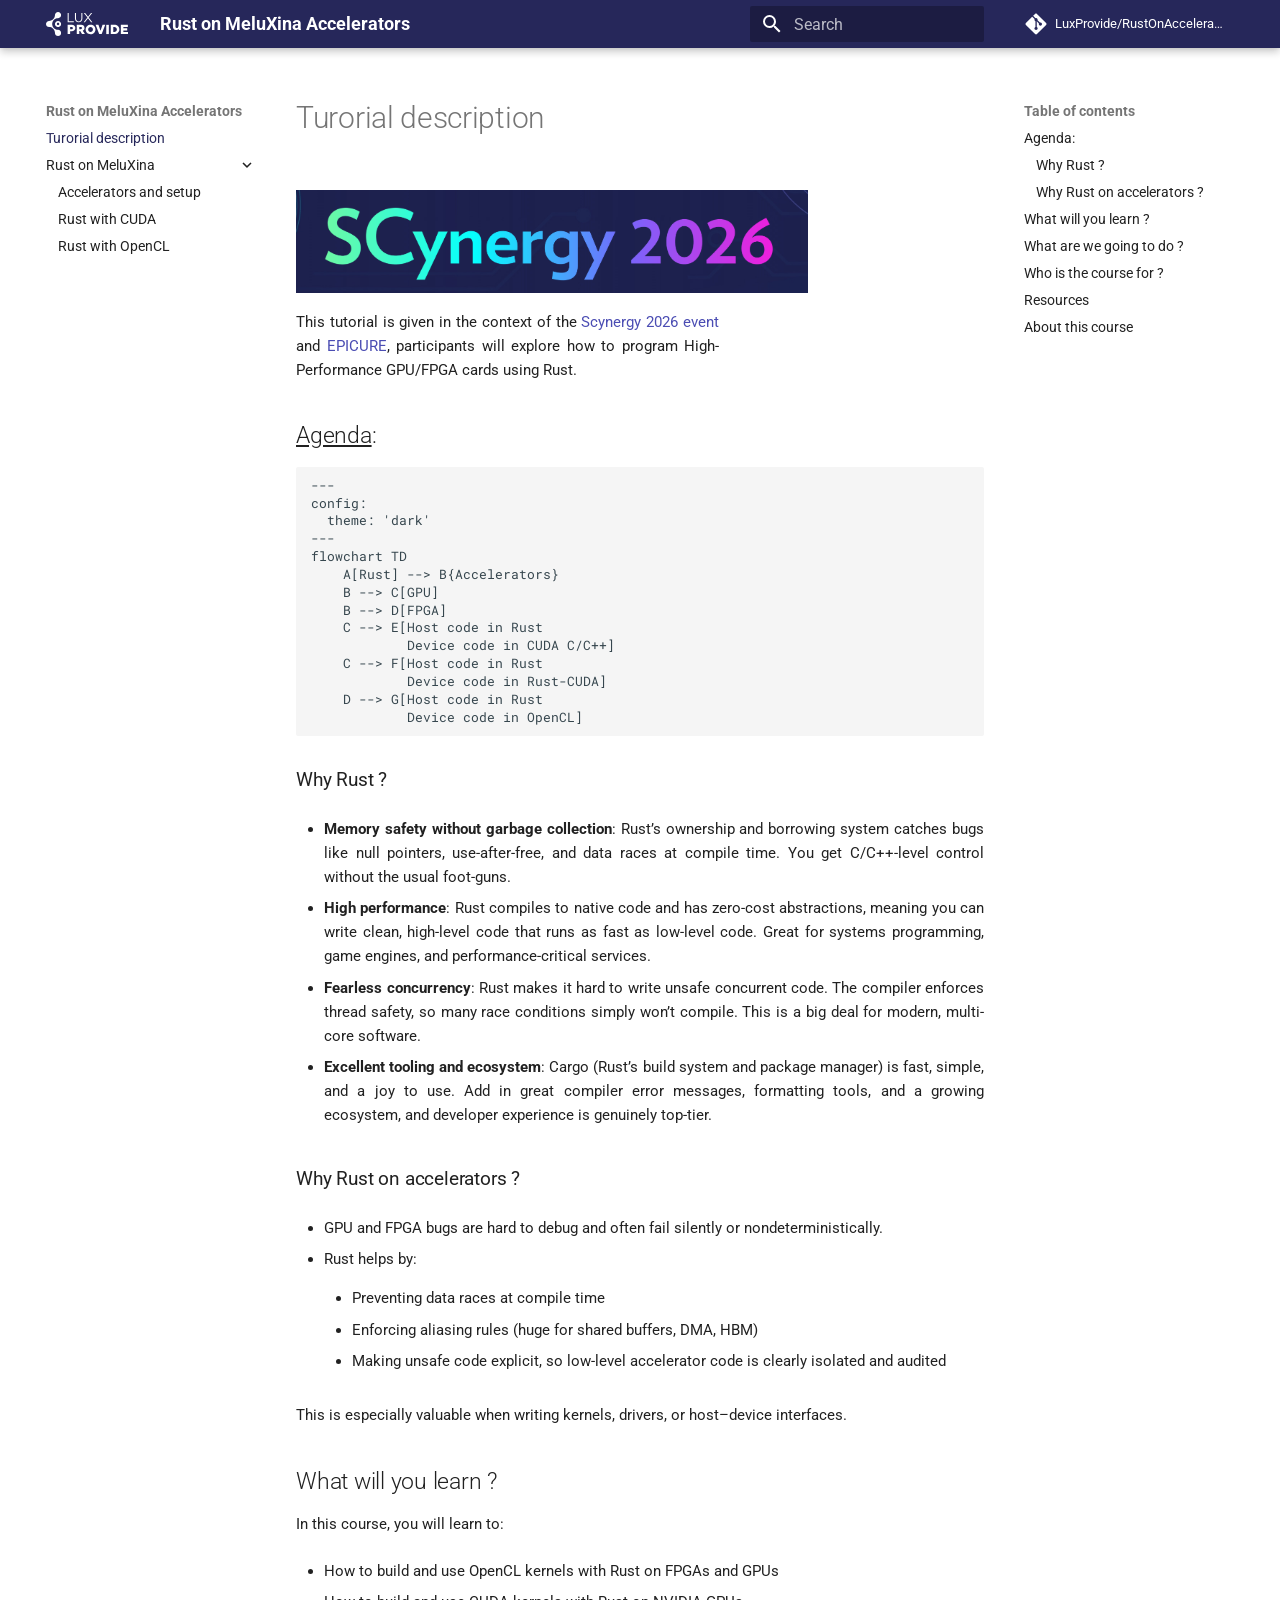
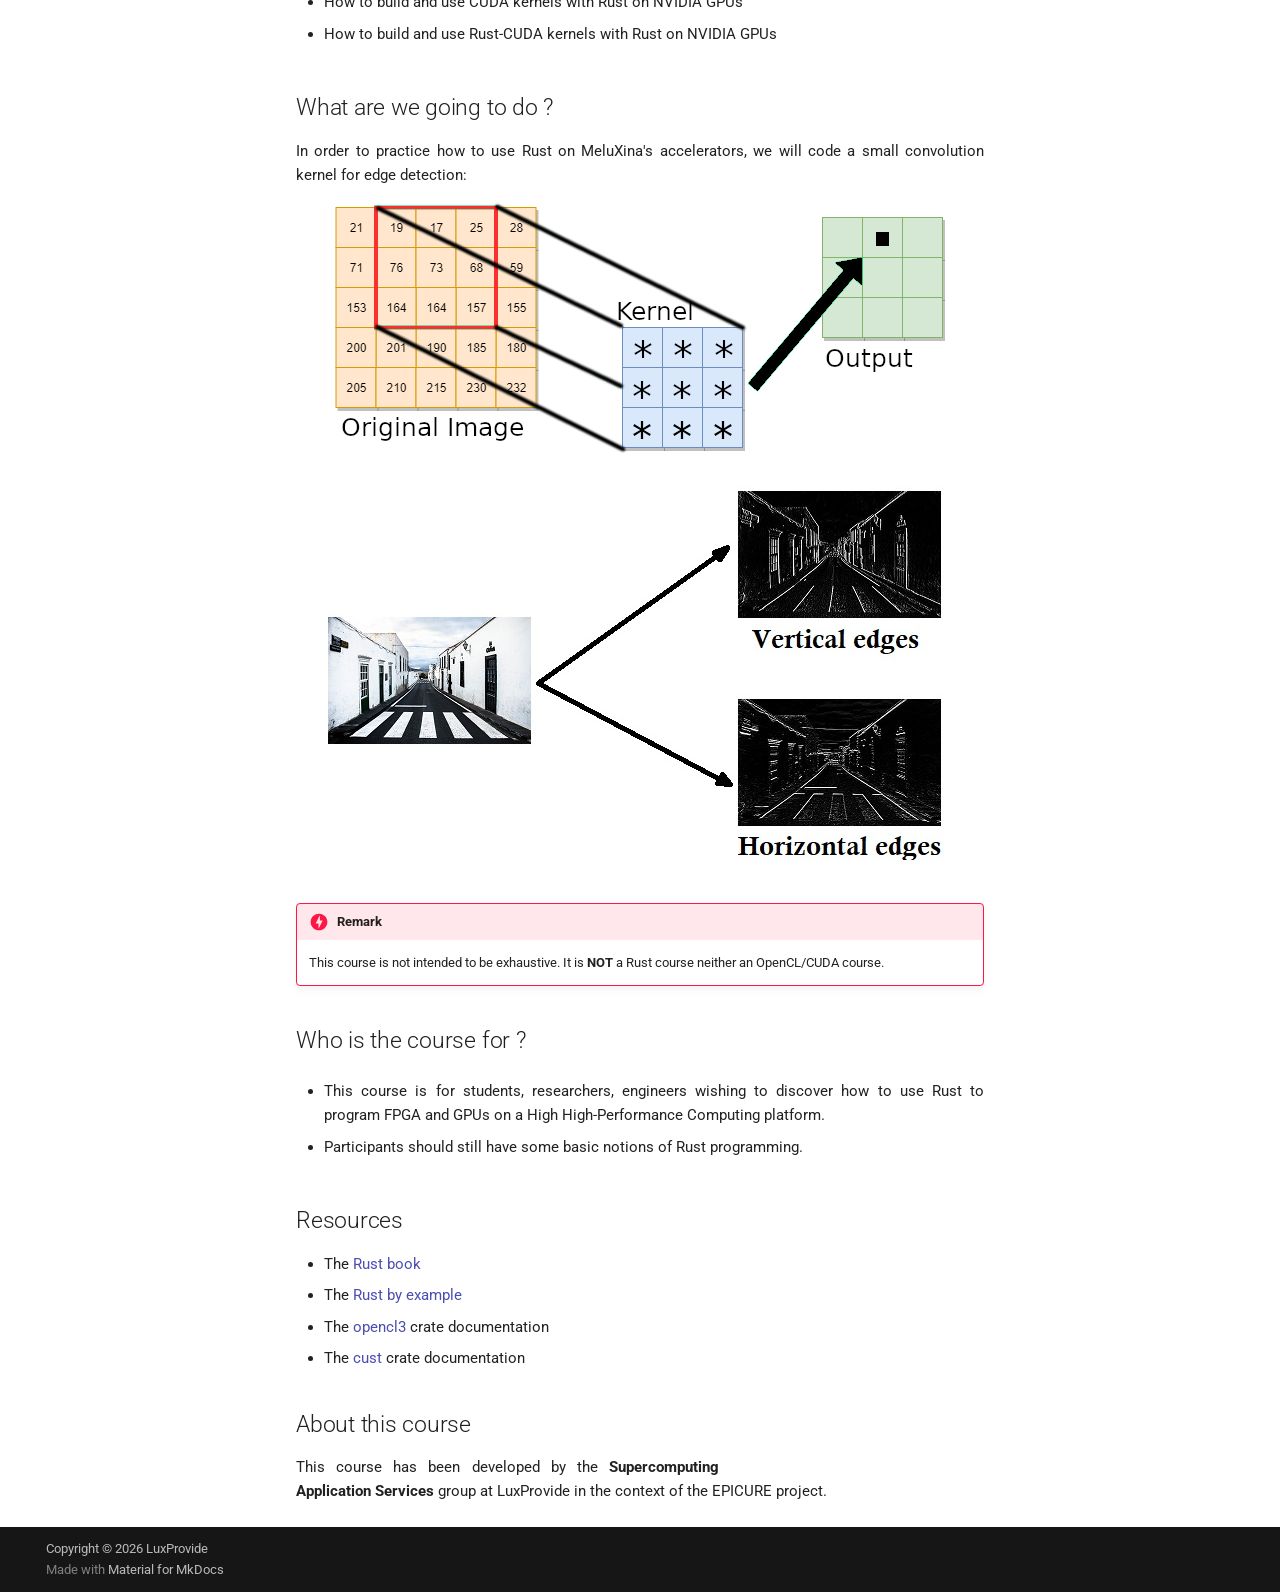
==== commit b806a5ec: "Deployed 98b0d61 with MkDocs version: 1.6.1" ====
--- a/index.html
+++ b/index.html
@@ -107,7 +107,7 @@
         <div class="md-header__topic" data-md-component="header-topic">
           <span class="md-ellipsis">
             
-              Tutorial description
+              Turorial description
             
           </span>
         </div>
@@ -240,7 +240,7 @@
   <span class="md-ellipsis">
     
   
-    Tutorial description
+    Turorial description
   
 
     
@@ -258,7 +258,7 @@
   <span class="md-ellipsis">
     
   
-    Tutorial description
+    Turorial description
   
 
     
@@ -332,6 +332,17 @@
 </li>
       
         <li class="md-nav__item">
+  <a href="#what-are-we-going-to-do" class="md-nav__link">
+    <span class="md-ellipsis">
+      
+        What are we going to do ?
+      
+    </span>
+  </a>
+  
+</li>
+      
+        <li class="md-nav__item">
   <a href="#who-is-the-course-for" class="md-nav__link">
     <span class="md-ellipsis">
       
@@ -374,6 +385,55 @@
     
       
       
+  
+  
+  
+  
+    
+    
+    
+    
+    
+    <li class="md-nav__item md-nav__item--nested">
+      
+        
+        
+          
+        
+        <input class="md-nav__toggle md-toggle md-toggle--indeterminate" type="checkbox" id="__nav_2" >
+        
+          
+          <label class="md-nav__link" for="__nav_2" id="__nav_2_label" tabindex="0">
+            
+  
+  
+  <span class="md-ellipsis">
+    
+  
+    Rust on MeluXina
+  
+
+    
+  </span>
+  
+  
+
+            <span class="md-nav__icon md-icon"></span>
+          </label>
+        
+        <nav class="md-nav" data-md-level="1" aria-labelledby="__nav_2_label" aria-expanded="false">
+          <label class="md-nav__title" for="__nav_2">
+            <span class="md-nav__icon md-icon"></span>
+            
+  
+    Rust on MeluXina
+  
+
+          </label>
+          <ul class="md-nav__list" data-md-scrollfix>
+            
+              
+                
   
   
   
@@ -386,7 +446,7 @@
   <span class="md-ellipsis">
     
   
-    Rust in a nutshell
+    Accelerators and setup
   
 
     
@@ -398,9 +458,38 @@
     </li>
   
 
-    
-      
-      
+              
+            
+              
+                
+  
+  
+  
+  
+    <li class="md-nav__item">
+      <a href="rust_cuda/" class="md-nav__link">
+        
+  
+  
+  <span class="md-ellipsis">
+    
+  
+    Rust with CUDA
+  
+
+    
+  </span>
+  
+  
+
+      </a>
+    </li>
+  
+
+              
+            
+              
+                
   
   
   
@@ -425,30 +514,11 @@
     </li>
   
 
-    
-      
-      
-  
-  
-  
-  
-    <li class="md-nav__item">
-      <a href="rust_cuda/" class="md-nav__link">
-        
-  
-  
-  <span class="md-ellipsis">
-    
-  
-    Rust with CUDA
-  
-
-    
-  </span>
-  
-  
-
-      </a>
+              
+            
+          </ul>
+        </nav>
+      
     </li>
   
 
@@ -528,6 +598,17 @@
 </li>
       
         <li class="md-nav__item">
+  <a href="#what-are-we-going-to-do" class="md-nav__link">
+    <span class="md-ellipsis">
+      
+        What are we going to do ?
+      
+    </span>
+  </a>
+  
+</li>
+      
+        <li class="md-nav__item">
   <a href="#who-is-the-course-for" class="md-nav__link">
     <span class="md-ellipsis">
       
@@ -580,7 +661,7 @@
 
 
 
-  <h1>Tutorial description</h1>
+  <h1>Turorial description</h1>
 
 <p><img align="left" alt="" src="images/scynergy.png" width="512" /> 
 <img align="right" alt="" src="https://prev.rust-lang.org/logos/rust-logo-512x512.png" width="250" /></p>
@@ -593,16 +674,14 @@
 ---
 flowchart TD
     A[Rust] --&gt; B{Accelerators}
-    B --&gt; C[FPGA]
-    B --&gt; D[GPU]
+    B --&gt; C[GPU]
+    B --&gt; D[FPGA]
     C --&gt; E[Host code in Rust 
-            Device code in OpenCL]
-    D --&gt; F[Host code in Rust 
-            Device code in OpenCL]
+            Device code in CUDA C/C++]
+    C --&gt; F[Host code in Rust 
+            Device code in Rust-CUDA]
     D --&gt; G[Host code in Rust 
-            Device code in C/C++]
-    D --&gt; H[Host code in Rust 
-            Device code in Rust]</code></pre>
+            Device code in OpenCL]</code></pre>
 <h3 id="why-rust">Why Rust ?<a class="headerlink" href="#why-rust" title="Permanent link">&para;</a></h3>
 <ul>
 <li>
@@ -653,6 +732,14 @@
 <p>How to build and use Rust-CUDA kernels with Rust on NVIDIA GPUs</p>
 </li>
 </ul>
+<h2 id="what-are-we-going-to-do">What are we going to do ?<a class="headerlink" href="#what-are-we-going-to-do" title="Permanent link">&para;</a></h2>
+<p>In order to practice how to use Rust on MeluXina's accelerators, we will code a small convolution kernel for edge detection:</p>
+<center>
+<p><img alt="" src="images/kernel.png" /></p>
+</center>
+<center>
+<p><img alt="" src="images/edges.jpg" /></p>
+</center>
 <div class="admonition danger">
 <p class="admonition-title">Remark</p>
 <p>This course is not intended to be exhaustive. It is <strong>NOT</strong> a Rust course neither an OpenCL/CUDA course.</p>
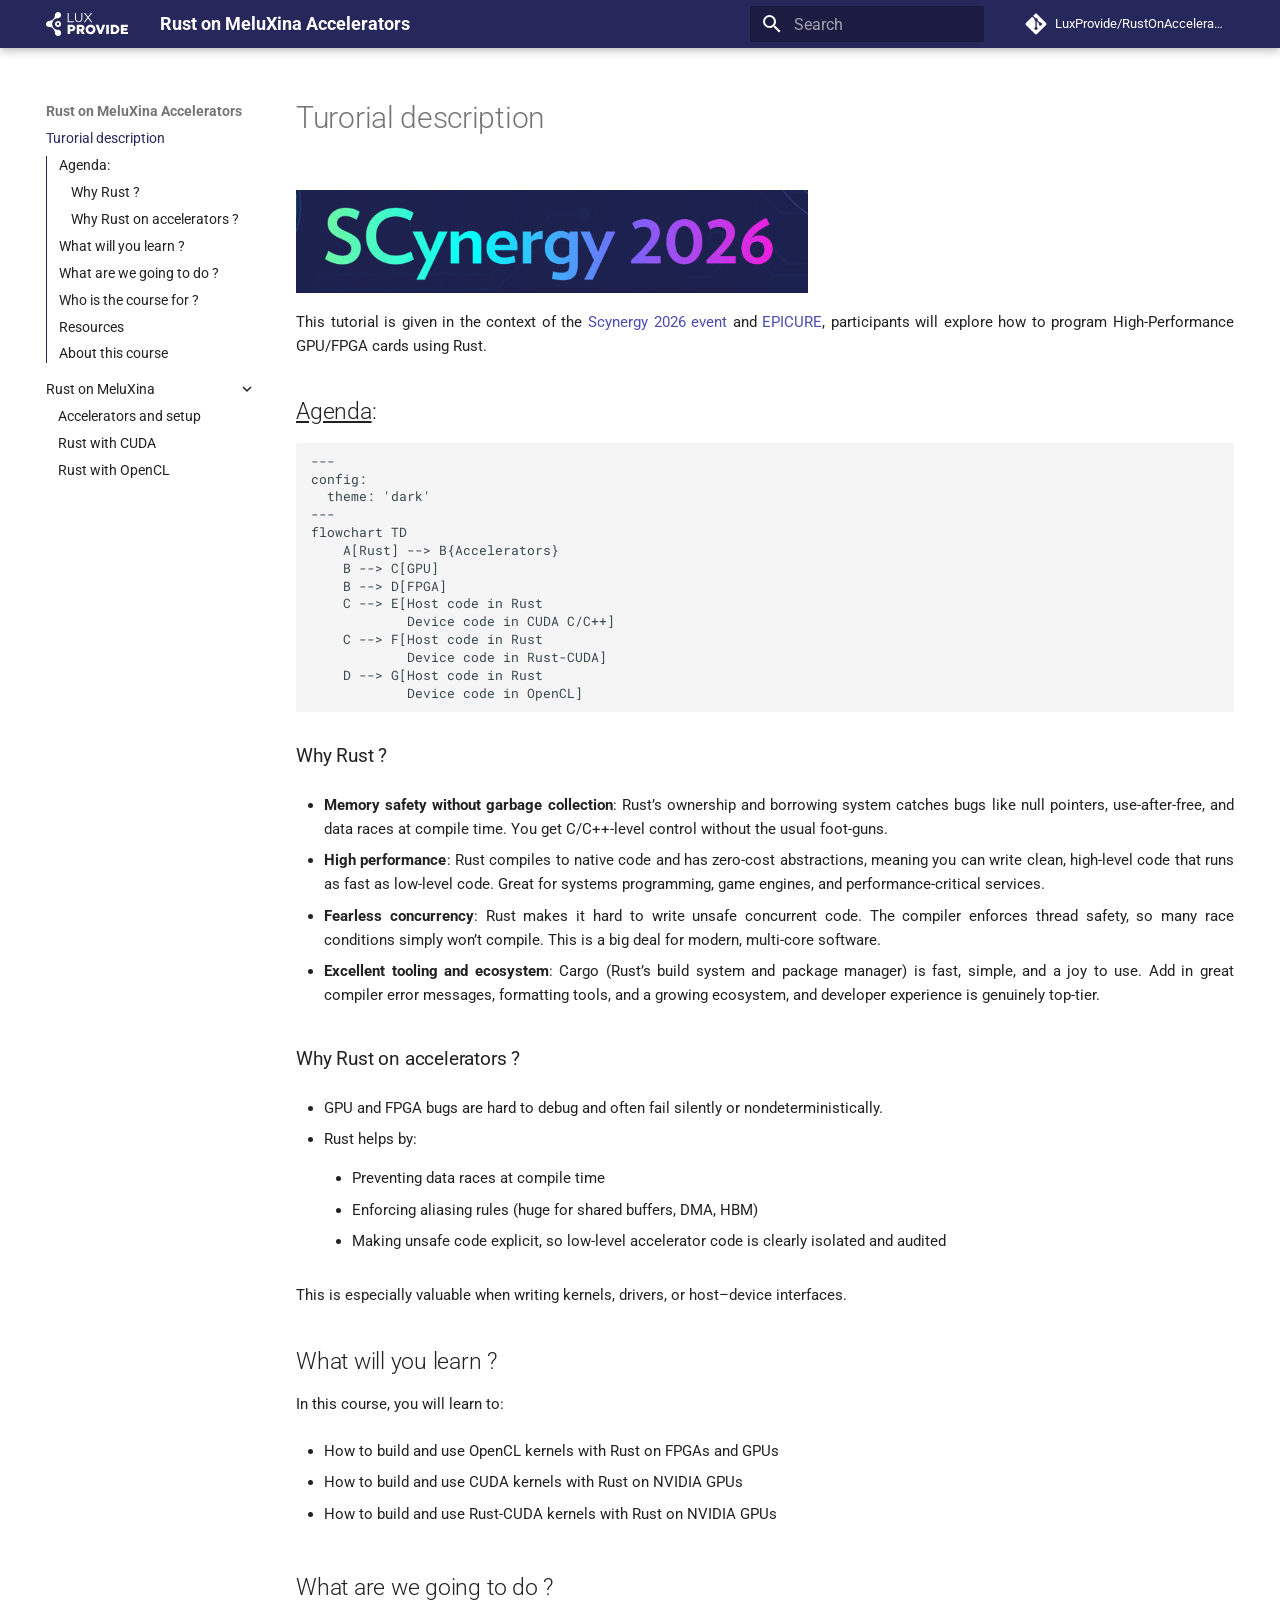
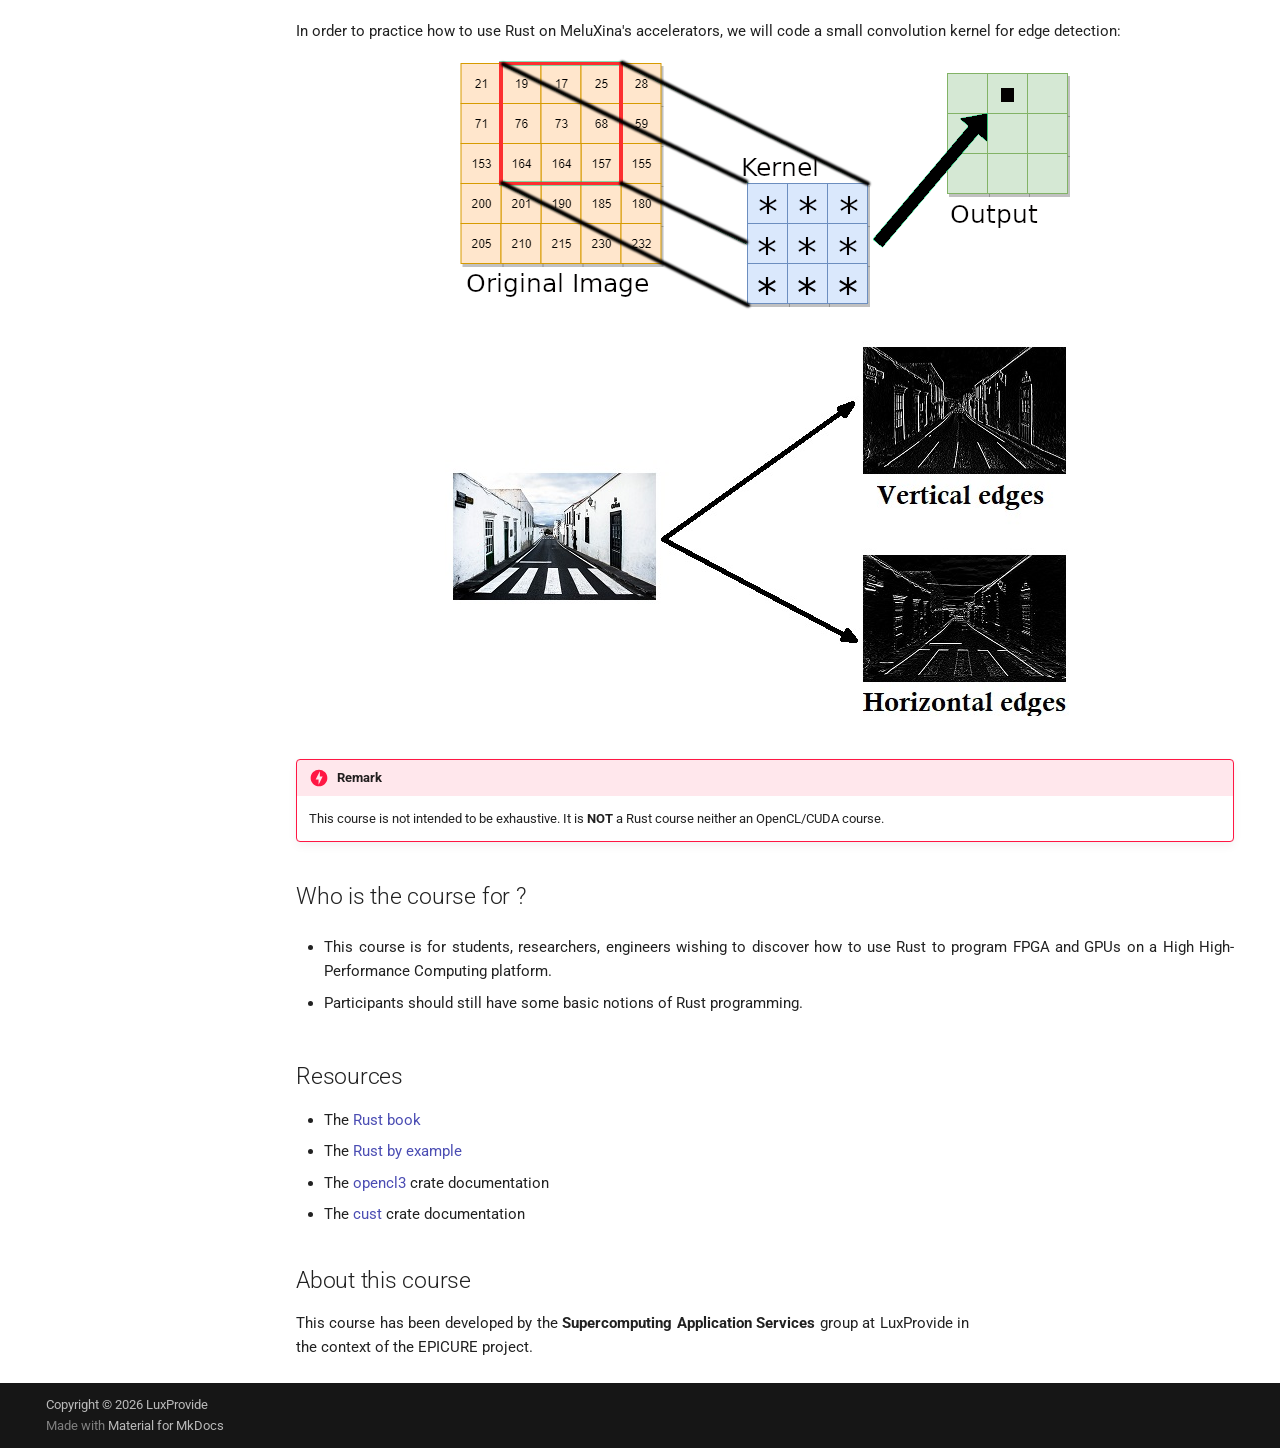
==== commit b142fa59: "Deployed fb5e390 with MkDocs version: 1.6.1" ====
--- a/index.html
+++ b/index.html
@@ -23,7 +23,7 @@
       
       
       <link rel="icon" href="assets/favicon.png">
-      <meta name="generator" content="mkdocs-1.6.1, mkdocs-material-9.7.1">
+      <meta name="generator" content="mkdocs-1.6.1, mkdocs-material-9.7.3">
     
     
       
@@ -195,7 +195,9 @@
 
 
 
-<nav class="md-nav md-nav--primary" aria-label="Navigation" data-md-level="0">
+  
+
+<nav class="md-nav md-nav--primary md-nav--integrated" aria-label="Navigation" data-md-level="0">
   <label class="md-nav__title" for="__drawer">
     <a href="." title="Rust on MeluXina Accelerators" class="md-nav__button md-logo" aria-label="Rust on MeluXina Accelerators" data-md-component="logo">
       
@@ -529,124 +531,6 @@
                 </div>
               </div>
             
-            
-              
-              <div class="md-sidebar md-sidebar--secondary" data-md-component="sidebar" data-md-type="toc" >
-                <div class="md-sidebar__scrollwrap">
-                  <div class="md-sidebar__inner">
-                    
-
-<nav class="md-nav md-nav--secondary" aria-label="Table of contents">
-  
-  
-  
-  
-    <label class="md-nav__title" for="__toc">
-      <span class="md-nav__icon md-icon"></span>
-      Table of contents
-    </label>
-    <ul class="md-nav__list" data-md-component="toc" data-md-scrollfix>
-      
-        <li class="md-nav__item">
-  <a href="#agenda" class="md-nav__link">
-    <span class="md-ellipsis">
-      
-        Agenda:
-      
-    </span>
-  </a>
-  
-    <nav class="md-nav" aria-label="Agenda:">
-      <ul class="md-nav__list">
-        
-          <li class="md-nav__item">
-  <a href="#why-rust" class="md-nav__link">
-    <span class="md-ellipsis">
-      
-        Why Rust ?
-      
-    </span>
-  </a>
-  
-</li>
-        
-          <li class="md-nav__item">
-  <a href="#why-rust-on-accelerators" class="md-nav__link">
-    <span class="md-ellipsis">
-      
-        Why Rust on accelerators ?
-      
-    </span>
-  </a>
-  
-</li>
-        
-      </ul>
-    </nav>
-  
-</li>
-      
-        <li class="md-nav__item">
-  <a href="#what-will-you-learn" class="md-nav__link">
-    <span class="md-ellipsis">
-      
-        What will you learn ?
-      
-    </span>
-  </a>
-  
-</li>
-      
-        <li class="md-nav__item">
-  <a href="#what-are-we-going-to-do" class="md-nav__link">
-    <span class="md-ellipsis">
-      
-        What are we going to do ?
-      
-    </span>
-  </a>
-  
-</li>
-      
-        <li class="md-nav__item">
-  <a href="#who-is-the-course-for" class="md-nav__link">
-    <span class="md-ellipsis">
-      
-        Who is the course for ?
-      
-    </span>
-  </a>
-  
-</li>
-      
-        <li class="md-nav__item">
-  <a href="#resources" class="md-nav__link">
-    <span class="md-ellipsis">
-      
-        Resources
-      
-    </span>
-  </a>
-  
-</li>
-      
-        <li class="md-nav__item">
-  <a href="#about-this-course" class="md-nav__link">
-    <span class="md-ellipsis">
-      
-        About this course
-      
-    </span>
-  </a>
-  
-</li>
-      
-    </ul>
-  
-</nav>
-                  </div>
-                </div>
-              </div>
             
           
           
@@ -817,7 +701,7 @@
     
       
       
-      <script id="__config" type="application/json">{"annotate": null, "base": ".", "features": ["navigation.expand", "content.code.copy", "content.code.select"], "search": "assets/javascripts/workers/search.2c215733.min.js", "tags": null, "translations": {"clipboard.copied": "Copied to clipboard", "clipboard.copy": "Copy to clipboard", "search.result.more.one": "1 more on this page", "search.result.more.other": "# more on this page", "search.result.none": "No matching documents", "search.result.one": "1 matching document", "search.result.other": "# matching documents", "search.result.placeholder": "Type to start searching", "search.result.term.missing": "Missing", "select.version": "Select version"}, "version": null}</script>
+      <script id="__config" type="application/json">{"annotate": null, "base": ".", "features": ["navigation.expand", "toc.integrate", "content.code.copy", "content.code.select"], "search": "assets/javascripts/workers/search.2c215733.min.js", "tags": null, "translations": {"clipboard.copied": "Copied to clipboard", "clipboard.copy": "Copy to clipboard", "search.result.more.one": "1 more on this page", "search.result.more.other": "# more on this page", "search.result.none": "No matching documents", "search.result.one": "1 matching document", "search.result.other": "# matching documents", "search.result.placeholder": "Type to start searching", "search.result.term.missing": "Missing", "select.version": "Select version"}, "version": null}</script>
     
     
       <script src="assets/javascripts/bundle.79ae519e.min.js"></script>
@@ -832,9 +716,9 @@
       
         <script src="javascripts/katex.js"></script>
       
-        <script src="https://cdnjs.cloudflare.com/ajax/libs/KaTeX/0.16.7/katex.min.js"></script>
-      
-        <script src="https://cdnjs.cloudflare.com/ajax/libs/KaTeX/0.16.7/contrib/auto-render.min.js"></script>
+        <script src="https://unpkg.com/katex@0/dist/katex.min.js"></script>
+      
+        <script src="https://unpkg.com/katex@0/dist/contrib/auto-render.min.js"></script>
       
     
   </body>
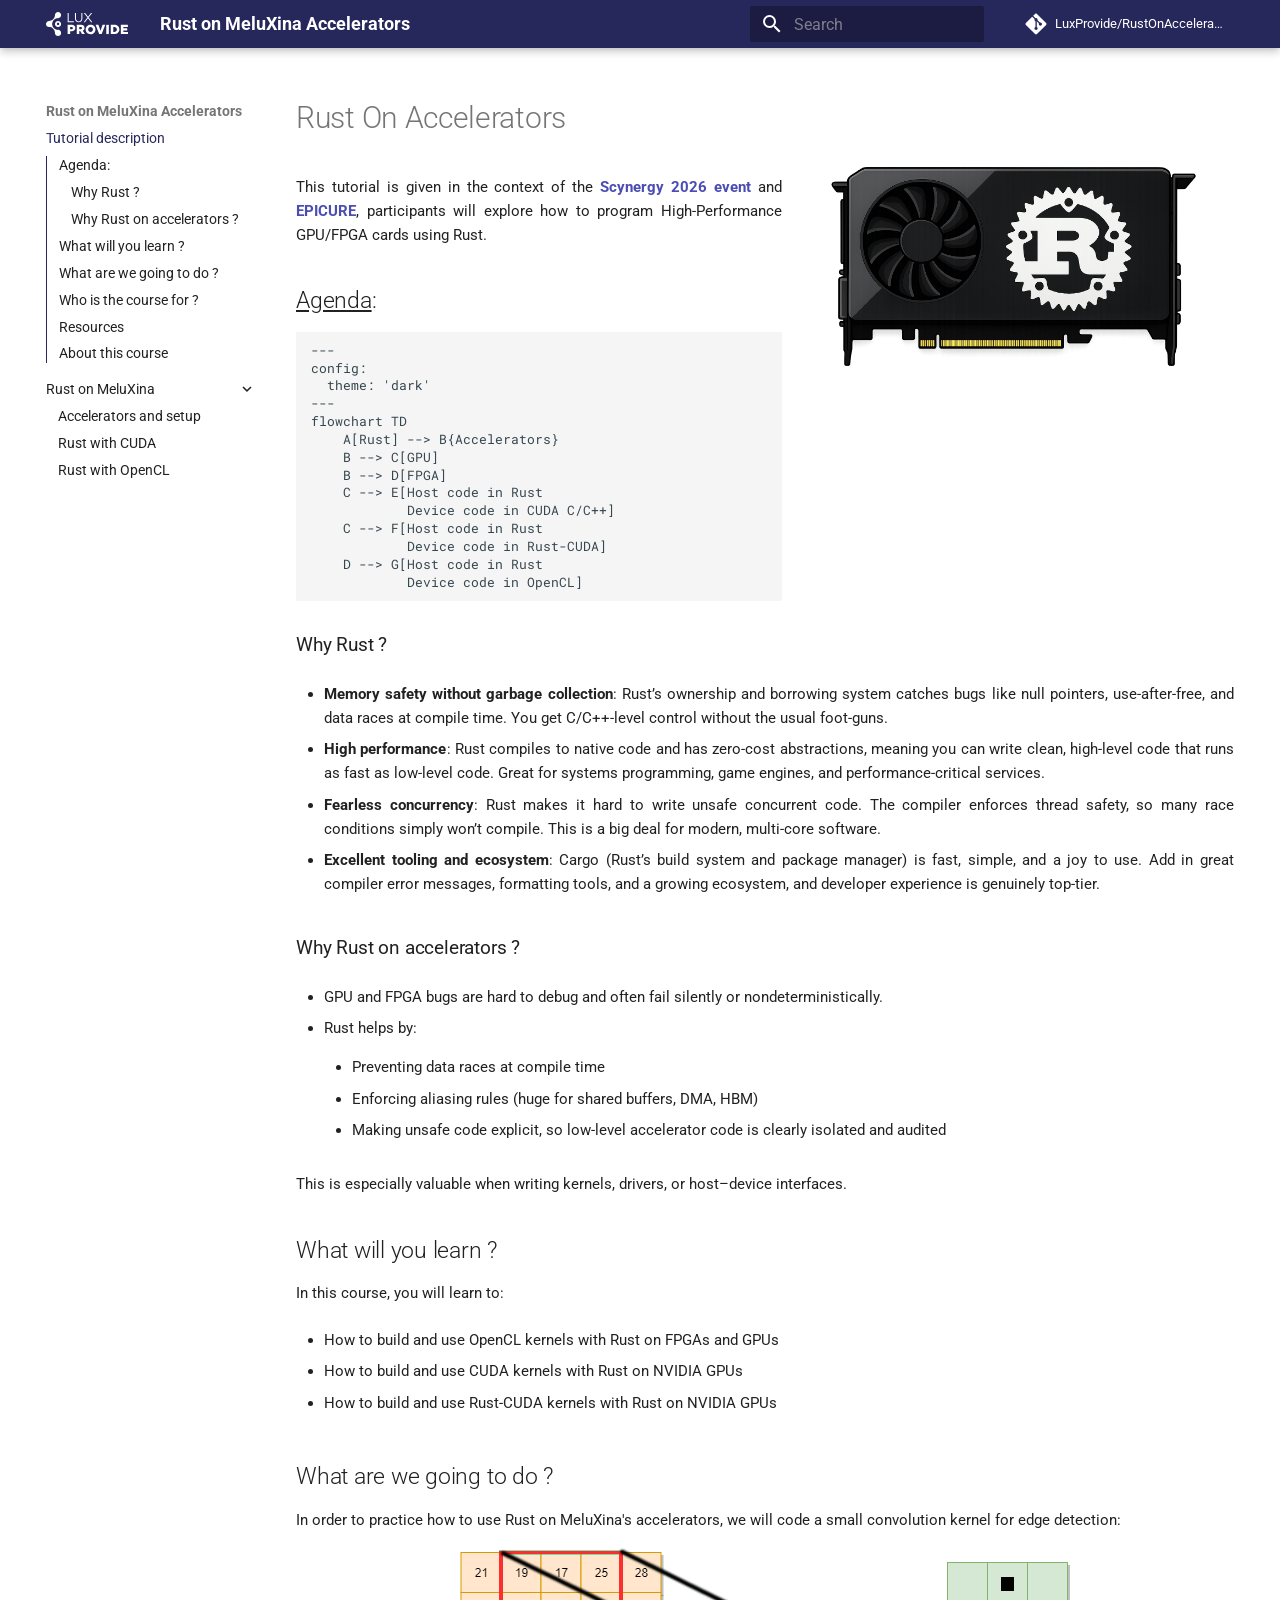
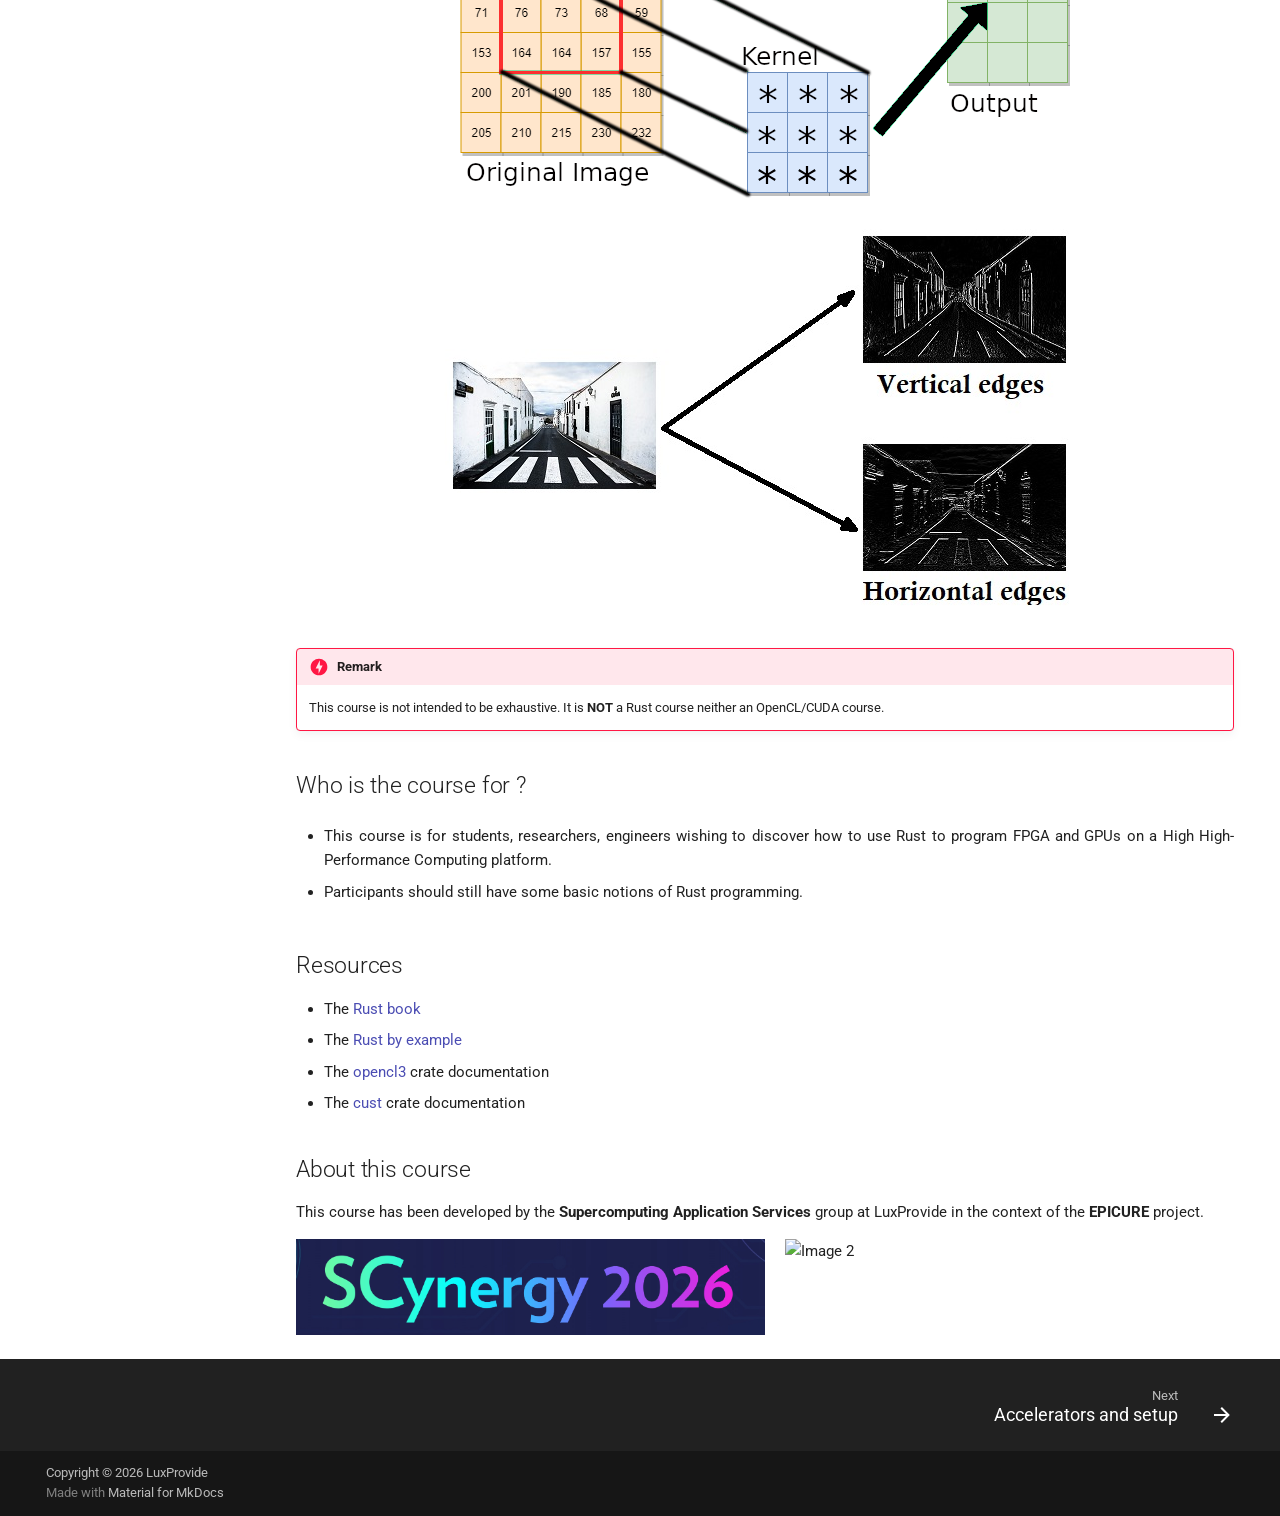
==== commit 8ed79916: "Deployed 3af11a5 with MkDocs version: 1.6.1" ====
--- a/index.html
+++ b/index.html
@@ -23,7 +23,7 @@
       
       
       <link rel="icon" href="assets/favicon.png">
-      <meta name="generator" content="mkdocs-1.6.1, mkdocs-material-9.7.3">
+      <meta name="generator" content="mkdocs-1.6.1, mkdocs-material-9.7.6">
     
     
       
@@ -72,7 +72,7 @@
     <div data-md-component="skip">
       
         
-        <a href="#agenda" class="md-skip">
+        <a href="#rust-on-accelerators" class="md-skip">
           Skip to content
         </a>
       
@@ -107,7 +107,7 @@
         <div class="md-header__topic" data-md-component="header-topic">
           <span class="md-ellipsis">
             
-              Turorial description
+              Tutorial description
             
           </span>
         </div>
@@ -161,7 +161,7 @@
     
     
       <div class="md-header__source">
-        <a href="https://LuxProvide.github.io/RustOnAccelerators" title="Go to repository" class="md-source" data-md-component="source">
+        <a href="https://github.com/LuxProvide/RustOnAccelerators.git" title="Go to repository" class="md-source" data-md-component="source">
   <div class="md-source__icon md-icon">
     
     <svg xmlns="http://www.w3.org/2000/svg" viewBox="0 0 448 512"><!--! Font Awesome Free 7.1.0 by @fontawesome - https://fontawesome.com License - https://fontawesome.com/license/free (Icons: CC BY 4.0, Fonts: SIL OFL 1.1, Code: MIT License) Copyright 2025 Fonticons, Inc.--><path d="M439.6 236.1 244 40.5c-5.4-5.5-12.8-8.5-20.4-8.5s-15 3-20.4 8.4L162.5 81l51.5 51.5c27.1-9.1 52.7 16.8 43.4 43.7l49.7 49.7c34.2-11.8 61.2 31 35.5 56.7-26.5 26.5-70.2-2.9-56-37.3L240.3 199v121.9c25.3 12.5 22.3 41.8 9.1 55-6.4 6.4-15.2 10.1-24.3 10.1s-17.8-3.6-24.3-10.1c-17.6-17.6-11.1-46.9 11.2-56v-123c-20.8-8.5-24.6-30.7-18.6-45L142.6 101 8.5 235.1C3 240.6 0 247.9 0 255.5s3 15 8.5 20.4l195.6 195.7c5.4 5.4 12.7 8.4 20.4 8.4s15-3 20.4-8.4l194.7-194.7c5.4-5.4 8.4-12.8 8.4-20.4s-3-15-8.4-20.4"/></svg>
@@ -208,7 +208,7 @@
   </label>
   
     <div class="md-nav__source">
-      <a href="https://LuxProvide.github.io/RustOnAccelerators" title="Go to repository" class="md-source" data-md-component="source">
+      <a href="https://github.com/LuxProvide/RustOnAccelerators.git" title="Go to repository" class="md-source" data-md-component="source">
   <div class="md-source__icon md-icon">
     
     <svg xmlns="http://www.w3.org/2000/svg" viewBox="0 0 448 512"><!--! Font Awesome Free 7.1.0 by @fontawesome - https://fontawesome.com License - https://fontawesome.com/license/free (Icons: CC BY 4.0, Fonts: SIL OFL 1.1, Code: MIT License) Copyright 2025 Fonticons, Inc.--><path d="M439.6 236.1 244 40.5c-5.4-5.5-12.8-8.5-20.4-8.5s-15 3-20.4 8.4L162.5 81l51.5 51.5c27.1-9.1 52.7 16.8 43.4 43.7l49.7 49.7c34.2-11.8 61.2 31 35.5 56.7-26.5 26.5-70.2-2.9-56-37.3L240.3 199v121.9c25.3 12.5 22.3 41.8 9.1 55-6.4 6.4-15.2 10.1-24.3 10.1s-17.8-3.6-24.3-10.1c-17.6-17.6-11.1-46.9 11.2-56v-123c-20.8-8.5-24.6-30.7-18.6-45L142.6 101 8.5 235.1C3 240.6 0 247.9 0 255.5s3 15 8.5 20.4l195.6 195.7c5.4 5.4 12.7 8.4 20.4 8.4s15-3 20.4-8.4l194.7-194.7c5.4-5.4 8.4-12.8 8.4-20.4s-3-15-8.4-20.4"/></svg>
@@ -234,6 +234,8 @@
       <input class="md-nav__toggle md-toggle" type="checkbox" id="__toc">
       
       
+        
+      
       
         <label class="md-nav__link md-nav__link--active" for="__toc">
           
@@ -242,7 +244,7 @@
   <span class="md-ellipsis">
     
   
-    Turorial description
+    Tutorial description
   
 
     
@@ -260,7 +262,7 @@
   <span class="md-ellipsis">
     
   
-    Turorial description
+    Tutorial description
   
 
     
@@ -275,6 +277,8 @@
 <nav class="md-nav md-nav--secondary" aria-label="Table of contents">
   
   
+  
+    
   
   
     <label class="md-nav__title" for="__toc">
@@ -544,13 +548,12 @@
                   
 
 
-
-  <h1>Turorial description</h1>
-
-<p><img align="left" alt="" src="images/scynergy.png" width="512" /> 
-<img align="right" alt="" src="https://prev.rust-lang.org/logos/rust-logo-512x512.png" width="250" /></p>
-<p><br/><br/><br/><br/><br/></p>
-<p>This tutorial is given in the context of the <a href="https://www.scynergy.events/">Scynergy 2026 event</a> and <a href="https://epicure-hpc.eu/">EPICURE</a>, participants will explore how to program High-Performance GPU/FPGA cards using Rust. </p>
+  
+  
+
+
+<h1 id="rust-on-accelerators">Rust On Accelerators <img align="right" alt="" src="images/gpu_rust.png" width="45%" /><a class="headerlink" href="#rust-on-accelerators" title="Permanent link">&para;</a></h1>
+<p>This tutorial is given in the context of the <strong><a href="https://www.scynergy.events/">Scynergy 2026 event</a></strong> and <strong><a href="https://epicure-hpc.eu/">EPICURE</a></strong>, participants will explore how to program High-Performance GPU/FPGA cards using Rust.</p>
 <h2 id="agenda"><u>Agenda</u>:<a class="headerlink" href="#agenda" title="Permanent link">&para;</a></h2>
 <pre class="mermaid"><code>---
 config:
@@ -645,8 +648,11 @@
 <li>The <a href="https://crates.io/crates/cust">cust</a> crate documentation</li>
 </ul>
 <h2 id="about-this-course">About this course<a class="headerlink" href="#about-this-course" title="Permanent link">&para;</a></h2>
-<p><img align="right" alt="" src="https://epicure-hpc.eu/wp-content/uploads/2024/05/Logo_Verde_Preto.svg#373" width="250" /></p>
-<p>This course has been developed by the <strong>Supercomputing Application Services</strong> group at LuxProvide in the context of the EPICURE project.</p>
+<p>This course has been developed by the <strong>Supercomputing Application Services</strong> group at LuxProvide in the context of the <strong>EPICURE</strong> project.</p>
+<div style="display: flex; gap: 1rem;">
+  <img src="./images/scynergy.png" alt="Image 1" style="width: 50%;">
+  <img src="https://epicure-hpc.eu/wp-content/uploads/2024/05/Logo_Verde_Preto.svg#373" alt="Image 2" style="width: 50%;">
+</div>
 
 
 
@@ -671,6 +677,30 @@
       </main>
       
         <footer class="md-footer">
+  
+    
+      
+      <nav class="md-footer__inner md-grid" aria-label="Footer" >
+        
+        
+          
+          <a href="rust/" class="md-footer__link md-footer__link--next" aria-label="Next: Accelerators and setup">
+            <div class="md-footer__title">
+              <span class="md-footer__direction">
+                Next
+              </span>
+              <div class="md-ellipsis">
+                Accelerators and setup
+              </div>
+            </div>
+            <div class="md-footer__button md-icon">
+              
+              <svg xmlns="http://www.w3.org/2000/svg" viewBox="0 0 24 24"><path d="M4 11v2h12l-5.5 5.5 1.42 1.42L19.84 12l-7.92-7.92L10.5 5.5 16 11z"/></svg>
+            </div>
+          </a>
+        
+      </nav>
+    
   
   <div class="md-footer-meta md-typeset">
     <div class="md-footer-meta__inner md-grid">
@@ -701,7 +731,7 @@
     
       
       
-      <script id="__config" type="application/json">{"annotate": null, "base": ".", "features": ["navigation.expand", "toc.integrate", "content.code.copy", "content.code.select"], "search": "assets/javascripts/workers/search.2c215733.min.js", "tags": null, "translations": {"clipboard.copied": "Copied to clipboard", "clipboard.copy": "Copy to clipboard", "search.result.more.one": "1 more on this page", "search.result.more.other": "# more on this page", "search.result.none": "No matching documents", "search.result.one": "1 matching document", "search.result.other": "# matching documents", "search.result.placeholder": "Type to start searching", "search.result.term.missing": "Missing", "select.version": "Select version"}, "version": null}</script>
+      <script id="__config" type="application/json">{"annotate": null, "base": ".", "features": ["navigation.expand", "navigation.footer", "toc.integrate", "content.code.copy", "content.code.select"], "search": "assets/javascripts/workers/search.2c215733.min.js", "tags": null, "translations": {"clipboard.copied": "Copied to clipboard", "clipboard.copy": "Copy to clipboard", "search.result.more.one": "1 more on this page", "search.result.more.other": "# more on this page", "search.result.none": "No matching documents", "search.result.one": "1 matching document", "search.result.other": "# matching documents", "search.result.placeholder": "Type to start searching", "search.result.term.missing": "Missing", "select.version": "Select version"}, "version": null}</script>
     
     
       <script src="assets/javascripts/bundle.79ae519e.min.js"></script>
